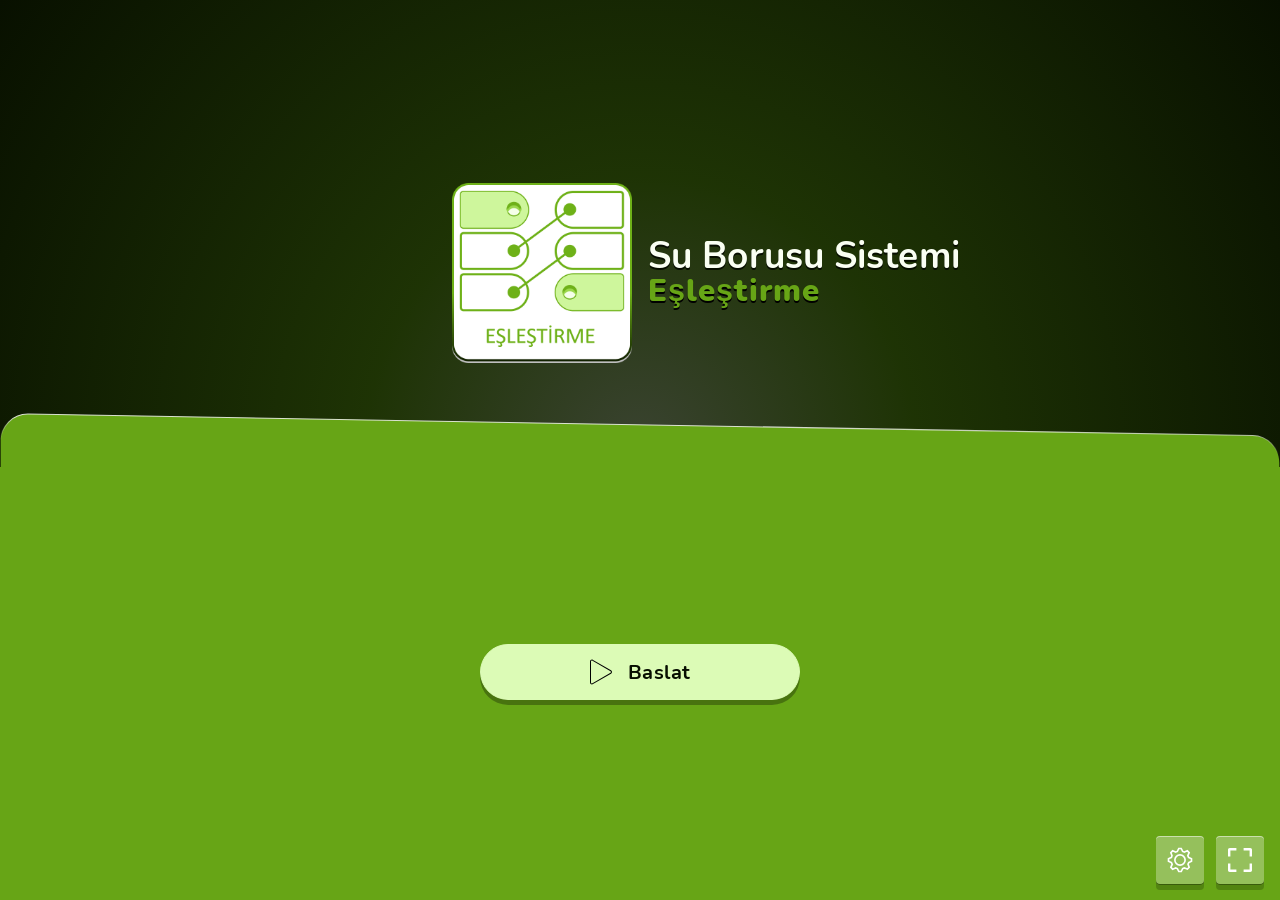
==== index.html @ a5de9d00 "Update index.html" ====
<!doctype html>
<html lang="tr">
<head>
	<meta charset="utf-8">
<meta http-equiv="X-UA-Compatible" content="IE=edge">
<meta name="viewport" content="width=device-width,initial-scale=1.0,user-scalable=no,maximum-scale=1.0">
<title>Su Borusu Sistemi - Eşleştirme</title>
<meta name="description"
    content="All games (Matching Pairs): Su Borusu Sistemi () - Su borusu sistemi kartlatını ilgili olduğu basit elektrik devresi kartlarının karşısındaki kutucuklarla eşleştiriniz.">
<script src="lib/common/phaser.min.js?v=1761915049" defer type="module"></script>
<script src="src/data.js" defer></script>
<script>
    'use strict';
    var assetsURLs = {"specificFonts":"assets\/fonts\/specific\/","commonFonts":"assets\/fonts\/common\/","specificAudio":"assets\/audio\/specific\/","commonAudio":"assets\/audio\/common\/","specificHTML":"assets\/html\/specific\/","commonHTML":"assets\/html\/common\/","specificImg":"assets\/img\/specific\/","commonImg":"assets\/img\/common\/","specificJs":"lib\/specific\/","commonJs":"lib\/common\/","specificJsObfuscated":"src\/specific\/","commonJsObfuscated":"src\/common\/","specificCSS":"assets\/css\/specific.css","commonV2CSS":"assets\/css\/gameColors.css","commonCSS":"assets\/css\/common.css","specificPrintCSS":"assets\/css\/printSpecific.css","commonPrintCSS":"assets\/css\/printCommon.css","commonPrintActivitiesCSS":"assets\/css\/printCommonActivities.css","specificAssets":"assets\/specific\/"}
</script>

            <script src="src/common/scorm1_2.js" defer></script>
        <script src="src/specific/share/share.js" defer></script>
    <script src="src/common/share.js" defer></script>
    <script src="src/common/Preload.js" defer></script>
    <script src="src/specific/scenes/Preload.js" defer></script>
    <script src="src/common/Bootloader.js" defer></script>
    <script src="src/specific/scenes/Bootloader.js" defer></script>
    <script src="src/common/common.js" defer></script>
    <script src="src/common/main.js" defer></script>
<script src="src/common/functions.js?v=1761915049" defer></script>
<link rel="stylesheet" type="text/css" href="assets/css/common.css?v=1761915049">
<script>
    'use strict';
    var smartyData = {
        "valorar": 0, 
        "nomActividad": "Su Borusu Sistemi", 
        "urlValorar": "", 
                        "tokenID":  "" ,
                "anonymousToken": "",
                "publi": "0",
        "publiVideo": true,
        "editor": "",
        "faststart": "",
        "environment":"",
        "state":"",
        "signature":"",
                    };
</script>

<link rel="stylesheet" type="text/css" href="assets/css/specific.css?v=1761915049">

</head>
<body style="height: 100%; opacity: 1;" class="">
<div id="fb-root"></div>
<div id="datosGenerales" data-cache="0"></div>

    
            <div id="eduLdg" class="edu__ldg">
        <span class="edu__ldg__smb">
            <svg class="edu__ldg__smb__svg" width="100" height="100" viewBox="0 0 100 100" fill="none"
                xmlns="http://www.w3.org/2000/svg">
                <rect class="edu__ldg__smb__svg__wp" width="100" height="100" fill="none" />
                <path class="edu__ldg__smb__svg__bx"
                    d="M77.56 16.1121L29.46 12.0121C17.36 11.6121 8.16001 21.2121 9.06001 33.3121L9.76001 39.3121L14.16 73.0121C14.76 81.3121 22.06 87.9121 30.36 87.5121L69.86 84.4121C78.26 84.0121 85.56 77.0121 86.26 68.6121L91.36 31.7121C92.16 23.4121 85.86 16.4121 77.56 16.1121Z"
                    fill="#80BC00" />
                <path class="edu__ldg__smb__svg__e"
                    d="M61.5404 62.9123C59.5655 64.5958 55.8127 67.0021 50.6803 67.0021C42.7129 67.0021 34 61.2729 34 50.6431C34 39.6166 42.7129 34.0021 50.6803 34.0021C60.2533 34.0021 65.4705 41.9083 66.5361 46.1832C67.9344 51.7928 66.0776 51.3306 62.2283 51.3306C59.1488 51.3306 42.9817 51.3306 35.2831 51.3306"
                    stroke="white" stroke-width="7.5" stroke-linecap="round" stroke-linejoin="round" />
            </svg>
        </span>
        <div class="edu__ldg__tx">
            <div id="edu_ldg_prc" class="edu__ldg__tx__nf"></div>
        </div>
    </div>
        <div id="g" class="g act" style="z-index: 1001;">

                <div id="g__bg" class="g__bg act" ></div>

                <div id="g__hd" class="g__hd act">
            <span class="e__logo">
                <svg width="640" height="587" viewBox="0 0 640 587" fill="none" xmlns="http://www.w3.org/2000/svg">
                    <path
                        d=""
                        fill="#67a516" />
                    <path fill-rule="evenodd" clip-rule="evenodd"
                        d=""
                        fill="white" />
                </svg>
            </span>
            <span id="g__hd__mrk" class="g__hd__mrk"></span>
        </div>

                <div id="g__hdg" class="g__hdg act">
            <div class="g__hdg__mg">
                <img class="g__hdg__img g__hdg__img--mob" width="80" height="80"
                    src="assets/img/specific/logoActivity.png?v=1761915049" alt="Matching Pairs">
                <img class="g__hdg__img g__hdg__img--tab" width="96" height="96"
                    src="assets/img/specific/logoActivity.png?v=1761915049" alt="Matching Pairs">
                <img class="g__hdg__img g__hdg__img--desk" width="180" height="180"
                    src="assets/img/specific/logoActivity.png?v=1761915049" alt="Matching Pairs">
                <img class="g__hdg__img g__hdg__img--hdesk" width="220" height="220"
                    src="assets/img/specific/logoActivity.png?v=1761915049" alt="Matching Pairs">
                <img class="g__hdg__img g__hdg__img--tv" width="280" height="280"
                    src="assets/img/specific/logoActivity.png?v=1761915049" alt="Matching Pairs">
                <img class="g__hdg__img g__hdg__img--4K" width="360" height="360"
                    src="assets/img/specific/logoActivity.png?v=1761915049" alt="Matching Pairs">
            </div>
            <div class="g__hdg__wp">
                <h1 id="g__hdg__tt" class="g__hdg__tt">Su Borusu Sistemi</h1>
                <h2 id="g__hdg__g" class="g__hdg__g-tt">Eşleştirme</h2>
            </div>
        </div>

                <div id="g__cnt__ini" class="g__cnt__ini act">
            <div class="g__cnt__ini__deco">
                <svg width="1152" height="52" viewBox="0 0 1152 52" fill="none" xmlns="http://www.w3.org/2000/svg">
                    <path fill="#67a516"
                        d="M25.4294 0.945846L1127.43 20.2635C1140.79 20.4978 1151.5 31.3962 1151.5 44.7598V51.5H0.5V25.4421C0.5 11.7431 11.7325 0.705744 25.4294 0.945846Z"
                        stroke="url(#paint0_linear_54_3)" />
                    <defs>
                        <linearGradient id="paint0_linear_54_3" x1="576.5" y1="10.0971" x2="575.99" y2="53.0096"
                            gradientUnits="userSpaceOnUse">
                            <stop offset="0.0192308" stop-color="#FFFFFF" stop-opacity="0.8" />
                            <stop offset="0.166667" stop-color="#FFFFFF" stop-opacity="0.4" />
                            <stop offset="0.499607" stop-color="#FFFFFF" stop-opacity="0" />
                        </linearGradient>
                    </defs>
                </svg>
            </div>
            <div class="g__cnt__ini__btns">
                
                <button id="play"
                    class="btn btn__edu--act btn--center">
                    <span class="btn__i i__play">
                        <svg width="22" height="26" viewBox="0 0 22 26" fill="none" xmlns="http://www.w3.org/2000/svg">
                            <path fill-rule="evenodd" clip-rule="evenodd"
                                d="M2.5 24.2584L20.5 13.8661C21.1667 13.4811 21.1667 12.5189 20.5 12.134L2.5 1.74169C1.83333 1.35679 1 1.83792 1 2.60772L0.999999 23.3923C0.999999 24.1621 1.83333 24.6433 2.5 24.2584ZM21 14.7321C22.3333 13.9623 22.3333 12.0378 21 11.268L3 0.875669C1.66667 0.105868 -2.02551e-08 1.06812 -8.75531e-08 2.60772L-9.96077e-07 23.3923C-1.06338e-06 24.9319 1.66666 25.8942 3 25.1244L21 14.7321Z"
                                fill="black" />
                        </svg>
                    </span>
                    <span id="btn__txt__cm" class="btn__txt">Baslat</span>
                </button>

                
            </div>
                            <div class="g__cnt__ini__brand">
                    <span class="g__cnt__ini__brand__educaplay">
                        <svg class="e-fj-land__footer__inferior__logo" width="197" height="45" viewBox="0 0 197 45"
                            fill="none" xmlns="http://www.w3.org/2000/svg">
                            <path fill-rule="evenodd" clip-rule="evenodd"
                                d=".4504 26.0479C91.8237 26.0479 91.2351 26.3328 90.8362 26.8074ZM119.452 31.8203C119.452 32.9788 118.522 33.9092 117.364 33.9092C116.205 33.9092 115.275 32.9788 115.275 31.8203V30.9658L114.857 31.2888C112.806 32.8647 110.357 33.7002 107.793 33.7002C101.356 33.7002 96.134 28.4785 96.134 22.0413C96.134 15.604 101.356 10.3821 107.793 10.3821C114.23 10.3821 119.452 15.604 119.452 22.0603V31.8203ZM140.055 30.3772C141.08 29.2949 141.878 27.9658 142.41 26.3896C142.96 24.8325 143.226 23.0667 143.169 21.0918C143.169 19.1169 142.922 17.427 142.467 16.0217C142.011 14.6167 141.365 13.4583 140.549 12.5278C139.732 11.6165 138.726 10.9329 137.567 10.4961C136.409 10.0593 135.118 9.85059 133.713 9.85059C131.833 9.85059 130.295 10.2302 129.117 10.9709C127.94 11.7114 127.029 12.5659 126.402 13.5154L126.136 10.3821C126.048 10.3625 125.945 10.3481 125.829 10.3362C125.72 10.3247 125.601 10.3154 125.472 10.3062C125.206 10.2874 124.978 10.2874 124.807 10.2874C124.636 10.2874 124.408 10.2874 124.142 10.3062L124.048 10.313L123.963 10.3196C123.905 10.3245 123.848 10.3296 123.795 10.3352C123.751 10.3396 123.709 10.3445 123.669 10.3496C123.6 10.3589 123.535 10.3694 123.478 10.3821V43.8022C123.649 43.8403 123.896 43.8594 124.219 43.8782C124.541 43.8972 124.788 43.8972 124.959 43.8972H125.047C125.104 43.897 125.169 43.8965 125.241 43.895C125.301 43.894 125.367 43.8923 125.437 43.8899C125.512 43.8872 125.594 43.8833 125.68 43.8782C125.822 43.8699 125.953 43.8616 126.07 43.8516C126.219 43.8389 126.344 43.8235 126.44 43.8022V33.0547C126.778 33.1672 127.135 33.2708 127.51 33.3604C127.894 33.4519 128.297 33.5288 128.719 33.5864L128.882 33.6079L129.041 33.6277C129.398 33.6707 129.745 33.7031 130.081 33.7249C130.416 33.7466 130.74 33.7573 131.054 33.7573C133.01 33.7573 134.738 33.4724 136.238 32.8838C137.757 32.2952 139.03 31.4597 140.055 30.3772ZM152.551 33.6145C152.453 33.6216 152.357 33.6274 152.263 33.6318C152.109 33.6392 151.958 33.6433 151.809 33.6433C151.182 33.6433 150.556 33.5674 149.929 33.4346C149.302 33.3015 148.733 33.0547 148.258 32.6748C147.764 32.2952 147.366 31.8015 147.062 31.1558C146.758 30.5103 146.606 29.6748 146.606 28.6304V0.299072C146.698 0.278809 146.811 0.263916 146.946 0.251465C147.063 0.240723 147.197 0.231934 147.347 0.223145L147.448 0.217773L147.562 0.212646L147.66 0.209229C147.698 0.208008 147.733 0.207275 147.768 0.206543H147.774C147.892 0.204346 147.994 0.204346 148.087 0.204346C148.239 0.204346 148.467 0.204346 148.809 0.223145C149.132 0.242188 149.397 0.26123 149.568 0.299072V27.9468C149.568 28.7253 149.663 29.333 149.834 29.7695C150.005 30.2063 150.233 30.5103 150.499 30.719C150.765 30.9089 151.068 31.042 151.391 31.0798L151.452 31.0869C151.752 31.1226 152.034 31.1558 152.284 31.1558C152.606 31.1558 152.948 31.1367 153.309 31.0798C153.67 31.042 153.974 30.9849 154.202 30.928C154.354 31.2888 154.448 31.6685 154.524 32.0862C154.538 32.1858 154.551 32.2832 154.562 32.3787L154.571 32.4492L154.578 32.5144L154.59 32.6177C154.61 32.7893 154.627 32.9553 154.644 33.1172L154.657 33.2446C154.259 33.3774 153.784 33.4915 153.271 33.5483C153.02 33.5754 152.781 33.5981 152.551 33.6145ZM169.734 33.4534C170.612 33.3313 171.412 33.209 172.134 33.0869C172.347 33.0508 172.554 33.0146 172.753 32.9785C172.881 32.9553 173.006 32.9321 173.128 32.9089C173.273 32.8816 173.414 32.8542 173.551 32.8269V17.7307C173.551 15.0154 172.848 13.0217 171.443 11.7493C170.038 10.4771 167.892 9.85059 164.987 9.85059C163.791 9.85059 162.633 9.92651 161.493 10.0974C160.354 10.2683 159.405 10.4583 158.626 10.7051C158.626 10.8145 158.628 10.9253 158.633 11.0371L158.636 11.1079L158.642 11.2043C158.649 11.2959 158.657 11.3884 158.667 11.4822L158.672 11.5208C158.677 11.5627 158.682 11.6047 158.688 11.6475L158.695 11.6956L158.704 11.7566C158.724 11.8848 158.748 12.0151 158.778 12.1482C158.873 12.6418 159.006 13.0405 159.157 13.3064C159.936 13.0596 160.81 12.8696 161.797 12.6987C162.784 12.5278 163.867 12.4519 165.063 12.4519C166.886 12.4519 168.253 12.9077 169.184 13.8191C170.114 14.7307 170.57 16.1738 170.57 18.1487V19.5347C170.154 19.4707 169.629 19.4202 169.008 19.3604L168.652 19.3259C167.873 19.25 166.962 19.2119 165.88 19.2119C164.512 19.2119 163.259 19.3828 162.101 19.7056C160.942 20.0474 159.955 20.5222 159.139 21.1677C158.322 21.8135 157.677 22.592 157.221 23.5413C156.746 24.4907 156.518 25.5542 156.518 26.7505C156.518 29.219 157.316 31.0229 158.911 32.1243C160.506 33.2256 162.708 33.7764 165.481 33.7764C166.829 33.7764 168.234 33.6624 169.734 33.4534ZM186.141 40.0046C185.609 41.6377 184.849 42.7959 183.862 43.4604C182.875 44.125 181.716 44.448 180.368 44.448C179.741 44.448 179.115 44.3909 178.469 44.2771C178.367 44.259 178.267 44.2405 178.171 44.2217C178.104 44.2087 178.039 44.1956 177.975 44.1821L177.854 44.1565L177.78 44.1404C177.434 44.0645 177.132 43.9868 176.874 43.9163C176.874 42.9858 177.102 42.1504 177.539 41.4097C177.785 41.5046 178.127 41.5996 178.621 41.6946C179.096 41.7896 179.627 41.8464 180.235 41.8464C181.108 41.8464 181.792 41.6377 182.324 41.2197C182.855 40.802 183.311 40.0234 183.691 38.8843L185.533 33.3206H184.678C184.413 33.3206 184.109 33.3206 183.767 33.3015C183.425 33.2825 183.159 33.2637 182.988 33.2256L174.747 10.3821C174.918 10.3442 175.184 10.3252 175.507 10.3062C175.83 10.2874 176.152 10.2874 176.456 10.2874C176.703 10.2874 176.988 10.2874 177.349 10.3062C177.415 10.3096 177.478 10.313 177.537 10.3167C177.609 10.3208 177.676 10.3254 177.738 10.3303C177.908 10.3435 178.044 10.3594 178.146 10.3821L185.723 32.5989L193.166 10.3821C193.337 10.3442 193.584 10.3252 193.888 10.3062C194.026 10.2976 194.157 10.293 194.279 10.2905L194.386 10.2888L194.457 10.2881C194.537 10.2874 194.613 10.2874 194.685 10.2874C194.932 10.2874 195.198 10.2874 195.483 10.3062L195.603 10.3142L195.713 10.322C195.747 10.3245 195.78 10.3271 195.812 10.3301C195.906 10.3384 195.991 10.3477 196.07 10.3591C196.117 10.366 196.162 10.3735 196.205 10.3821L186.141 40.0046ZM161.304 23.0642C162.539 22.2288 164.267 21.811 166.507 21.811C167.191 21.811 167.912 21.8491 168.672 21.906C169.431 21.9819 170.058 22.0579 170.571 22.1147V30.6787C169.792 30.8308 168.995 30.9446 168.197 31.0396C167.62 31.1067 167.023 31.1453 166.395 31.1624C166.135 31.1694 165.868 31.1726 165.596 31.1726C164.893 31.1726 164.172 31.1345 163.45 31.0205C162.729 30.9255 162.064 30.7168 161.475 30.394C160.868 30.071 160.393 29.6343 160.013 29.0269C159.652 28.438 159.462 27.6406 159.462 26.6531C159.462 25.0962 160.07 23.8999 161.304 23.0642ZM107.774 14.5596C103.654 14.5596 100.292 17.9207 100.292 22.041C100.292 26.1616 103.654 29.5227 107.774 29.5227C111.895 29.5227 115.256 26.1616 115.256 22.041C115.275 17.9207 111.914 14.5596 107.774 14.5596ZM29.5608 22.041C29.5608 17.9207 32.9219 14.5596 37.0422 14.5596C41.1628 14.5596 44.5239 17.9207 44.5239 22.041C44.5239 26.1616 41.1628 29.5227 37.0422 29.5227C32.9219 29.5227 29.5608 26.1616 29.5608 22.041ZM133.543 12.4897C132.821 12.4897 132.043 12.6038 131.207 12.8506C130.372 13.0974 129.593 13.4961 128.891 14.0847C128.188 14.6733 127.599 15.4331 127.144 16.3635C126.688 17.313 126.441 18.4902 126.441 19.9333V30.3201C127.125 30.5859 127.827 30.7949 128.568 30.9277C129.308 31.0605 130.277 31.1367 131.511 31.1367C132.669 31.1367 133.79 30.9468 134.834 30.5859C135.878 30.2063 136.79 29.6174 137.569 28.8201C138.347 28.0225 138.955 26.9971 139.41 25.7439C139.866 24.5095 140.075 23.0095 140.075 21.2815C140.075 18.5281 139.562 16.3823 138.537 14.8254C137.511 13.2683 135.841 12.4897 133.543 12.4897ZM4.55029 20.1042C5.42383 16.8381 8.38599 14.5596 11.7659 14.5596C15.127 14.5596 18.1082 16.8381 18.9817 20.1042L19.0767 20.427H4.45532L4.55029 20.1042Z"
                                fill="white"></path>
                        </svg>
                    </span>
                    <span class="g__cnt__ini__brand__txt"></span>
                </div>
                    </div>

                <div id="g__cntdwn" class="g__cntdwn">
            <div class="g__cntdwn__bg">
                <svg width="178" height="178" viewBox="0 0 178 178" fill="none" xmlns="http://www.w3.org/2000/svg">
                    <path
                        d="M0.392916 12.8483C0.180422 5.89979 5.89825 0.225124 12.845 0.490267L166.069 6.33852C172.668 6.59039 177.823 12.1267 177.605 18.7269L172.925 160.066C172.717 166.347 167.699 171.404 161.419 171.659L17.5548 177.508C10.8857 177.779 5.27694 172.556 5.07292 165.884L0.392916 12.8483Z"
                        fill="#67a516" />
                </svg>
            </div>
            <div id="g__cntdwn__hd" class="g__cntdwn__hd">3</div>
        </div>

                <div id="g__cnt__end" class="g__cnt__end">
            <div class="g__cnt__end__deco">
                <svg width="1152" height="52" viewBox="0 0 1152 52" fill="none" xmlns="http://www.w3.org/2000/svg">
                    <path fill="#112000"
                        d="M25.4294 0.945846L1127.43 20.2635C1140.79 20.4978 1151.5 31.3962 1151.5 44.7598V51.5H0.5V25.4421C0.5 11.7431 11.7325 0.705744 25.4294 0.945846Z"
                        stroke="url(#paint0_linear_54_3)" />
                    <defs>
                        <linearGradient id="paint0_linear_54_3" x1="576.5" y1="10.0971" x2="575.99" y2="53.0096"
                            gradientUnits="userSpaceOnUse">
                            <stop offset="0.0192308" stop-color="#FFFFFF" stop-opacity="0.4" />
                            <stop offset="0.166667" stop-color="#FFFFFF" stop-opacity="0.2" />
                            <stop offset="0.499607" stop-color="#FFFFFF" stop-opacity="0" />
                        </linearGradient>
                    </defs>
                </svg>
            </div>
            <div class="g__cnt__end__btns">
                <button id="rnt" class="btn btn__edu--act}
">
                    <span class="btn__i i__replay">
                        <svg width="24" height="28" viewBox="0 0 24 28" fill="none" xmlns="http://www.w3.org/2000/svg">
                            <path
                                d="M12.04 3.42921C12.09 3.42921 12.14 3.43921 12.19 3.43921L13.11 0.549208C13.29 -0.0207922 14.03 -0.190792 14.43 0.259208L19.51 5.80921C19.92 6.25921 19.69 6.96921 19.1 7.09921L11.75 8.71921C11.16 8.84921 10.65 8.28921 10.84 7.71921L11.75 4.84921C6.07 5.00921 1.5 9.67921 1.5 15.4092C1.5 21.2392 6.23 25.9792 12.05 25.9792C17.87 25.9792 22.6 21.2392 22.6 15.4092C22.6 14.4892 22.48 13.5792 22.25 12.6992L23.6 12.3392C23.86 13.3392 24 14.3692 24 15.4092C24 22.0092 18.64 27.3892 12.04 27.3892C5.45 27.3892 0.0799971 22.0192 0.0799971 15.4092C0.0799971 8.80921 5.45 3.42921 12.04 3.42921Z"
                                fill="#070E00" />
                        </svg>
                    </span>
                    <span id="btn__txt__rt" class="btn__txt"></span>
                </button>
            </div>
            <div class="g__cnt__end__shr">
                <div id="g__cnt__end__shr__hd" class="g__cnt__end__shr__hd"></div>
                <a id="resultShareFb" class="btn g__cnt__end__shr__fcbk">
                    <svg width="13" height="24" viewBox="0 0 13 24" fill="none" xmlns="http://www.w3.org/2000/svg">
                        <path
                            d="M12.01 13.5L12.68 9.16H8.51V6.34C8.51 5.15 9.09 3.99 10.96 3.99H12.85V0.29C12.85 0.29 11.13 0 9.49 0C6.06 0 3.82 2.08 3.82 5.85V9.16H0V13.5H3.82V24H8.52V13.5H12.01Z"
                            fill="#DCFBB6" />
                    </svg>
                </a>
                            </div>

                        <div class="g__cnt__end__rnk">
                <div class="g__cnt__end__rnk__pts">
                    <div id="g__cnt__end__rnk__pts__hd" class="g__cnt__end__rnk__pts__hd"></div>
                    <div id="puntos" class="g__cnt__end__rnk__pts__nb"></div>
                </div>
                <div class="g__cnt__end__rnk__tm">
                    <div id="g__cnt__end__rnk__tm__hd" class="g__cnt__end__rnk__tm__hd"></div>
                    <div id="tiempo" class="g__cnt__end__rnk__tm__nb"></div>
                </div>
                <div class="g__cnt__end__rnk__hts">
                    <div id="g__cnt__end__rnk__hts__hd" class="g__cnt__end__rnk__hts__hd"></div>
                    <div id="actiertos" class="g__cnt__end__rnk__hts__nb"></div>
                </div>
            </div>
            <div class="g__cnt__end__scr">
                <div id="g__cnt__end__scr__btn" class="g__cnt__end__scr__btn">
                    <button id="rslt" class="btn btn__edu">
                        <span class="btn__i i__plus">
                            <svg width="16" height="16" viewBox="0 0 16 16" fill="none"
                                xmlns="http://www.w3.org/2000/svg">
                                <path d="M8 1V15" stroke="white" stroke-width="2" stroke-linecap="round"
                                    stroke-linejoin="round" />
                                <path d="M1 8H15" stroke="white" stroke-width="2" stroke-linecap="round"
                                    stroke-linejoin="round" />
                            </svg>
                        </span>
                        <span id="btn__txt__rslt" class="btn__txt"></span>
                    </button>
                </div>
                <div class="g__cnt__end__src__tbl">
                    <h4 id="g__cnt__end__src__tbl__hd" class="g__cnt__end__src__tbl__hd"></h4>
                    <h5 id="g__cnt__end__src__tbl__sb" class="g__cnt__end__src__tbl__sb"></h5>
                    <div id="resultList" class="g__cnt__end__src__tbl__wrp">
                        <div class="g__cnt__end__src__tbl__wrp__hd">
                            <div id="g__cnt__end__src__tbl__wrp__nb" class="g__cnt__end__src__tbl__wrp__nb"></div>
                            <div id="g__cnt__end__src__tbl__wrp__nf" class="g__cnt__end__src__tbl__wrp__nf"></div>
                        </div>

                    </div>
                </div>
            </div>
        </div>

                <div id="g__rte" class="g__rte">
            <div id="g__rte__hd" class="g__rte__hd"></div>
            <div class="g__rte__strs">
                <input type="radio" id="star5" name="rate" value="5" />
                <label for="star5"></label>
                <input type="radio" id="star4" name="rate" value="4" />
                <label for="star4"></label>
                <input type="radio" id="star3" name="rate" value="3" />
                <label for="star3"></label>
                <input type="radio" id="star2" name="rate" value="2" />
                <label for="star2"></label>
                <input type="radio" id="star1" name="rate" value="1" />
                <label for="star1"></label>
            </div>
            <div class="g__rte__btn">
                <a id="omtVal" class="btn btn--lnk"></a>
            </div>
        </div>

                <div id="g__fdb" class="g__fdb">
            <div id="g__fdb__bg" class="g__fdb__bg">
                <svg width="928" height="928" viewBox="0 0 928 928" fill="none" xmlns="http://www.w3.org/2000/svg">
                    <path d="M464 464L420.5 0H507.5L464 464Z" fill="url(#paint0_diamond)" />
                    <path d="M464 464L507.5 928H420.5L464 464Z" fill="url(#paint1_diamond)" />
                    <path d="M464 464L928 420.5V507.5L464 464Z" fill="url(#paint2_diamond)" />
                    <path d="M464 464L0 507.5V420.5L464 464Z" fill="url(#paint3_diamond)" />
                    <path d="M464 464L761.337 105.14L822.86 166.663L464 464Z" fill="url(#paint4_diamond)" />
                    <path d="M464 464L166.663 822.86L105.14 761.337L464 464Z" fill="url(#paint5_diamond)" />
                    <path d="M464 464L822.86 761.337L761.337 822.86L464 464Z" fill="url(#paint6_diamond)" />
                    <path d="M464 464L105.14 166.663L166.663 105.14L464 464Z" fill="url(#paint7_diamond)" />
                    <path d="M464 464L598.821 17.8929L679.397 50.7209L464 464Z" fill="url(#paint8_diamond)" />
                    <path d="M464 464L329.179 910.107L248.602 877.279L464 464Z" fill="url(#paint9_diamond)" />
                    <path d="M464 464L910.107 598.821L877.279 679.397L464 464Z" fill="url(#paint10_diamond)" />
                    <path d="M464 464L17.8928 329.179L50.7208 248.602L464 464Z" fill="url(#paint11_diamond)" />
                    <path d="M464 464L874.785 243.89L908.541 324.075L464 464Z" fill="url(#paint12_diamond)" />
                    <path d="M464 464L53.2149 684.11L19.4589 603.925L464 464Z" fill="url(#paint13_diamond)" />
                    <path d="M464 464L684.11 874.785L603.925 908.541L464 464Z" fill="url(#paint14_diamond)" />
                    <path d="M464 464L243.89 53.2149L324.075 19.4589L464 464Z" fill="url(#paint15_diamond)" />
                    <defs>
                        <radialGradient id="paint0_diamond" cx="0" cy="0" r="1" gradientUnits="userSpaceOnUse"
                            gradientTransform="translate(464 232) rotate(90) scale(232 43.5)">
                            <stop stop-color="white" stop-opacity="0.46" />
                            <stop offset="0.526042" stop-color="white" stop-opacity="0.49" />
                            <stop offset="1" stop-color="white" stop-opacity="0.18" />
                        </radialGradient>
                        <radialGradient id="paint1_diamond" cx="0" cy="0" r="1" gradientUnits="userSpaceOnUse"
                            gradientTransform="translate(464 696) rotate(90) scale(232 43.5)">
                            <stop stop-color="white" stop-opacity="0.46" />
                            <stop offset="0.526042" stop-color="white" stop-opacity="0.49" />
                            <stop offset="1" stop-color="white" stop-opacity="0.18" />
                        </radialGradient>
                        <radialGradient id="paint2_diamond" cx="0" cy="0" r="1" gradientUnits="userSpaceOnUse"
                            gradientTransform="translate(696 464) rotate(90) scale(43.5 232)">
                            <stop stop-color="white" stop-opacity="0.46" />
                            <stop offset="0.526042" stop-color="white" stop-opacity="0.49" />
                            <stop offset="1" stop-color="white" stop-opacity="0.18" />
                        </radialGradient>
                        <radialGradient id="paint3_diamond" cx="0" cy="0" r="1" gradientUnits="userSpaceOnUse"
                            gradientTransform="translate(232 464) rotate(90) scale(43.5 232)">
                            <stop stop-color="white" stop-opacity="0.46" />
                            <stop offset="0.526042" stop-color="white" stop-opacity="0.49" />
                            <stop offset="1" stop-color="white" stop-opacity="0.18" />
                        </radialGradient>
                        <radialGradient id="paint4_diamond" cx="0" cy="0" r="1" gradientUnits="userSpaceOnUse"
                            gradientTransform="translate(643.43 284.57) rotate(90) scale(179.43)">
                            <stop stop-color="white" stop-opacity="0.46" />
                            <stop offset="0.526042" stop-color="white" stop-opacity="0.49" />
                            <stop offset="1" stop-color="white" stop-opacity="0.18" />
                        </radialGradient>
                        <radialGradient id="paint5_diamond" cx="0" cy="0" r="1" gradientUnits="userSpaceOnUse"
                            gradientTransform="translate(284.57 643.43) rotate(90) scale(179.43)">
                            <stop stop-color="white" stop-opacity="0.46" />
                            <stop offset="0.526042" stop-color="white" stop-opacity="0.49" />
                            <stop offset="1" stop-color="white" stop-opacity="0.18" />
                        </radialGradient>
                        <radialGradient id="paint6_diamond" cx="0" cy="0" r="1" gradientUnits="userSpaceOnUse"
                            gradientTransform="translate(643.43 643.43) rotate(90) scale(179.43)">
                            <stop stop-color="white" stop-opacity="0.46" />
                            <stop offset="0.526042" stop-color="white" stop-opacity="0.49" />
                            <stop offset="1" stop-color="white" stop-opacity="0.18" />
                        </radialGradient>
                        <radialGradient id="paint7_diamond" cx="0" cy="0" r="1" gradientUnits="userSpaceOnUse"
                            gradientTransform="translate(284.57 284.57) rotate(90) scale(179.43)">
                            <stop stop-color="white" stop-opacity="0.46" />
                            <stop offset="0.526042" stop-color="white" stop-opacity="0.49" />
                            <stop offset="1" stop-color="white" stop-opacity="0.18" />
                        </radialGradient>
                        <radialGradient id="paint8_diamond" cx="0" cy="0" r="1" gradientUnits="userSpaceOnUse"
                            gradientTransform="translate(571.699 240.946) rotate(90) scale(223.053 107.699)">
                            <stop stop-color="white" stop-opacity="0.46" />
                            <stop offset="0.526042" stop-color="white" stop-opacity="0.49" />
                            <stop offset="1" stop-color="white" stop-opacity="0.18" />
                        </radialGradient>
                        <radialGradient id="paint9_diamond" cx="0" cy="0" r="1" gradientUnits="userSpaceOnUse"
                            gradientTransform="translate(356.301 687.053) rotate(90) scale(223.053 107.699)">
                            <stop stop-color="white" stop-opacity="0.46" />
                            <stop offset="0.526042" stop-color="white" stop-opacity="0.49" />
                            <stop offset="1" stop-color="white" stop-opacity="0.18" />
                        </radialGradient>
                        <radialGradient id="paint10_diamond" cx="0" cy="0" r="1" gradientUnits="userSpaceOnUse"
                            gradientTransform="translate(687.053 571.699) rotate(90) scale(107.699 223.053)">
                            <stop stop-color="white" stop-opacity="0.46" />
                            <stop offset="0.526042" stop-color="white" stop-opacity="0.49" />
                            <stop offset="1" stop-color="white" stop-opacity="0.18" />
                        </radialGradient>
                        <radialGradient id="paint11_diamond" cx="0" cy="0" r="1" gradientUnits="userSpaceOnUse"
                            gradientTransform="translate(240.946 356.301) rotate(90) scale(107.699 223.053)">
                            <stop stop-color="white" stop-opacity="0.46" />
                            <stop offset="0.526042" stop-color="white" stop-opacity="0.49" />
                            <stop offset="1" stop-color="white" stop-opacity="0.18" />
                        </radialGradient>
                        <radialGradient id="paint12_diamond" cx="0" cy="0" r="1" gradientUnits="userSpaceOnUse"
                            gradientTransform="translate(686.271 353.945) rotate(90) scale(110.055 222.271)">
                            <stop stop-color="white" stop-opacity="0.46" />
                            <stop offset="0.526042" stop-color="white" stop-opacity="0.49" />
                            <stop offset="1" stop-color="white" stop-opacity="0.18" />
                        </radialGradient>
                        <radialGradient id="paint13_diamond" cx="0" cy="0" r="1" gradientUnits="userSpaceOnUse"
                            gradientTransform="translate(241.729 574.055) rotate(90) scale(110.055 222.27)">
                            <stop stop-color="white" stop-opacity="0.46" />
                            <stop offset="0.526042" stop-color="white" stop-opacity="0.49" />
                            <stop offset="1" stop-color="white" stop-opacity="0.18" />
                        </radialGradient>
                        <radialGradient id="paint14_diamond" cx="0" cy="0" r="1" gradientUnits="userSpaceOnUse"
                            gradientTransform="translate(574.055 686.271) rotate(90) scale(222.271 110.055)">
                            <stop stop-color="white" stop-opacity="0.46" />
                            <stop offset="0.526042" stop-color="white" stop-opacity="0.49" />
                            <stop offset="1" stop-color="white" stop-opacity="0.18" />
                        </radialGradient>
                        <radialGradient id="paint15_diamond" cx="0" cy="0" r="1" gradientUnits="userSpaceOnUse"
                            gradientTransform="translate(353.945 241.729) rotate(90) scale(222.27 110.055)">
                            <stop stop-color="white" stop-opacity="0.46" />
                            <stop offset="0.526042" stop-color="white" stop-opacity="0.49" />
                            <stop offset="1" stop-color="white" stop-opacity="0.18" />
                        </radialGradient>
                    </defs>
                </svg>
            </div>
            <div id="g__fdb__fst" class="g__fdb__fst">
                <h3 id="g__fdb__fst__tt" class="g__fdb__fst__tt"></h3>
                <h4 class="g__fdb__fst__msg"></h4>
                <h4 id="g__fdb__fst__sb" class="g__fdb__fst__sb"></h4>
            </div>
            <div id="g__fdb__wn" class="g__fdb__wn">
                <h3 id="g__fdb__wn__tt" class="g__fdb__wn__tt"></h3>
                <h4 class="g__fdb__fst__msg"></h4>
                <h4 id="g__fdb__wn__sb" class="g__fdb__wn__sb"></h4>
            </div>
            <div id="g__fdb__ls" class="g__fdb__ls">
                <h3 id="g__fdb__ls__tt" class="g__fdb__ls__tt"></h3>
                <h4 class="g__fdb__fst__msg"></h4>
            </div>
            <div id="g__fdb__award" class="g__fdb__award"></div>
            <div class="g__fdb__cup">
                <svg width="156" height="118" viewBox="0 0 156 118" fill="none" xmlns="http://www.w3.org/2000/svg">
                    <g>
                        <path
                            d="M119.576 15.8191C118.779 21.0714 117.019 27.0367 114.54 32.6818C112.15 38.1233 109.357 42.7354 106.928 45.4852V15.8191H119.576ZM123.992 9.99939H102.993V53.9966C108.56 53.9966 114.806 42.75 117.845 35.839C121.327 27.8951 123.992 18.2343 123.992 9.99939Z"
                            fill="#FAFFF3" />
                        <path
                            d="M49.8469 15.8191V45.4416C47.0971 42.4008 44.0173 37.3376 42.1874 32.8564C40.1676 27.9387 38.0577 21.5079 37.0678 15.8191H49.8469ZM53.8467 9.99939H32.498C32.498 18.2343 35.8478 28.768 38.7476 35.839C41.2375 41.9206 48.1871 53.9966 53.8467 53.9966V9.99939Z"
                            fill="#FAFFF3" />
                        <path
                            d="M102.824 3.99975V56.9264C102.824 69.6356 93.2945 80.1049 80.6553 81.2748L78.3554 81.4848L76.0556 81.2748C63.4264 80.0949 53.897 69.6256 53.897 56.9264V3.99975H102.824ZM78.3554 104.413L80.6553 104.623C83.7351 104.913 86.7149 105.793 89.4347 107.183H67.2761C70.0059 105.793 72.9858 104.913 76.0556 104.623L78.3554 104.413ZM106.824 0H49.8972V56.9264C49.8972 71.7454 61.2265 83.9147 75.6956 85.2546V100.634C67.8061 101.374 60.8465 105.323 56.1568 111.173H100.574C95.8843 105.323 88.9247 101.374 81.0352 100.634V85.2546C95.5043 83.9047 106.834 71.7354 106.834 56.9264V0H106.824Z"
                            fill="#FAFFF3" />
                        <path
                            d="M151.96 66.4758C154.55 65.1659 155.98 62.786 155.98 62.786C155.98 62.786 153.22 62.546 150.63 63.8559C149.92 64.2159 149.38 64.5459 148.97 64.8559C149.13 63.166 149.25 61.4661 149.31 59.7562C149.92 59.8262 150.87 59.5062 152.39 58.5263C154.82 56.9464 156 54.4365 156 54.4365C156 54.4365 153.23 54.4865 150.79 56.0664C150.19 56.4564 149.72 56.8164 149.36 57.1364C149.36 55.4565 149.31 53.7766 149.2 52.0967C149.81 52.1167 150.73 51.7167 152.17 50.5668C154.43 48.7469 155.35 46.1271 155.35 46.1271C155.35 46.1271 152.6 46.457 150.33 48.2769C149.75 48.7469 149.32 49.1469 148.99 49.5169C148.84 48.0369 148.64 46.577 148.4 45.1071C149 45.2471 149.97 44.9171 151.59 43.6072C153.85 41.7873 154.77 39.1675 154.77 39.1675C154.77 39.1675 152.02 39.4975 149.75 41.3174C149.52 41.5074 149.31 41.6873 149.12 41.8573C149.11 41.3274 149.01 40.6474 148.81 39.7975C148.15 36.9576 146.191 34.9978 146.191 34.9978C146.191 34.9978 145.291 37.6176 145.941 40.4474C146.111 41.1874 146.291 41.7773 146.481 42.2273C146.201 42.0173 145.881 41.7973 145.501 41.5674C143.041 40.0275 140.261 40.0375 140.261 40.0375C140.261 40.0375 141.481 42.5273 143.941 44.0672C145.561 45.0771 146.541 45.3471 147.141 45.2171C147.4 46.727 147.6 48.2469 147.75 49.7768C147.361 49.4069 146.821 48.9969 146.071 48.5369C143.631 46.997 140.851 46.997 140.851 46.997C140.851 46.997 142.071 49.4869 144.541 51.0268C146.381 52.1767 147.391 52.3667 147.96 52.1067C148.08 53.8466 148.13 55.5965 148.12 57.3364C147.77 56.9264 147.261 56.4464 146.551 55.8964C144.251 54.1166 141.491 53.8366 141.491 53.8366C141.491 53.8366 142.451 56.4364 144.751 58.2163C146.501 59.5662 147.48 59.8462 148.08 59.6262C148.02 61.3261 147.91 63.016 147.75 64.6959C147.45 64.2759 147.031 63.7959 146.441 63.236C144.351 61.2261 141.631 60.6561 141.631 60.6561C141.631 60.6561 142.311 63.346 144.411 65.3558C145.931 66.8158 146.871 67.2357 147.481 67.1257C147.351 68.1857 147.191 69.2456 147.021 70.2955C146.831 69.9956 146.601 69.6756 146.331 69.3156C144.561 67.0157 141.961 66.0458 141.961 66.0458C141.961 66.0458 142.231 68.8056 144.001 71.1055C145.091 72.5254 145.881 73.1354 146.471 73.2853C146.271 74.2553 146.061 75.2252 145.841 76.1852C145.661 75.8252 145.421 75.4152 145.121 74.9552C143.541 72.5154 141.031 71.3355 141.031 71.3355C141.031 71.3355 141.081 74.1053 142.651 76.5451C143.731 78.215 144.521 78.865 145.131 78.965C144.731 80.4349 144.301 81.8648 143.831 83.2747C143.641 82.7647 143.311 82.1348 142.791 81.3448C141.201 78.915 138.681 77.7551 138.681 77.7551C138.681 77.7551 138.751 80.5249 140.341 82.9547C141.611 84.8946 142.481 85.4446 143.121 85.3646C142.671 86.6345 142.191 87.8644 141.691 89.0643C141.541 88.6144 141.331 88.0944 141.021 87.4744C139.731 84.8746 137.361 83.4247 137.361 83.4247C137.361 83.4247 137.101 86.1845 138.391 88.7844C139.311 90.6242 140.041 91.3442 140.641 91.4842C140.131 92.5941 139.611 93.674 139.061 94.714C138.961 94.414 138.831 94.084 138.681 93.724C137.551 91.0542 135.281 89.4543 135.281 89.4543C135.281 89.4543 134.841 92.1941 135.971 94.864C136.561 96.2639 137.081 97.0438 137.561 97.4238C136.941 98.4937 136.301 99.5037 135.651 100.464C135.571 99.9936 135.421 99.4437 135.201 98.7737C134.281 96.0239 132.141 94.254 132.141 94.254C132.141 94.254 131.502 96.9538 132.421 99.7037C133.011 101.474 133.581 102.303 134.111 102.603C133.881 102.903 133.651 103.213 133.411 103.493C132.831 104.213 132.241 104.873 131.652 105.493C131.592 104.953 131.432 104.273 131.142 103.403C130.222 100.654 128.082 98.8837 128.082 98.8837C128.082 98.8837 127.442 101.584 128.362 104.333C128.912 105.963 129.432 106.793 129.922 107.153C128.422 108.463 126.942 109.423 125.552 110.033C125.602 109.473 125.552 108.723 125.382 107.713C124.892 104.853 123.052 102.773 123.052 102.773C123.052 102.773 122.002 105.343 122.482 108.203C122.682 109.393 123.242 110.183 123.532 110.713C123.212 110.763 122.912 110.793 122.912 110.793V112.053C123.832 112.053 124.082 111.953 124.842 111.753C124.842 112.483 125.422 113.163 128.042 113.613C130.902 114.103 133.391 113.043 133.391 113.043C133.391 113.043 131.282 111.203 128.412 110.713C128.052 110.653 127.692 110.603 127.392 110.573C128.602 109.903 129.822 108.993 131.052 107.873C131.382 108.413 132.321 108.803 134.521 108.833C137.421 108.873 139.791 107.433 139.791 107.433C139.791 107.433 137.451 105.933 134.551 105.893C133.911 105.883 133.391 105.913 132.941 105.963C133.431 105.433 133.911 104.873 134.391 104.273C134.641 103.963 134.901 103.633 135.151 103.303C135.521 103.803 136.481 104.153 138.571 104.183C141.471 104.223 143.851 102.783 143.851 102.783C143.851 102.783 141.511 101.284 138.611 101.244C137.731 101.234 137.051 101.284 136.531 101.384C137.301 100.264 138.041 99.0737 138.771 97.8238C138.941 98.5237 139.821 99.0137 142.461 98.8537C145.361 98.6737 147.62 97.0538 147.62 97.0538C147.62 97.0538 145.181 95.7339 142.281 95.9239C140.941 96.0039 140.081 96.2039 139.531 96.4739C140.291 95.074 141.031 93.6041 141.731 92.0742C142.221 92.4441 143.221 92.6041 145.111 92.3641C147.99 92.0042 150.14 90.2543 150.14 90.2543C150.14 90.2543 147.62 89.0943 144.741 89.4543C143.861 89.5643 143.191 89.7143 142.681 89.8843C143.221 88.5944 143.741 87.2745 144.221 85.9145C144.791 86.1345 145.771 86.1345 147.44 85.7146C150.26 85.0146 152.18 83.0147 152.18 83.0147C152.18 83.0147 149.54 82.1548 146.731 82.8647C146.061 83.0347 145.531 83.2047 145.091 83.3847C145.511 82.0848 145.911 80.7549 146.271 79.405C146.781 79.7449 147.8 79.8149 149.73 79.345C152.55 78.665 154.49 76.6751 154.49 76.6751C154.49 76.6751 151.86 75.8052 149.03 76.4851C148.03 76.7251 147.321 76.9851 146.821 77.2551C147.121 76.0252 147.39 74.7852 147.64 73.5253C148.12 73.9453 149.14 74.0153 151.26 73.3153C154.02 72.4054 155.79 70.2755 155.79 70.2755C155.79 70.2755 153.09 69.6156 150.34 70.5255C149.22 70.8955 148.48 71.2555 148 71.6054C148.25 70.1855 148.47 68.7556 148.65 67.3157C149.28 67.5257 150.27 67.3357 151.96 66.4758Z"
                            fill="#FAFFF3" />
                        <path
                            d="M30.5981 107.733C30.4281 108.733 30.3881 109.483 30.4281 110.053C29.0282 109.453 27.5483 108.483 26.0583 107.173C26.5483 106.813 27.0783 105.983 27.6182 104.353C28.5382 101.604 27.8982 98.9037 27.8982 98.9037C27.8982 98.9037 25.7584 100.674 24.8384 103.423C24.5484 104.293 24.3885 104.973 24.3285 105.513C23.7385 104.893 23.1485 104.233 22.5686 103.513C22.3386 103.223 22.1086 102.923 21.8686 102.623C22.3986 102.324 22.9685 101.494 23.5585 99.7237C24.4784 96.9738 23.8385 94.274 23.8385 94.274C23.8385 94.274 21.6986 96.0439 20.7787 98.7937C20.5587 99.4637 20.4087 100.014 20.3287 100.484C19.6788 99.5237 19.0388 98.5037 18.4188 97.4438C18.8888 97.0638 19.4188 96.2839 20.0087 94.884C21.1387 92.2141 20.6987 89.4743 20.6987 89.4743C20.6987 89.4743 18.4288 91.0742 17.2989 93.744C17.1489 94.104 17.0189 94.434 16.9189 94.734C16.379 93.6941 15.849 92.6141 15.339 91.5042C15.939 91.3742 16.6689 90.6542 17.5889 88.8044C18.8788 86.2045 18.6188 83.4447 18.6188 83.4447C18.6188 83.4447 16.259 84.8946 14.9591 87.4944C14.6491 88.1144 14.4291 88.6344 14.2891 89.0843C13.7891 87.8844 13.3092 86.6445 12.8592 85.3846C13.4991 85.4646 14.3591 84.9146 15.639 82.9747C17.2289 80.5449 17.2989 77.7751 17.2989 77.7751C17.2989 77.7751 14.7791 78.935 13.1892 81.3648C12.6692 82.1548 12.3392 82.7847 12.1492 83.2947C11.6893 81.8848 11.2493 80.4549 10.8493 78.985C11.4593 78.885 12.2492 78.235 13.3292 76.5651C14.9091 74.1253 14.9491 71.3555 14.9491 71.3555C14.9491 71.3555 12.4392 72.5354 10.8593 74.9752C10.5593 75.4352 10.3293 75.8452 10.1394 76.2052C9.90937 75.2452 9.69939 74.2853 9.5094 73.3053C10.0994 73.1654 10.8893 72.5454 11.9792 71.1255C13.7491 68.8256 14.0191 66.0658 14.0191 66.0658C14.0191 66.0658 11.4193 67.0357 9.64939 69.3356C9.36941 69.6956 9.14942 70.0156 8.95943 70.3155C8.78944 69.2656 8.62945 68.2057 8.49946 67.1457C9.10942 67.2457 10.0494 66.8358 11.5693 65.3758C13.6591 63.366 14.3491 60.6761 14.3491 60.6761C14.3491 60.6761 11.6393 61.2461 9.5394 63.256C8.94943 63.8159 8.52946 64.2959 8.22948 64.7159C8.06949 63.036 7.9595 61.3461 7.8995 59.6462C8.48946 59.8662 9.4794 59.5862 11.2293 58.2363C13.5291 56.4564 14.4891 53.8566 14.4891 53.8566C14.4891 53.8566 11.7293 54.1366 9.4294 55.9164C8.70945 56.4664 8.19948 56.9464 7.8595 57.3564C7.8495 55.6165 7.9095 53.8666 8.01949 52.1267C8.58946 52.3867 9.59939 52.1967 11.4393 51.0468C13.9091 49.5069 15.129 47.017 15.129 47.017C15.129 47.017 12.3492 47.017 9.88937 48.5469C9.14942 48.9969 8.60945 49.4069 8.21948 49.7768C8.36947 48.2469 8.56946 46.727 8.82944 45.2171C9.4294 45.3471 10.3993 45.0771 12.0292 44.0672C14.4891 42.5373 15.709 40.0375 15.709 40.0375C15.709 40.0375 12.9392 40.0375 10.4693 41.5674C10.0994 41.8073 9.77938 42.0273 9.4994 42.2373C9.68939 41.7773 9.86937 41.1974 10.0394 40.4574C10.6993 37.6276 9.79938 34.9978 9.79938 34.9978C9.79938 34.9978 7.8395 36.9676 7.18954 39.7975C6.98956 40.6474 6.89956 41.3274 6.87956 41.8573C6.68958 41.6873 6.47959 41.5074 6.2496 41.3174C3.98975 39.4975 1.22992 39.1675 1.22992 39.1675C1.22992 39.1675 2.14986 41.7873 4.40972 43.6072C6.03962 44.9171 6.99956 45.2571 7.59952 45.1071C7.35953 46.567 7.15955 48.0369 7.00956 49.5169C6.67958 49.1469 6.2396 48.7469 5.66964 48.2769C3.40978 46.457 0.649959 46.1271 0.649959 46.1271C0.649959 46.1271 1.5699 48.7469 3.82976 50.5668C5.26967 51.7167 6.18961 52.1167 6.79957 52.0967C6.68958 53.7766 6.63958 55.4565 6.63958 57.1364C6.2796 56.8164 5.80963 56.4664 5.20967 56.0664C2.76982 54.4865 0 54.4365 0 54.4365C0 54.4365 1.16993 56.9464 3.60977 58.5263C5.12967 59.5162 6.07961 59.8262 6.68958 59.7562C6.74957 61.4661 6.85957 63.166 7.02955 64.8559C6.61958 64.5459 6.07961 64.2159 5.36966 63.8559C2.77982 62.546 0.0199987 62.786 0.0199987 62.786C0.0199987 62.786 1.44991 65.1559 4.03974 66.4758C5.72964 67.3357 6.71957 67.5257 7.30954 67.3457C7.48953 68.7856 7.70951 70.2255 7.9595 71.6354C7.47953 71.2855 6.73957 70.9255 5.61964 70.5555C2.85982 69.6456 0.169989 70.3055 0.169989 70.3055C0.169989 70.3055 1.93988 72.4354 4.6997 73.3453C6.81957 74.0453 7.8395 73.9753 8.31947 73.5553C8.56946 74.8152 8.83944 76.0552 9.13942 77.2851C8.63945 77.0151 7.9295 76.7651 6.92956 76.5151C4.10974 75.8352 1.46991 76.7051 1.46991 76.7051C1.46991 76.7051 3.40978 78.685 6.2296 79.375C8.15948 79.8449 9.16942 79.7749 9.68939 79.435C10.0594 80.7849 10.4493 82.1148 10.8693 83.4147C10.4393 83.2347 9.89937 83.0647 9.22941 82.8947C6.40959 82.1948 3.77976 83.0447 3.77976 83.0447C3.77976 83.0447 5.70964 85.0346 8.51946 85.7446C10.1794 86.1645 11.1693 86.1645 11.7393 85.9445C12.2292 87.3045 12.7392 88.6244 13.2792 89.9143C12.7692 89.7443 12.0992 89.5943 11.2193 89.4843C8.33947 89.1243 5.81963 90.2843 5.81963 90.2843C5.81963 90.2843 7.96949 92.0342 10.8493 92.3941C12.7392 92.6341 13.7391 92.4741 14.2291 92.1042C14.9291 93.6341 15.659 95.104 16.429 96.5039C15.889 96.2339 15.019 96.0439 13.6791 95.9539C10.7793 95.7739 8.33947 97.0838 8.33947 97.0838C8.33947 97.0838 10.5993 98.6937 13.4991 98.8837C16.139 99.0537 17.0189 98.5537 17.1889 97.8538C17.9189 99.1037 18.6588 100.304 19.4288 101.414C18.9088 101.314 18.2288 101.264 17.3489 101.274C14.4491 101.314 12.1092 102.813 12.1092 102.813C12.1092 102.813 14.4791 104.253 17.3889 104.213C19.4788 104.183 20.4387 103.833 20.8087 103.333C21.0587 103.663 21.3086 103.993 21.5686 104.303C22.0486 104.903 22.5386 105.463 23.0185 105.993C22.5786 105.943 22.0486 105.913 21.4086 105.923C18.5088 105.963 16.169 107.463 16.169 107.463C16.169 107.463 18.5388 108.903 21.4386 108.863C23.6385 108.833 24.5884 108.443 24.9084 107.903C26.1383 109.023 27.3583 109.933 28.5682 110.603C28.2682 110.633 27.9182 110.683 27.5483 110.743C24.6884 111.233 22.5686 113.073 22.5686 113.073C22.5686 113.073 25.0584 114.123 27.9182 113.643C30.5481 113.193 31.118 112.513 31.118 111.783C31.878 111.983 32.128 112.083 33.0479 112.083V110.823C33.0479 110.823 32.7479 110.793 32.4279 110.743C32.7079 110.223 33.2679 109.423 33.4779 108.233C33.9678 105.373 32.9079 102.803 32.9079 102.803C32.9079 102.803 31.088 104.873 30.5981 107.733Z"
                            fill="#FAFFF3" />
                    </g>
                </svg>
            </div>
            <div class="g__fdb__tbl">
                <div class="g__fdb__tbl__pts">
                    <span class="g__fdb__tbl__pts__i">
                        <svg width="22" height="32" viewBox="0 0 22 24" fill="none" xmlns="http://www.w3.org/2000/svg">
                            <path fill-rule="evenodd" clip-rule="evenodd"
                                d="M11 0C4.92486 0 0 4.92486 0 11C0 17.0752 4.92487 22 11 22C17.0752 22 22 17.0752 22 11C22 4.92487 17.0752 0 11 0ZM2 11C2 6.02943 6.02943 2 11 2C15.9706 2 20 6.02943 20 11C20 15.9706 15.9706 20 11 20C6.02943 20 2 15.9706 2 11ZM5.37476 11.0012C5.37476 7.89927 7.91217 5.375 11.0303 5.375C13.8434 5.375 16.249 7.46724 16.6248 10.2391V10.7221C16.6248 11.5595 15.9416 12.2391 15.0999 12.2391H7.61939L7.68771 12.4114C8.26105 13.7464 9.57124 14.6104 11.0278 14.6104C11.8598 14.6104 12.6723 14.3216 13.3188 13.7949L13.414 13.7245C13.819 13.3726 14.4899 13.4187 14.8436 13.8216C15.1853 14.21 15.173 14.79 14.8193 15.1639C13.7775 16.1056 12.4308 16.625 11.0278 16.625C8.10247 16.625 5.62849 14.3531 5.39672 11.4478C5.38452 11.3265 5.38208 11.1468 5.38208 11.142L5.37963 11.0813C5.37719 11.0546 5.37476 11.0279 5.37476 11.0012ZM7.52668 10.0667L7.48519 10.2245H14.5729L14.5314 10.0667C14.1069 8.4915 12.6674 7.38956 11.0303 7.38956C9.39313 7.38956 7.95364 8.4915 7.52668 10.0667Z"
                                fill="#FAFFF3" />
                        </svg>
                    </span>
                    <span id="g__fdb__tbl__pts__tt" class="g__fdb__tbl__pts__tt"></span>
                    <span id="g__fdb__tbl__pts__nb" class="g__fdb__tbl__pts__nb"></span>
                </div>
                <div class="g__fdb__tbl__lvs">
                    <span class="g__fdb__tbl__lvs__i">
                        <svg width="22" height="23" viewBox="0 0 22 23" fill="none" xmlns="http://www.w3.org/2000/svg">
                            <path fill-rule="evenodd" clip-rule="evenodd"
                                d="M19.4578 2.54219C18.4709 1.55477 17.132 1 15.7359 1C14.3398 1 13.0009 1.55477 12.0139 2.54219L10.9997 3.55639L9.98554 2.54219C7.92997 0.48662 4.59724 0.48662 2.54168 2.54219C0.486108 4.59775 0.486108 7.93049 2.54168 9.98605L3.55588 11.0003L10.9997 18.4441L18.4436 11.0003L19.4578 9.98605C20.4452 8.99909 21 7.66022 21 6.26412C21 4.86802 20.4452 3.52914 19.4578 2.54219Z"
                                stroke="#FAFFF3" stroke-width="2" stroke-linecap="round" stroke-linejoin="round" />
                        </svg>
                    </span>
                    <span class="g__fdb__tbl__lvs__tt">x<span id="g__fdb__tbl__lvs__tt"></span> <span
                            id="g__fdb__tbl__lvs__tt__vd"></span></span>
                    <span id="g__fdb__tbl__lvs__nb" class="g__fdb__tbl__lvs__nb"></span>
                </div>
                <div class="g__fdb__tbl__tt">
                    <span id="g__fdb__tbl__tt__tt" class="g__fdb__tbl__tt__tt"></span>
                    <span id="g__fdb__tbl__tt__nb" class="g__fdb__tbl__tt__nb">0.000</span>
                </div>
            </div>
        </div>

                <div id="g__opt" class="g__opt">
            <div class="g__opt__cnt">
                <div class="g__opt__hd">
                    <div class="g__opt__hd__wrp">
                        <span class="g__opt__hd__i">
                            <svg width="24" height="24" viewBox="0 0 24 24" fill="none"
                                xmlns="http://www.w3.org/2000/svg">
                                <path
                                    d="M20.5251 9.15906L20.5907 9.35505L20.7756 9.44748L23.5 10.8097V13.1856L20.9289 14.408L20.7374 14.4991L20.6697 14.7001C20.6079 14.884 20.5108 15.0778 20.3923 15.3123L20.3858 15.3253C20.2759 15.5428 20.1467 15.7982 20.0594 16.0589L20.002 16.2303L20.0675 16.3988L21.1695 19.2357L19.3802 21.0251L16.5432 19.923L16.2997 19.8284L16.083 19.9743C15.6974 20.2339 15.2983 20.3733 14.8452 20.5251L14.6493 20.5907L14.5568 20.7756L13.1946 23.5H10.8118L9.44964 20.7756L9.3585 20.5933L9.16593 20.5267L7.8078 20.0567L7.63434 19.9967L7.46325 20.0632L4.62631 21.1652L2.84652 19.3854L4.06982 16.5563L4.1783 16.3054L4.02568 16.0787C3.76613 15.693 3.62666 15.294 3.47492 14.8409L3.40928 14.6449L3.22442 14.5525L0.5 13.1903V10.8075L3.22442 9.44533L3.40668 9.35419L3.47332 9.16162L3.94327 7.80349L4.0033 7.63003L3.93683 7.45894L2.83477 4.622L4.62416 2.83261L7.46109 3.93467L7.63219 4.00114L7.80565 3.94112L9.16377 3.47116L9.35627 3.40455L9.44742 3.22239L10.8096 0.5H13.1905L14.5548 3.22467L14.646 3.40674L14.8384 3.47332L16.1965 3.94327L16.37 4.0033L16.5411 3.93683L19.3777 2.83489L21.1536 4.61424L19.9302 7.4437L19.8217 7.69458L19.9743 7.92133C20.2339 8.30695 20.3733 8.70602 20.5251 9.15906ZM6.86621 11.9989C6.86621 14.8318 9.16821 17.1338 12.0011 17.1338C14.8316 17.1338 17.1359 14.8319 17.1359 11.9989C17.1359 9.16606 14.8339 6.86405 12.0011 6.86405C9.16806 6.86405 6.86621 9.16836 6.86621 11.9989Z"
                                    stroke="white" />
                            </svg>
                        </span>
                        <h3 id="g__opt__hd__tt" class="g__opt__hd__tt">Seçenekler</h3>
                    </div>
                </div>
                <ul class="g__opt__wrp">
                    <li class="g__opt__wrp__drp">
                        <div id="infoSound" class="g__opt__wrp__drp__hd" aria-haspopup="optSnd" aria-expanded="true">
                            <button class="btn btn--min btn__edu--out">
                                <svg width="25" height="24" viewBox="0 0 25 24" fill="none"
                                    xmlns="http://www.w3.org/2000/svg">
                                    <path
                                        d="M13 1C13.55 1 14 1.45 14 2V22C14 22.55 13.55 23 13 23H12C11.65 23 11.44 22.68 10.98 21.74L10.9 21.57L10.84 21.44L10.74 21.33L6.22 16.33L5.92 16H5.48H2C1.45 16 1 15.55 1 15V9C1 8.45 1.45 8 2 8H5.52H5.97L6.27 7.67L10.75 2.67L10.85 2.56L10.91 2.43L10.96 2.32C11.42 1.33 11.63 1 12 1H13ZM13 0H12C10.9 0 10.47 1 10 2L5.52 7H2C0.9 7 0 7.9 0 9V15C0 16.1 0.9 17 2 17H5.48L10 22C10.47 22.97 10.9 24 12 24H13C14.1 24 15 23.1 15 22V2C15 0.9 14.1 0 13 0Z"
                                        fill="white" />
                                    <path
                                        d="M18.6001 22.25C21.6401 19.87 23.6001 16.17 23.6001 12C23.6001 7.84 21.6401 4.13 18.6001 1.75"
                                        stroke="white" stroke-miterlimit="10" />
                                    <path
                                        d="M17.4502 6.02C18.7002 7.69 19.4502 9.76 19.4502 12C19.4502 14.24 18.7002 16.31 17.4502 17.98"
                                        stroke="white" stroke-miterlimit="10" />
                                </svg>
                            </button>
                            <span id="g__opt__wrp__drp__hd__tt__snd" class="g__opt__wrp__drp__hd__tt">Ses</span>
                        </div>
                        <div class="g__opt__wrp__drp__lst" role="optSnd">
                            <div class="g__opt__wrp__drp__g">
                                <div class="g__opt__wrp__drp__g__tggl">
                                    <label class="btn__toggle" for="sndG">
                                        <input type="checkbox" id="sndG" checked>
                                        <span id="btn__toggle__tx__jg" class="btn__toggle__tx">Genel etkiler</span>
                                        <span class="slider round"></span>
                                    </label>
                                </div>
                            </div>
                            <div class="g__opt__wrp__drp__ctv">
                                <div class="g__opt__wrp__drp__g__tggl">
                                    <label class="btn__toggle" for="sndCtv">
                                        <input type="checkbox" id="sndCtv" checked>
                                        <span id="btn__toggle__tx__act"
                                            class="btn__toggle__tx">Belirli sesler</span>
                                        <span class="slider round"></span>
                                    </label>
                                </div>
                            </div>
                        </div>
                    </li>
                    <li class="g__opt__wrp__drp">
                        <div id="infoInfo" class="g__opt__wrp__drp__hd" aria-haspopup="optInf" aria-expanded="false">
                            <button class="btn btn--min btn__edu--out">
                                <svg width="13" height="23" viewBox="0 0 13 23" fill="none"
                                    xmlns="http://www.w3.org/2000/svg">
                                    <g>
                                        <path d="M1 6.97H6.5V22.03H0" stroke="white" stroke-miterlimit="10" />
                                        <path d="M6.37012 22.03H13.0001" stroke="white" stroke-miterlimit="10" />
                                        <path
                                            d="M6 2.5C6.55228 2.5 7 2.05228 7 1.5C7 0.947715 6.55228 0.5 6 0.5C5.44772 0.5 5 0.947715 5 1.5C5 2.05228 5.44772 2.5 6 2.5Z"
                                            fill="white" stroke="white" stroke-miterlimit="10" />
                                    </g>
                                </svg>
                            </button>
                            <span id="g__opt__wrp__drp__hd__tt__inf"
                                class="g__opt__wrp__drp__hd__tt">Bilgi</span>
                        </div>
                        <div class="g__opt__wrp__drp__lst" role="optInf" id='infoGame'>

                        </div>
                    </li>
                </ul>
                <button id="return" class="g__opt__btn btn btn__edu--out">
                    <span class="btn__i i__exit">
                        <svg width="24" height="24" viewBox="0 0 24 24" fill="none" xmlns="http://www.w3.org/2000/svg">
                            <path d="M15 23.5H0.5V0.5H15" stroke="white" stroke-miterlimit="10" />
                            <g class="i__exit__arrow">
                                <path d="M6 11.5H22.5L16 5" stroke="white" stroke-miterlimit="10" />
                                <path d="M22.5 11.5L16 18" stroke="white" stroke-miterlimit="10" />
                            </g>
                        </svg>
                    </span>
                    <span id="btn__txt__vlv" class="btn__txt">Geri</span>
                </button>
            </div>
        </div>

                <div id="g__modal" class="g__modal">
            <div class="g__modal__generic">

                <!-- Accasibilidades -->
                <button aria-label="Kapat" id="close__modal" class="btn__close">

                    <span class="ico ico__close">
                        <svg width="24" height="24" viewBox="0 0 24 24" xmlns="http://www.w3.org/2000/svg">
                            <path d="M18 6L6 18" />
                            <path d="M6 6L18 18" />
                        </svg>
                    </span>

                </button>

                <div id="g__modal__generic__hdg__1" class="g__modal__generic__hdg">Bu oyuna özel sesleri devre dışı bırakmak istediğinizden emin misiniz?</div>
                <div class="g__modal__generic__btns">
                    <button id="no__sndCtv" class="btn btn--lnk">Numara</button>
                    <button id="si__sndCtv" class="btn btn__edu">Evet</button>
                </div>
            </div>
            <span class="g__modal__background"></span>
        </div>

    </div>

        <div class="hd">
        <div class="hd__wp">
            <div id="hd__lvs" class="hd__lvs">
                <h3 id="hd__lvs__tt" class="hd__lvs__tt"></h3>
                <div class="hd__lvs__wp">
                    <span class="i__lvs">
                        <svg width="16" height="16" viewBox="0 0 16 16" fill="none" xmlns="http://www.w3.org/2000/svg">
                            <path fill-rule="evenodd" clip-rule="evenodd"
                                d="M13.8936 3.07333C13.2059 2.38532 12.273 1.99878 11.3002 1.99878C10.3275 1.99878 9.39459 2.38532 8.70691 3.07333L8.00024 3.78L7.29358 3.07333C5.86132 1.64107 3.53917 1.64107 2.10691 3.07333C0.67465 4.50559 0.67465 6.82774 2.10691 8.26L2.81358 8.96666L8.00024 14.1533L13.1869 8.96666L13.8936 8.26C14.5816 7.57231 14.9681 6.63942 14.9681 5.66666C14.9681 4.6939 14.5816 3.76101 13.8936 3.07333Z"
                                stroke="white" stroke-width="2" stroke-linecap="round" stroke-linejoin="round" />
                        </svg>
                    </span>
                    <span id="gLvs" class="hd__lvs__wp__nr"></span>
                </div>
            </div>
            <h1 id="gTt" class="hd__tt"></h1>
            <div class="hd__pts">
                <h3 id="hd__pts__tt" class="hd__pts__tt"></h3>
                <div class="hd__pts__wp">
                    <span class="i__pts">
                        <svg width="19" height="19" viewBox="0 0 19 19" fill="none" xmlns="http://www.w3.org/2000/svg">
                            <path fill-rule="evenodd" clip-rule="evenodd"
                                d="M9.5 17.5C13.9183 17.5 17.5 13.9183 17.5 9.5C17.5 5.08172 13.9183 1.5 9.5 1.5C5.08172 1.5 1.5 5.08172 1.5 9.5C1.5 13.9183 5.08172 17.5 9.5 17.5Z"
                                stroke="white" stroke-width="2" stroke-linecap="round" stroke-linejoin="round" />
                            <path
                                d="M9.5244 5C7.02993 5 5 7.01942 5 9.50097C5 9.52233 5.00195 9.54369 5.0039 9.56505L5.00586 9.61359C5.00586 9.61748 5.00781 9.76117 5.01757 9.85825C5.20299 12.1825 7.18217 14 9.52245 14C10.6448 14 11.7222 13.5845 12.5556 12.8311C12.8386 12.532 12.8484 12.068 12.5751 11.7573C12.2921 11.435 11.7554 11.3981 11.4314 11.6796L11.3552 11.7359C10.838 12.1573 10.188 12.3883 9.52245 12.3883C8.35719 12.3883 7.30904 11.6971 6.85036 10.6291L6.79571 10.4913H12.7801C13.4535 10.4913 14 9.94757 14 9.27767V8.89126C13.6994 6.67379 11.7749 5 9.5244 5ZM6.68835 8.87961L6.72154 8.7534C7.06311 7.4932 8.2147 6.61165 9.5244 6.61165C10.8341 6.61165 11.9857 7.4932 12.3253 8.7534L12.3585 8.87961H6.68835V8.87961Z"
                                fill="white" />
                        </svg>
                    </span>
                    <span id="gPts" class="hd__pts__wp__nr"> </span>
                </div>
            </div>
        </div>
    </div>

        <div id="gQst" class="qst">

        <div class="qst__wp">

            <div class="qst__wp__nr">
                <span id="gQstNr"></span> /
                <span id="gQstNrLl"></span>
            </div>

            <div class="qst__wp__nav">
                <button class="qst__wp__nav__lft" id="qst__wp__nav__lft" onclick="this.blur();">
                    <svg width="10" height="18" viewBox="0 0 10 18" fill="none" xmlns="http://www.w3.org/2000/svg">
                        <path d="M9 1L1 9L9 17" stroke="#67a516" stroke-width="2" stroke-linecap="round"
                            stroke-linejoin="round" />
                    </svg>
                </button>
                <button class="qst__wp__nav__rght" id="qst__wp__nav__rght" onclick="this.blur();">
                    <svg width="10" height="18" viewBox="0 0 10 18" fill="none" xmlns="http://www.w3.org/2000/svg">
                        <path d="M1 17L9 9L1 1" stroke="#67a516" stroke-width="2" stroke-linecap="round"
                            stroke-linejoin="round" />
                    </svg>
                </button>
            </div>

            <div id="gQstWp" class="qst__wp__sk">
                <div id="gQstSk"></div>
                <div id="gQstSkMed">
                    <div id="gQstSkMedWp" style="--aspect-ratio: 16/9;"></div>
                    <div id="gQstSkMedWpLprss" style="--aspect-ratio: 16/9;">

                        <!-- Accasibilidades -->
                        <button aria-label="Kapat" id="g__close__modal__noti__exit" class="btn__close">

                            <span class="ico ico__close">
                                <svg width="24" height="24" viewBox="0 0 24 24" xmlns="http://www.w3.org/2000/svg">
                                    <path d="M18 6L6 18" />
                                    <path d="M6 6L18 18" />
                                </svg>
                            </span>

                        </button>

                    </div>
                    <span id="gQstSkMedWpLdg" class="qst__wp__sk__ldg" style="display: none">
                                                <div class="edu__ldg edu__ldg--s">
                            <span class="edu__ldg__smb">
                                <svg class="edu__ldg__smb__svg" width="100" height="100" viewBox="0 0 100 100"
                                    fill="none" xmlns="http://www.w3.org/2000/svg">
                                    <rect class="edu__ldg__smb__svg__wp" width="100" height="100" fill="none" />
                                    <path class="edu__ldg__smb__svg__bx"
                                        d="M77.56 16.1121L29.46 12.0121C17.36 11.6121 8.16001 21.2121 9.06001 33.3121L9.76001 39.3121L14.16 73.0121C14.76 81.3121 22.06 87.9121 30.36 87.5121L69.86 84.4121C78.26 84.0121 85.56 77.0121 86.26 68.6121L91.36 31.7121C92.16 23.4121 85.86 16.4121 77.56 16.1121Z"
                                        fill="#80BC00" />
                                    <path class="edu__ldg__smb__svg__e"
                                        d="M61.5404 62.9123C59.5655 64.5958 55.8127 67.0021 50.6803 67.0021C42.7129 67.0021 34 61.2729 34 50.6431C34 39.6166 42.7129 34.0021 50.6803 34.0021C60.2533 34.0021 65.4705 41.9083 66.5361 46.1832C67.9344 51.7928 66.0776 51.3306 62.2283 51.3306C59.1488 51.3306 42.9817 51.3306 35.2831 51.3306"
                                        stroke="white" stroke-width="7.5" stroke-linecap="round"
                                        stroke-linejoin="round" />
                                </svg>
                            </span>
                            <div class="edu__ldg__tx">
                                <div id="edu__ldg__tx__nf" class="edu__ldg__tx__nf"></div>
                            </div>
                        </div>
                                                <span>
                </div>
            </div>
        </div>
    </div>

        <div id="gNsw" class="nsw">
        <div id="gNswTr" class="nsw__tr"></div>
        <div id="gNswTrWp" class="nsw__wp">
            <div id="gNswRplMed">
                <div id="gNswRplMedWp"></diV>
            </div>
            <div id="gNswRpl"></div>
        </div>
    </div>

        <div id="ftr" class="ftr fscbtn">

                <div id="gClk" class="clk">
            <div class="clk__wp">
                <div id="gClkQst" class="clk__ch">
                    <div id="gClkQstNr" class="clk__ch__tt"></div>
                    <svg class="clk__ch__svg" width="212" height="212" viewBox="0 0 212 212"
                        xmlns="http://www.w3.org/2000/svg">
                        <g stroke="currentColor" fill="none">
                            <circle class="clk__ch__svg__pr" r="96" cy="106" cx="106" stroke-width="20"></circle>
                        </g>
                    </svg>
                </div>
                <div id="gClkLl" class="clk__ll">00:00:00</div>
                <div class="clk__st">
                    <svg width="195" height="98" viewBox="0 0 195 98" fill="none" xmlns="http://www.w3.org/2000/svg">
                        <g class="clk__st__i-bg">
                            <path class="clk__st__ll-bg"
                                d="M65.7373 76.1426C81.1989 65.128 84.8468 47.3002 82.5557 31.9185H164.418C175.707 31.9185 186.125 41.8412 186.125 54.0305C186.125 66.2198 175.707 76.1426 164.418 76.1426H65.7373Z"
                                fill="rgba(250,255,243,0.7)" />
                            <path class="clk__st__rg-bg"
                                d="M48.5388 83.5129C70.9278 83.5129 89.0776 65.363 89.0776 42.9741C89.0776 20.5851 70.9278 2.4353 48.5388 2.4353C26.1498 2.4353 8 20.5851 8 42.9741C8 65.363 26.1498 83.5129 48.5388 83.5129Z"
                                fill="rgba(250,255,243,0.7)" />
                        </g>
                        <path class="clk__st__ll"
                            d="M164.013 36.8322C173.496 36.8322 181.211 44.5469 181.211 54.0305C181.211 63.5141 173.496 71.2288 164.013 71.2288H74.7292C84.8885 61.6469 87.7999 48.6745 86.5715 36.8322H164.013ZM164.013 31.9185C96.657 31.9185 84.3725 31.9185 80.7855 31.9185C84.4708 48.1954 79.7659 67.6417 57.3467 76.1426C63.5872 76.1426 164.013 76.1426 164.013 76.1426C176.224 76.1426 186.125 66.2413 186.125 54.0305C186.125 41.8197 176.224 31.9185 164.013 31.9185Z"
                            fill="#67a516" />
                        <path class="clk__st__rg"
                            d="M48.5388 14.7198C64.1155 14.7198 76.7931 27.3974 76.7931 42.9741C76.7931 58.5508 64.1155 71.2284 48.5388 71.2284C32.9621 71.2284 20.2845 58.5508 20.2845 42.9741C20.2845 27.3974 32.9621 14.7198 48.5388 14.7198ZM48.5388 2.4353C26.1442 2.4353 8 20.5795 8 42.9741C8 65.3687 26.1442 83.5129 48.5388 83.5129C70.9334 83.5129 89.0776 65.3687 89.0776 42.9741C89.0776 20.5795 70.9334 2.4353 48.5388 2.4353Z"
                            fill="#67a516" />
                    </svg>
                </div>
            </div>
            <div class="clk__stdr">
                <div id="gClkLlLY" class="clk__ll">00:00</div>
            </div>
        </div>

                <div id="Ntf" class="ntf">
            <!-- Accasibilidades -->
            <button aria-label="Kapat" id="g__close__modal__notifi__exit" class="btn__close">

                <span class="ico ico__close">
                    <svg width="24" height="24" viewBox="0 0 24 24" xmlns="http://www.w3.org/2000/svg">
                        <path d="M18 6L6 18" />
                        <path d="M6 6L18 18" />
                    </svg>
                </span>

            </button>

            <div class="ntf__wrp">
                <span class="i__info">
                    <svg width="20" height="20" viewBox="0 0 20 20" fill="none" xmlns="http://www.w3.org/2000/svg">
                        <path fill-rule="evenodd" clip-rule="evenodd"
                            d="M10 19C14.9705 19 19 14.9705 19 10C19 5.02944 14.9705 1 10 1C5.02943 1 1 5.02943 1 10C1 14.9705 5.02944 19 10 19ZM20 10C20 15.5228 15.5228 20 10 20C4.47715 20 0 15.5228 0 10C0 4.47715 4.47715 0 10 0C15.5228 0 20 4.47715 20 10Z"
                            fill="#67a516" />
                        <path
                            d="M10 7C10.5523 7 11 6.55228 11 6C11 5.44772 10.5523 5 10 5C9.44772 5 9 5.44772 9 6C9 6.55228 9.44772 7 10 7Z"
                            fill="#67a516" />
                        <path
                            d="M9 10C9 9.44772 9.44772 9 10 9C10.5523 9 11 9.44772 11 10V14C11 14.5523 10.5523 15 10 15C9.44772 15 9 14.5523 9 14V10Z"
                            fill="#67a516" />
                    </svg>
                </span>
                <h3 id="ntf__wrp__hd" class="ntf__wrp__hd"></h3>
                <p id="ntf__wrp__txt" class="ntf__wrp__txt"></p>
            </div>

        </div>

                <div class="btns">

                        <div id="exit" class="exit">

                <button id="exitBtn" class="btn btn__edu btn__edu--out">
                    <span class="btn__i i__exit">
                        <svg width="24" height="24" viewBox="0 0 24 24" fill="none" xmlns="http://www.w3.org/2000/svg">
                            <path d="M15 23.5H0.5V0.5H15" stroke="white" stroke-miterlimit="10" />
                            <g class="i__exit__arrow">
                                <path d="M6 11.5H22.5L16 5" stroke="white" stroke-miterlimit="10" />
                                <path d="M22.5 11.5L16 18" stroke="white" stroke-miterlimit="10" />
                            </g>
                        </svg>
                    </span>
                    <span id="btn__txt__trm" class="btn__txt"></span>
                </button>

            </div>

                        <div id="options" class="options act">

                <div class="btn btn__edu--out">
                    <span class="btn__i i__options">
                        <svg width="24" height="24" viewBox="0 0 24 24" fill="none" xmlns="http://www.w3.org/2000/svg">
                            <path
                                d="M20.5251 9.15906L20.5907 9.35505L20.7756 9.44748L23.5 10.8097V13.1856L20.9289 14.408L20.7374 14.4991L20.6697 14.7001C20.6079 14.884 20.5108 15.0778 20.3923 15.3123L20.3858 15.3253C20.2759 15.5428 20.1467 15.7982 20.0594 16.0589L20.002 16.2303L20.0675 16.3988L21.1695 19.2357L19.3802 21.0251L16.5432 19.923L16.2997 19.8284L16.083 19.9743C15.6974 20.2339 15.2983 20.3733 14.8452 20.5251L14.6493 20.5907L14.5568 20.7756L13.1946 23.5H10.8118L9.44964 20.7756L9.3585 20.5933L9.16593 20.5267L7.8078 20.0567L7.63434 19.9967L7.46325 20.0632L4.62631 21.1652L2.84652 19.3854L4.06982 16.5563L4.1783 16.3054L4.02568 16.0787C3.76613 15.693 3.62666 15.294 3.47492 14.8409L3.40928 14.6449L3.22442 14.5525L0.5 13.1903V10.8075L3.22442 9.44533L3.40668 9.35419L3.47332 9.16162L3.94327 7.80349L4.0033 7.63003L3.93683 7.45894L2.83477 4.622L4.62416 2.83261L7.46109 3.93467L7.63219 4.00114L7.80565 3.94112L9.16377 3.47116L9.35627 3.40455L9.44742 3.22239L10.8096 0.5H13.1905L14.5548 3.22467L14.646 3.40674L14.8384 3.47332L16.1965 3.94327L16.37 4.0033L16.5411 3.93683L19.3777 2.83489L21.1536 4.61424L19.9302 7.4437L19.8217 7.69458L19.9743 7.92133C20.2339 8.30695 20.3733 8.70602 20.5251 9.15906ZM6.86621 11.9989C6.86621 14.8318 9.16821 17.1338 12.0011 17.1338C14.8316 17.1338 17.1359 14.8319 17.1359 11.9989C17.1359 9.16606 14.8339 6.86405 12.0011 6.86405C9.16806 6.86405 6.86621 9.16836 6.86621 11.9989Z"
                                stroke="white" />
                        </svg>
                    </span>
                    <span id="btn__txt__opc" class="btn__txt"></span>
                </div>

            </div>

                        <div class="fsc">

                <div id="gFsc" class="btn btn__edu--out fsc__btn">
                    <span class="i__fsc">
                        <svg width="36" height="36" viewBox="0 0 36 36" fill="none" xmlns="http://www.w3.org/2000/svg">
                            <path d="M3.6 12.6V3.6H12.6V0H2.52C1.134 0 0 1.134 0 2.52V12.6H3.6Z" fill="#67a516" />
                            <path
                                d="M23.3999 3.6H32.3999V12.6H35.9999V2.52C35.9999 1.134 34.8659 0 33.4799 0H23.3999V3.6Z"
                                fill="#67a516" />
                            <path
                                d="M32.3999 23.3999V32.3999H23.3999V35.9999H33.4799C34.8659 35.9999 35.9999 34.8659 35.9999 33.4799V23.3999H32.3999Z"
                                fill="#67a516" />
                            <path
                                d="M12.6 32.3999H3.6V23.3999H0V33.4799C0 34.8659 1.134 35.9999 2.52 35.9999H12.6V32.3999Z"
                                fill="#67a516" />
                        </svg>
                    </span>
                    <span class="i__ssc">
                        <svg width="36" height="36" viewBox="0 0 36 36" fill="none" xmlns="http://www.w3.org/2000/svg">
                            <path
                                d="M9.0001 9.76753e-05L9.0001 9.0001L9.83048e-05 9.0001L9.799e-05 12.6001L10.0801 12.6001C11.4661 12.6001 12.6001 11.4661 12.6001 10.0801L12.6001 9.799e-05L9.0001 9.76753e-05Z"
                                fill="#67a516" />
                            <path
                                d="M36 9.0001L27 9.0001L27 9.72032e-05L23.4 9.68885e-05L23.4 10.0801C23.4 11.4661 24.534 12.6001 25.92 12.6001L36 12.6001L36 9.0001Z"
                                fill="#67a516" />
                            <path
                                d="M27 36L27 27L36 27L36 23.4L25.92 23.4C24.534 23.4 23.4 24.534 23.4 25.92L23.4 36L27 36Z"
                                fill="#67a516" />
                            <path
                                d="M9.87768e-05 27L9.0001 27L9.0001 36L12.6001 36L12.6001 25.92C12.6001 24.534 11.4661 23.4 10.0801 23.4L9.90916e-05 23.4L9.87768e-05 27Z"
                                fill="#67a516" />
                        </svg>
                    </span>
                </div>

            </div>

        </div>

    </div>

        <div id="modal__exit" class="g__modal">
        <div class="g__modal__generic">

            <!-- Accasibilidades -->
            <button aria-label="Kapat" id="close__modal_exit" class="btn__close">

                <span class="ico ico__close">
                    <svg width="24" height="24" viewBox="0 0 24 24" xmlns="http://www.w3.org/2000/svg">
                        <path d="M18 6L6 18" />
                        <path d="M6 6L18 18" />
                    </svg>
                </span>

            </button>

            <div id="g__modal__generic__hdg__2" class="g__modal__generic__hdg">Etkinliği bırakmak istediğinizden emin misiniz?</div>
            <div class="g__modal__generic__btns">
                <button id="no__sndCtv_exit" class="btn btn--lnk">Numara</button>
                <button id="si__sndCtv_exit" class="btn btn__edu">Evet</button>
            </div>
        </div>
        <span class="g__modal__background"></span>
    </div>

    <script>
        let activityStart = false;

        window.addEventListener("activity-start", () => {

            activityStart = true;

        })
        const checkPhaser = () => {
            document.getElementById('play').classList.add('prss');
            document.getElementById('g__bg').classList.remove('act');
            document.getElementById('g__hd').classList.remove('act');
            document.getElementById('g__hdg').classList.remove('act');
            document.getElementById('g__cnt__ini').classList.remove('act');
            document.getElementById('options').classList.remove('act');
            document.getElementById('eduLdg').classList.add('act');
            document.getElementById('edu_ldg_prc').innerHTML='Yükleniyor';

        }

        document.body.addEventListener("keydown", function(e) {
            if (activityStart) return


            if (!document.body.classList.contains('act')) {
                //intro
                if (e.keyCode === 13) {
                    if (!document.getElementById('g__opt').classList.contains('act')) {
                        if (smartyData.publiVideo !== false) {
                            if (document.getElementById('videoplayer').style.display == 'none') {

                                checkPhaser();
                            }
                        } else {

                            checkPhaser();
                        }
                    }
                }
            }
        });

        
            const playButton = document.querySelector("#play")

            playButton.addEventListener("click", () => {
                        checkPhaser();
                        }, {once: true})

                    
</script><div id='infoGameReal' style="display: none;">
    <div class="g__opt__wrp__drp__txt" >
        <i><p id="traduccion"></p></i>
        <h4 id="jumpInfo1"></h4>
        <p id="columInfoGoal"></p>
        <h4 id="jumpInfo5"></h4>
        <h5 id="jumpInfo6"></h5>
        <p id="columInfoCtrlTouch"></p>
        <h5 id="jumpInfo8"></h5>
        <p id="columInfoCtrlDesktop"></p>
                <h4 id="jumpInfo10"></h4>
        <p id="columInfoPoints"></p>
        <h4 id="jumpInfo21"></h4>
        <p>original_sound <a href="https://freesound.org/people/original_sound/" target="_blank">https://freesound.org/people/original_sound/</a></p>
        <p>djpablochiriboga <a href="https://freesound.org/people/djpablochiriboga/sounds/365606/" target="_blank">https://freesound.org/people/djpablochiriboga/sounds/365606/</a></p>
        <p>Abacagi <a href="https://freesound.org/people/Abacagi/sounds/478057/" target="_blank">https://freesound.org/people/Abacagi/sounds/478057/</a></p>
        <p>DrMinky <a href="https://freesound.org/people/DrMinky/sounds/166186/" target="_blank">https://freesound.org/people/DrMinky/sounds/166186/</a></p>
        <p>JuanD20 <a href="https://freesound.org/people/JuanD20/sounds/392490/" target="_blank">https://freesound.org/people/JuanD20/sounds/392490/</a></p>
        <p>SophronsineSoundDesign <a href="https://freesound.org/people/SophronsineSoundDesign/sounds/260846/" target="_blank">https://freesound.org/people/SophronsineSoundDesign/sounds/260846/</a></p>
        <p>Leszek_Szary <a href="https://freesound.org/people/Leszek_Szary/sounds/146720/" target="_blank">https://freesound.org/people/Leszek_Szary/sounds/146720/</a></p>
        <p>suntemple <a href="https://freesound.org/people/suntemple/sounds/253172/" target="_blank">https://freesound.org/people/suntemple/sounds/253172/</a></p>
        <p>orginaljun <a href="https://freesound.org/people/orginaljun/sounds/153489/" target="_blank">https://freesound.org/people/orginaljun/sounds/153489/</a></p>
        <p>elmasmalo1 <a href="https://freesound.org/people/elmasmalo1/sounds/350841/" target="_blank">https://freesound.org/people/elmasmalo1/sounds/350841/</a></p>
        <p>soundmonster0 <a href="https://freesound.org/people/soundmonster0/sounds/533925/" target="_blank">https://freesound.org/people/soundmonster0/sounds/533925/</a></p>
        <p>xtrgamr <a href="https://freesound.org/people/xtrgamr/sounds/253546/" target="_blank">https://freesound.org/people/xtrgamr/sounds/253546/</a></p>
        <p>newlocknew <a href="https://freesound.org/people/newlocknew/sounds/515838/" target="_blank">https://freesound.org/people/newlocknew/sounds/515838/</a></p>
            </div>
</div><div id="bk" class="bk"></div>
<div id="gCntr"></div>
</body></html>
---- assets/css/common.css ----
@charset "UTF-8";
/* =================== Iframe Responsive ==================== */
[style*="--aspect-ratio"] > :first-child {
  width: 100%;
}

[style*="--aspect-ratio"] > img {
  height: auto;
}

@supports (--custom:property) {
  [style*="--aspect-ratio"] {
    position: relative;
  }
  [style*="--aspect-ratio"]::before {
    content: "";
    display: block;
    padding-bottom: calc(100% / (var(--aspect-ratio)));
  }
  [style*="--aspect-ratio"] > :first-child {
    position: absolute;
    top: 0;
    left: 0;
    height: 100%;
  }
}
:root {
  --text-2xl: calc(16px + 2vmin);
  --text-xl: max(14px, calc(10px + 2vmin));
  --text-lg: 18px;
  --text-md: 16px;
  --text-sm: 14px;
  --text-xs: 12.5px;
  --text-2xs: 9px;
}
@media (min-width: 845px) {
  :root {
    --text-sm: 18px;
  }
}
@media (min-width: 1024px) {
  :root {
    --text-2xl: calc(12px + 2.75vmin);
    --text-xl: calc(8px + 2.5vmin);
    --text-lg: 24px;
    --text-md: 20px ;
  }
}
@media (min-width: 1920px) {
  :root {
    --text-2xl: min(calc(10px + 3vmin), 64px);
    --text-xl: min(calc(6px + 2.75vmin), 40px);
    --text-md: 24px ;
  }
}

/* nunito-200 - latin */
@font-face {
  font-family: "Nunito";
  font-style: normal;
  font-weight: 200;
  src: url(../../assets/fonts/common/nunito-v16-latin-200.woff2?v=1761915049) format("woff2"), url(../../assets/fonts/common/nunito-v16-latin-200.woff?v=1761915049) format("woff");
  font-display: swap;
}
/* nunito-300 - latin */
@font-face {
  font-family: "Nunito";
  font-style: normal;
  font-weight: 300;
  src: url(../../assets/fonts/common/nunito-v16-latin-300.woff2?v=1761915049) format("woff2"), url(../../assets/fonts/common/nunito-v16-latin-300.woff?v=1761915049) format("woff");
  font-display: swap;
}
/* nunito-regular - latin */
@font-face {
  font-family: "Nunito";
  font-style: normal;
  font-weight: 400;
  src: url(../../assets/fonts/common/nunito-v16-latin-regular.woff2?v=1761915049) format("woff2"), url(../../assets/fonts/common/nunito-v16-latin-regular.woff?v=1761915049) format("woff");
  font-display: swap;
}
/* nunito-600 - latin */
@font-face {
  font-family: "Nunito";
  font-style: normal;
  font-weight: 600;
  src: url(../../assets/fonts/common/nunito-v16-latin-600.woff2?v=1761915049) format("woff2"), url(../../assets/fonts/common/nunito-v16-latin-600.woff?v=1761915049) format("woff");
  font-display: swap;
}
/* nunito-700 - latin */
@font-face {
  font-family: "Nunito";
  font-style: normal;
  font-weight: 700;
  src: url(../../assets/fonts/common/nunito-v16-latin-700.woff2?v=1761915049) format("woff2"), url(../../assets/fonts/common/nunito-v16-latin-700.woff?v=1761915049) format("woff");
  font-display: swap;
}
/* nunito-900 - latin */
@font-face {
  font-family: "Nunito";
  font-style: normal;
  font-weight: 900;
  src: url(../../assets/fonts/common/nunito-v16-latin-900.woff2?v=1761915049) format("woff2"), url(../../assets/fonts/common/nunito-v16-latin-900.woff?v=1761915049) format("woff");
  font-display: swap;
}
/* Media queries

$width-sm: 544px;
$width-md: 768px;
$width-lg: 1012px; 
$width-xl: 1280px;
$width-xxl: 1550px;

@mixin onDesktop {
    @media (min-width: $width-md) {
        @content;
    }
}

body {
    background-color: red;
    @include onDesktop {
        background-color: green;
    }
}

*/
.margin-top {
  margin-top: 1rem;
}

.padding-top {
  padding-top: 1rem;
}

.margin-right {
  margin-right: 1rem;
}

.padding-right {
  padding-right: 1rem;
}

.margin-bottom {
  margin-bottom: 1rem;
}

.padding-bottom {
  padding-bottom: 1rem;
}

.margin-left {
  margin-left: 1rem;
}

.padding-left {
  padding-left: 1rem;
}

/* =================== Iframe Responsive ==================== */
[style*="--aspect-ratio"] > :first-child {
  width: 100%;
}

[style*="--aspect-ratio"] > img {
  height: auto;
}

@supports (--custom:property) {
  [style*="--aspect-ratio"] {
    position: relative;
  }
  [style*="--aspect-ratio"]::before {
    content: "";
    display: block;
    padding-bottom: calc(100% / (var(--aspect-ratio)));
  }
  [style*="--aspect-ratio"] > :first-child {
    position: absolute;
    top: 0;
    left: 0;
    height: 100%;
  }
}
/* Componentes */
/* Toggle-btn / Botones Componente */
.btn__toggle {
  position: relative;
  display: flex;
  align-items: center;
  width: 100%;
  height: 42px;
  margin: 0;
  color: #FFFFFF;
}
@media (min-width: 768px) {
  .btn__toggle {
    height: 56px;
  }
}
.btn__toggle input {
  opacity: 0;
  width: 0;
  height: 0;
}
.btn__toggle .slider {
  position: relative;
  cursor: pointer;
  top: 0;
  left: 0;
  right: 0;
  bottom: 0;
  width: 48px;
  height: 24px;
  background-color: #DADADA;
  transition: all 0.2s ease-in-out;
}
@media (min-width: 768px) {
  .btn__toggle .slider {
    width: 72px;
    height: 32px;
  }
}
@media screen and (min-width: 700px) and (max-width: 1024px) and (orientation: landscape) {
  .btn__toggle .slider {
    width: 48px;
    height: 24px;
  }
}
@media screen and (max-width: 370px) and (orientation: portrait) {
  .btn__toggle .slider {
    width: 48px;
    height: 24px;
  }
}
.btn__toggle .slider:before {
  position: absolute;
  content: "";
  height: 16px;
  width: 16px;
  left: 4px;
  bottom: 3px;
  background-color: #FFFFFF;
  transition: all 0.3s ease-in-out;
}
@media (min-width: 768px) {
  .btn__toggle .slider:before {
    height: 24px;
    width: 24px;
  }
}
@media screen and (min-width: 700px) and (max-width: 1024px) and (orientation: landscape) {
  .btn__toggle .slider:before {
    height: 16px;
    width: 16px;
  }
}
@media screen and (max-width: 370px) and (orientation: portrait) {
  .btn__toggle .slider:before {
    height: 16px;
    width: 16px;
  }
}
.btn__toggle input:checked ~ .slider {
  background-color: #67a516;
}
.btn__toggle input:focus ~ .slider {
  box-shadow: 0 0 1px #67a516;
}
.btn__toggle input:checked ~ .slider:before {
  transform: translateX(1.5rem);
}
@media (min-width: 768px) {
  .btn__toggle input:checked ~ .slider:before {
    transform: translateX(2.4rem);
  }
}
@media screen and (min-width: 700px) and (max-width: 1024px) and (orientation: landscape) {
  .btn__toggle input:checked ~ .slider:before {
    transform: translateX(1.5rem);
  }
}
@media screen and (max-width: 370px) and (orientation: portrait) {
  .btn__toggle input:checked ~ .slider:before {
    transform: translateX(1.5rem);
  }
}
.btn__toggle .slider.round {
  border-radius: 1.5rem;
  margin-left: auto;
}
.btn__toggle .slider.round:before {
  border-radius: 50%;
}

/* Boton / Componente */
.btn {
  position: relative;
  display: inline-flex;
  justify-content: center;
  align-items: center;
  height: 3rem;
  min-width: 220px;
  max-width: 300px;
  font-family: "Nunito", "Segoe UI", Segoe, Helvetica, Arial, sans-serif;
  font-size: var(--text-md);
  font-weight: 700;
  letter-spacing: 0.5px;
  text-decoration: none;
  color: rgb(7, 14, 0);
  border-radius: 1.5rem;
  text-rendering: optimizeLegibility;
  -webkit-tap-highlight-color: transparent;
  cursor: pointer;
  outline: 0;
  z-index: 2;
  transition: all 0.2s ease-in-out;
}
.btn--min {
  min-width: 48px;
  width: 48px;
  height: 48px;
  border: 1px solid rgb(103, 165, 22) !important;
}
.btn--min:hover {
  background: rgb(27, 49, 1);
}
@media (min-width: 768px) {
  .btn--min {
    min-width: 56px !important;
    width: 56px !important;
    height: 56px !important;
    border-radius: 28px !important;
  }
}
@media (min-width: 768px) {
  .btn {
    min-width: 300px;
    height: 3.25rem;
    border-radius: 1.625rem;
  }
}
@media (min-width: 1024px) {
  .btn {
    min-width: 320px;
    height: 3.5rem;
    border-radius: 1.75rem;
  }
}
@media (min-width: 1920px) {
  .btn {
    min-width: 340px;
    height: 4rem;
    border-radius: 2rem;
  }
}
.btn:hover, .btn:active, .btn:focus {
  box-shadow: inset 0 0 0 500px rgba(0, 0, 0, 0.05);
}
.btn:active, .btn:focus {
  transform: translateY(1px) scale(0.99);
}
.btn--lnk {
  min-width: auto;
  height: 2rem;
  font-size: 14px;
  font-weight: 700;
  color: rgb(103, 165, 22);
  background: transparent;
  text-decoration: underline;
  border: 0;
  cursor: pointer;
}
.btn__i {
  display: flex;
  justify-content: center;
  align-items: center;
  margin-right: 1rem;
}
.btn__edu {
  color: white;
  background: rgb(103, 165, 22);
  border: 1px solid rgb(103, 165, 22);
}
.btn__edu--act {
  color: rgb(7, 14, 0);
  background: rgb(220, 251, 182);
  border: 1px solid rgb(220, 251, 182);
}
.btn__edu--out {
  color: rgb(250, 255, 243);
  background: transparent;
  border: 1px solid rgb(250, 255, 243);
}

.e__btn {
  display: flex;
  justify-content: center;
  align-items: center;
  max-width: 160px;
  height: 40px;
  padding: 0 24px;
  font-size: 15px;
  font-weight: 700;
  text-align: center;
  text-decoration: none;
  color: #112000;
  background: white;
  border: 0;
  border-radius: 20px;
  white-space: nowrap;
  cursor: pointer;
  transition: all 0.2s ease-out;
}
@media screen and (min-width: 756px) {
  .e__btn {
    height: 48px;
    border-radius: 24px;
  }
}
@media screen and (min-width: 1024px) {
  .e__btn {
    font-size: 16px;
    height: 56px;
    padding: 0 40px;
    border-radius: 28px;
  }
}
.e__btn:hover, .e__btn:focus, .e__btn:active {
  transition: all 0.2s ease-in;
}
.e__btn__ico {
  display: inline-flex;
  justify-content: center;
  align-items: center;
  min-width: 24px;
  width: 24px;
  height: 24px;
  margin: 0;
  margin-right: 8px;
  border: 0;
}
.e__btn__ico svg {
  width: 22px;
  height: auto;
  transition: all 0.2s ease;
}
.e__btn__ico:hover, .e__btn__ico:focus {
  background: transparent;
  color: inherit;
  transition: all 0.2s ease-in;
}
.e__btn__info {
  position: relative;
  display: inline-flex;
}
.e__btn__info .e__btn {
  width: 14px;
  height: 14px;
  border: 1px solid;
  border-radius: 50%;
  font-size: 9px;
  margin: 0;
  margin-left: 6px;
  padding: 0;
  background: transparent;
}
@media screen and (min-width: 1024px) {
  .e__btn__info .e__btn {
    width: 16px;
    height: 16px;
    margin-left: 8px;
  }
}
.e__btn__info__wp {
  position: absolute;
  display: flex;
  align-items: center;
  justify-content: center;
  left: -76px;
  top: 14px;
  width: 180px;
  padding: 10px 8px 12px;
  font-size: 10px;
  font-weight: 500;
  line-height: 1.4;
  background: #FFFFFF;
  border: 3px solid rgb(186, 236, 121);
  box-shadow: 0 3px 0 0 rgba(17, 32, 0, 0.25), 0 0.5px 0 0 rgba(17, 32, 0, 0.66), 0 0 0 2px rgba(17, 32, 0, 0.1), 0 0 0 0.5px rgba(17, 32, 0, 0.2);
  border-radius: 5px;
  transform: scale(0) translate(0, -16px);
  transform-origin: calc(50% - 6px) 0;
  transition: transform 0.2s ease-out;
  box-sizing: border-box;
  cursor: pointer;
  z-index: 1001;
}
@media screen and (min-width: 1024px) {
  .e__btn__info__wp {
    font-size: 13px;
    left: -118px;
    width: 280px;
    padding: 10px 12px 12px;
    border-radius: 10px;
    box-shadow: 0 5px 0 0 rgba(17, 32, 0, 0.25), 0 0.5px 0 0 rgba(17, 32, 0, 0.66), 0 0 0 3px rgba(17, 32, 0, 0.01), 0 0 0 0.5px rgba(17, 32, 0, 0.2);
  }
}
.e__btn__info .e__btn:focus + .e__btn__info__wp {
  transform: scale(1) translate(0, -16px);
  transition: transform 0.2s ease-in;
}
.e__btn__close {
  position: absolute;
  right: 0px;
  top: 0px;
  display: flex;
  justify-content: center;
  align-items: center;
  width: 36px;
  height: 36px;
  padding: 0;
  background: transparent;
  border-radius: 50%;
  z-index: 2;
}
@media screen and (min-width: 1024px) {
  .e__btn__close {
    width: 48px;
    height: 48px;
  }
}
.e__btn__prmry {
  font-weight: 900 !important;
  color: #6B1580;
  background: #F2CA0D;
  box-shadow: inset 0 0 0 0px rgba(0, 0, 0, 0), 0 -1px 0 white, 0 1px 0 rgba(17, 32, 0, 0.65);
  transition: all 0.3s ease-out;
}
.e__btn__prmry:hover, .e__btn__prmry:focus, .e__btn__prmry:active {
  box-shadow: inset 0 0 0 500px rgba(0, 0, 0, 0.05), 0 0.5px 0 rgba(255, 255, 255, 0.65), 0 -0.5px 0 rgba(107, 21, 128, 0.5);
  transition: all 0.3s ease-in;
}
.e__btn__prmry:hover .e__btn__txt, .e__btn__prmry:focus .e__btn__txt, .e__btn__prmry:active .e__btn__txt {
  color: #6B1580;
}
.e__btn__scndry {
  font-weight: 700;
  color: white;
  background: rgb(103, 165, 22);
}
.e__btn__scndry .e__btn__ico svg path {
  fill: white;
}
.e__btn__scndry--mini {
  border-radius: 8px;
  margin-bottom: 0;
}
.e__btn__trtry {
  font-weight: 700;
  border: 1px solid rgb(103, 165, 22);
}
.e__btn__trtry--mini {
  position: relative;
  max-width: none;
  width: 40px;
  height: 40px;
  padding: 0;
  color: #112000;
  background: white;
  border: 1px solid #DFDFDF;
  border-radius: 8px;
  margin-bottom: 0;
}
@media screen and (min-width: 1024px) {
  .e__btn__trtry--mini {
    width: 52px;
    height: 52px;
  }
}
.e__btn__trtry--mini .e__btn__ico {
  position: relative;
  display: inline-flex;
  justify-content: center;
  align-items: center;
  width: 100%;
  min-width: 100%;
  height: 100%;
  margin: 0;
  font-weight: 700;
  background: transparent;
  overflow: hidden;
  border: none;
  cursor: pointer;
}
.e__btn__trtry--mini .e__btn__ico svg {
  width: 22px;
  height: auto;
}
@media screen and (min-width: 1024px) {
  .e__btn__trtry--mini .e__btn__ico svg {
    width: 28px;
    height: auto;
  }
}
.e__btn__trtry--mini:hover {
  background: rgb(103, 165, 22);
}
.e__btn__trtry--mini:hover svg path {
  fill: white;
}
.e__btn__trtry--mini:focus {
  background: #cef69c;
  border: 3px solid #9bd84c;
}
.e__btn__trtry:hover, .e__btn__trtry:focus, .e__btn__trtry:active {
  color: white;
  background: rgb(103, 165, 22);
}
.e__btn__trtry:hover .e__btn__txt, .e__btn__trtry:focus .e__btn__txt, .e__btn__trtry:active .e__btn__txt {
  color: white;
}
.e__btn__trtry:hover svg path, .e__btn__trtry:focus svg path, .e__btn__trtry:active svg path {
  fill: white;
}
.e__btn__qtrnry {
  font-weight: 700;
  color: #6B1580;
  background: rgba(255, 255, 255, 0.3);
  border: 1px solid #D092DF;
}
.e__btn__qtrnry:hover, .e__btn__qtrnry:focus, .e__btn__qtrnry:active {
  color: white;
  background: #A847BF;
  border: 1px solid #6B1580;
}
.e__btn__qtrnry:hover .e__btn__txt, .e__btn__qtrnry:focus .e__btn__txt, .e__btn__qtrnry:active .e__btn__txt {
  color: white;
}
.e__btn__qtrnry:hover svg path, .e__btn__qtrnry:focus svg path, .e__btn__qtrnry:active svg path {
  fill: white;
}
.e__lnk {
  font-size: 15px;
  font-weight: 600;
  color: rgb(88, 138, 35);
  text-decoration: underline;
  border: none;
  background: transparent;
}
@media screen and (max-width: 540px) {
  .e__lnk {
    font-size: 12px;
  }
}

@keyframes Alpha {
  0% {
    opacity: 0;
  }
  100% {
    opacity: 1;
  }
}
@keyframes AlphaIn {
  0% {
    opacity: 0;
  }
  100% {
    opacity: 1;
  }
}
@keyframes PositionOut {
  0% {
    position: relative;
  }
  100% {
    position: absolute;
  }
}
@keyframes AlphaOut {
  0% {
    opacity: 1;
  }
  100% {
    opacity: 0;
  }
}
@keyframes displayNone {
  0% {
    display: inline-flex;
  }
  100% {
    display: none;
  }
}
@keyframes wrg1 {
  0% {
    background: #E08876;
  }
  100% {
    background: white;
  }
}
@keyframes rotate {
  from {
    transform: rotate(0deg);
  }
  to {
    transform: rotate(360deg);
  }
}
@keyframes rotateMedio {
  from {
    transform: rotate(0deg);
  }
  to {
    transform: rotate(180deg);
  }
}
@keyframes rotateCuarto {
  from {
    transform: rotate(0deg);
  }
  to {
    transform: rotate(90deg);
  }
}
@keyframes rotate2 {
  0% {
    transform: rotate(0deg);
  }
  25% {
    transform: rotate(90deg);
  }
  50% {
    transform: rotate(180deg);
  }
  75% {
    transform: rotate(270deg);
  }
  100% {
    transform: rotate(359deg);
  }
}
@keyframes shakeHorizontal {
  from {
    transform: matrix(1, 0, 0, 1, 0, 0);
  }
  10%, 90% {
    transform: matrix(1.05, 0, 0, 1.05, -1, 0);
  }
  20%, 80% {
    transform: matrix(1.05, 0, 0, 1.05, 2, 0);
  }
  30%, 50%, 70% {
    transform: matrix(1.05, 0, 0, 1.05, -4, 0);
  }
  40%, 60% {
    transform: matrix(1.05, 0, 0, 1.05, 4, 0);
  }
}
@keyframes aniRespuestasUpA {
  0% {
    transform: translate(-33vh, 35vh) scale(0);
    opacity: 0;
  }
  100% {
    transform: translate(0, 0) scale(1);
    opacity: 1;
  }
}
@keyframes aniRespuestasUpB {
  0% {
    transform: translate(0, 25vh) scale(0);
    opacity: 0;
  }
  100% {
    transform: translate(0, 0) scale(1);
    opacity: 1;
  }
}
@keyframes aniRespuestasUpC {
  0% {
    transform: translate(66vw, 35vh) scale(0);
    opacity: 0;
  }
  100% {
    transform: translate(0, 0) scale(1);
    opacity: 1;
  }
}
@keyframes aniRespuestasDown {
  0% {
    transform: translate(0, 0) scale(1);
    opacity: 1;
  }
  100% {
    transform: translate(0, 30vh) scale(0);
    opacity: 0;
  }
}
@keyframes manoAparece {
  0% {
    transform: translate(0, 300px) scale(0);
    opacity: 0;
  }
  100% {
    transform: translate(0, 0) scale(1);
    opacity: 1;
  }
}
@keyframes manoMueveA {
  0% {
    transform: translate(0, 0);
  }
  100% {
    transform: translate(-150px, -70px);
  }
}
@keyframes manoMueveB {
  0% {
    transform: translate(0, 0);
  }
  100% {
    transform: translate(0, -150px);
  }
}
@keyframes manoMueveC {
  0% {
    transform: translate(0, 0);
  }
  100% {
    transform: translate(150px, -70px);
  }
}
@keyframes flechaAparece {
  0% {
    opacity: 0;
  }
  100% {
    opacity: 1;
  }
}
@keyframes flechaDesaparece {
  0% {
    opacity: 1;
  }
  100% {
    opacity: 0;
  }
}
@keyframes manoDesaparece {
  0% {
    transform: translate(0, 0) scale(1);
    opacity: 1;
  }
  100% {
    transform: translate(0, 300px) scale(0);
    opacity: 0;
  }
}
@keyframes transparent {
  0% {
    opacity: 0;
  }
  100% {
    opacity: 1;
  }
}
@keyframes slideQuest {
  0% {
    transform: translateX(100%);
    opacity: 0;
  }
  100% {
    transform: translateX(0);
    opacity: 1;
  }
}
@keyframes rotate {
  from {
    transform: rotate(0deg);
  }
  to {
    transform: rotate(359deg);
  }
}
@keyframes dash {
  to {
    stroke-dashoffset: 0;
  }
}
@keyframes ellipsis {
  to {
    width: 1rem;
  }
}
/* GAME FEEDBACK */
@keyframes AniPtsUp {
  to {
    transform: matrix(1, 0, 0, 1, 0, -160);
    @media (max-width: 845px) {
      transform: matrix(1, 0, 0, 1, 0, -360);
    }
  }
}
@keyframes AniPtsUp1 {
  to {
    transform: matrix(1, 0, 0, 1, 0, -150);
  }
}
@keyframes AniPtsUp1Movil {
  to {
    transform: matrix(1, 0, 0, 1, 0, -75);
  }
}
@keyframes AniPtsUp2 {
  0% {
    opacity: 1;
    transform: matrix(1, 0, 0, 1, 0, 0);
  }
  50% {
    opacity: 1;
  }
  90% {
    opacity: 0.1;
  }
  100% {
    opacity: 0;
    transform: matrix(1, 0, 0, 1, 0, -200);
  }
}
@keyframes AniLvsUp {
  from {
    opacity: 1;
    transform: translateY(0);
  }
  50% {
    opacity: 1;
  }
  to {
    opacity: 0;
    transform: translateY(-320px);
  }
}
@keyframes AniLv {
  to {
    transform: matrix(1.25, 0, 0, 1.25, 0, -260);
  }
}
@keyframes AniLvSlow {
  to {
    transform: matrix(1.25, 0, 0, 1.25, 0, -160);
  }
}
@keyframes AniUpOpacity {
  0% {
    opacity: 1;
  }
  50% {
    opacity: 1;
  }
  100% {
    opacity: 0;
  }
}
@keyframes scaleLetter {
  to {
    transform: matrix(1.1, 0, 0, 1.1, 0, 0);
  }
}
@keyframes scaleLetterXL {
  to {
    transform: matrix(1.15, 0, 0, 1.15, 0, 0);
  }
}
@keyframes introLetter {
  from {
    opacity: 0;
    transform: matrix(0, 0, 0, 0, 0, 0);
  }
  to {
    opacity: 1;
    transform: matrix(1, 0, 0, 1, 0, 0);
  }
}
@keyframes outLetter {
  from {
    opacity: 1;
    transform: matrix(1, 0, 0, 1, 0, 0);
  }
  to {
    opacity: 0;
    transform: matrix(0, 0, 0, 0, 0, 0);
  }
}
@keyframes rotationOlDrg {
  from {
    transform: matrix(1, -0.07, 0.07, 1, 0, 0);
  }
  to {
    transform: matrix(1, 0.07, -0.07, 1, 0, 0);
  }
}
@keyframes shakeLetter {
  from {
    transform: matrix(1.05, 0.05, -0.05, 1.05, 0, 0);
  }
  10%, 90% {
    transform: matrix(1.05, -0.05, 0.05, 1.05, -0.5, 0);
  }
  20%, 80% {
    transform: matrix(1.05, 0.05, -0.05, 1.05, 1, 0);
  }
  30%, 50%, 70% {
    transform: matrix(1.05, -0.05, 0.05, 1.05, -2, 0);
  }
  40%, 60% {
    transform: matrix(1.05, 0.07, -0.07, 1.05, 2, 0);
  }
  to {
    transform: matrix(1.05, 0.07, -0.07, 1.05, 0, 0);
  }
}
@keyframes shakeV {
  10%, 90% {
    transform: matrix(1.125, 0, 0, 1.125, 0, -1);
  }
  20%, 80% {
    transform: matrix(1, 0, 0, 1, 0, 2);
  }
  30%, 50%, 70% {
    transform: matrix(1, 0, 0, 1, 0, -6);
  }
  40%, 60% {
    transform: matrix(1, 0, 0, 1, 0, 6);
  }
}
@keyframes shakeV2 {
  10%, 90% {
    transform: matrix(1, 0, 0, 1, 0, -1);
  }
  20%, 80% {
    transform: matrix(1, 0, 0, 1, 0, 2);
  }
  30%, 50%, 70% {
    transform: matrix(1, 0, 0, 1, 0, -6);
  }
  40%, 60% {
    transform: matrix(1, 0, 0, 1, 0, 6);
  }
}
@keyframes shakeV3 {
  from {
    transform: matrix(1, 0.05, -0.05, 1, 0, 0);
  }
  10%, 90% {
    transform: matrix(1, -0.05, 0.05, 1, 0, -1);
  }
  20%, 80% {
    transform: matrix(1, 0.05, -0.05, 1, 0, 2);
  }
  30%, 50%, 70% {
    transform: matrix(1, -0.05, 0.05, 1, 0, -3);
  }
  40%, 60% {
    transform: matrix(1, 0.07, -0.07, 1, 0, 3);
  }
  to {
    transform: matrix(1, 0.07, -0.07, 1, 0, 0);
  }
}
@keyframes CheckOk {
  from {
    opacity: 1;
    transform: translateX(0) translateY(0);
  }
  to {
    opacity: 0;
    transform: translateX(0) translateY(-64px);
  }
}
@keyframes CheckWrong {
  from {
    opacity: 1;
    transform: translateX(0) translateY(0);
  }
  to {
    opacity: 0;
    transform: translateX(0) translateY(-64px);
  }
}
@keyframes CheckWrong2 {
  from {
    opacity: 1;
    transform: translateX(0) translateY(0);
  }
  to {
    opacity: 0;
    transform: translateX(0) translateY(-64px);
  }
}
.select {
  box-sizing: border-box;
  margin: 0;
  font-family: inherit;
  font-size: 0.875rem;
  display: block;
  width: 100%;
  padding: 0.75rem 1.75rem 0.75rem 1rem;
  color: #212529;
  background-image: url("data:image/svg+xml,%3Csvg width='24' height='24' viewBox='0 0 24 24' fill='none' xmlns='http://www.w3.org/2000/svg'%3E %3Cpath d='M6 9L12 15L18 9' stroke='%232B2D30' stroke-width='2' stroke-linecap='round' stroke-linejoin='round'/%3E %3C/svg%3E");
  background-repeat: no-repeat;
  background-position: calc(100% - 0.75rem) center;
  border: 1px solid #2B2D30;
  border-radius: 9999em;
  -webkit-appearance: none;
          appearance: none;
}

html {
  min-height: 100% !important;
}

body {
  margin: 0;
  padding: 0;
  font-family: "Nunito", Helvetica, Arial, sans-serif;
  text-rendering: optimizeLegibility;
  word-break: break-word;
  -webkit-user-select: none;
          user-select: none;
  overflow: hidden;
  opacity: 0;
  -webkit-touch-callout: none !important;
  min-height: 100% !important;
  zoom: 100%;
}
@media print {
  body {
    overflow: visible !important;
  }
  body * {
    width: auto;
    border: 0;
    margin: 0;
    padding: 0;
    float: none;
    position: static;
    overflow: visible;
  }
}
body.gmv {
  overflow-y: auto;
}

#gCntr {
  position: relative;
  width: 100% !important;
  height: 100% !important;
  min-height: 100% !important;
  overflow: hidden;
}
#gCntr > div {
  overflow: hidden;
}
#gCntr > div > div {
  pointer-events: none !important;
}
.gmv #gCntr {
  position: fixed;
  top: 0;
  left: 0;
}

canvas {
  width: 100% !important;
  height: 100% !important;
  min-height: 100% !important;
  overflow: hidden;
}

* {
  padding: 0;
  margin: 0;
  box-sizing: border-box;
}

svg {
  overflow: visible;
}

audio:focus,
audio:focus-visible {
  outline: 0;
}

.g__ptrvnts {
  pointer-events: all !important;
}

.g__ptrvntsNo {
  pointer-events: none !important;
}

.g__alpha {
  animation: Alpha 0.2s ease-in;
}

.btn__close {
  position: absolute;
  display: flex;
  justify-content: center;
  align-items: center;
  top: 8px;
  right: 8px;
  width: 32px;
  height: 32px;
  border: 0;
  border-radius: 18px;
  cursor: pointer;
  transform: scale(1);
  transition: all 0.3s cubic-bezier(0.34, 1.56, 0.64, 1);
  background: rgba(0, 0, 0, 0.05);
}
.btn__close svg {
  stroke: black;
}
.btn__close:hover, .btn__close:focus {
  background: rgba(0, 0, 0, 0.1);
  transform: scale(1.2);
  transition: all 0.3s cubic-bezier(0.34, 1.56, 0.64, 1);
}

.edu__ldg {
  position: fixed;
  display: flex;
  justify-content: center;
  align-items: center;
  flex-direction: column;
  top: 0;
  left: 0;
  width: 100%;
  height: 100%;
  pointer-events: none;
  z-index: 101;
  opacity: 0;
  transition: opacity 0.3s cubic-bezier(0.65, 0, 0.35, 1);
}
.edu__ldg__smb__svg {
  width: 64px;
}
@media (min-width: 768px) {
  .edu__ldg__smb__svg {
    width: 72px;
  }
}
@media (min-width: 768px) {
  .edu__ldg__smb__svg {
    width: 84px;
  }
}
@media (min-width: 1920px) {
  .edu__ldg__smb__svg {
    width: 96px;
  }
}
.edu__ldg__smb__svg__bx {
  animation: rotate2 4s infinite;
  transform-origin: 50% 50%;
}
.edu__ldg__smb__svg__e {
  stroke-dasharray: 128;
  stroke-dashoffset: 0;
}
.edu__ldg__tx {
  display: flex;
  align-items: baseline;
  transform: translateY(-7px);
}
.edu__ldg__tx__nf {
  display: flex;
  justify-content: center;
  width: 200px;
  font-family: "Nunito", Helvetica, Arial, sans-serif;
  font-weight: 700;
  font-size: var(--text-sm);
  text-align: center;
  letter-spacing: 0.6px;
}
.edu__ldg__tx__pr {
  margin-left: auto;
  font-family: "Nunito", Helvetica, Arial, sans-serif;
  font-weight: 900;
  font-size: 20px;
  letter-spacing: 1px;
}
.edu__ldg--s {
  position: absolute;
  top: 50%;
  left: 50%;
  transform: translate(-50%, -50%);
}
.edu__ldg--s .edu__ldg__smb__svg {
  width: 48px;
  height: 48px;
}
.edu__ldg--s .edu__ldg__tx {
  display: none;
}
.edu__ldg.act {
  opacity: 1;
  transition: opacity 0.3s cubic-bezier(0.65, 0, 0.35, 1);
}

.hd {
  position: fixed;
  top: 0px;
  width: 100%;
  overflow: hidden;
  z-index: 1004;
  transform: translateY(-58px);
  transition: transform 0.3s ease-in;
}
.hd__wp {
  display: flex;
  align-items: center;
  height: 56px;
  max-width: 1550px;
  margin: 0 auto;
}
@media only screen and (max-height: 640px) and (orientation: landscape) {
  .hd__wp {
    height: 48px;
  }
}
@media only screen and (min-device-width: 480px) and (max-device-width: 640px) and (orientation: landscape) {
  .hd__wp {
    height: 48px;
  }
}
@media only screen and (min-device-width: 600px) and (max-device-width: 1000px) and (-webkit-min-device-pixel-ratio: 2) and (orientation: landscape) {
  .hd__wp {
    height: 48px;
  }
}
.hd__tt {
  flex: 1;
  font-family: "Nunito", Helvetica, Arial, sans-serif;
  text-align: center;
  font-size: 18px;
  font-weight: 700;
  line-height: 1.1;
  letter-spacing: 1px;
}
@media only screen and (max-width: 1025px) {
  .hd__tt {
    font-size: 15px;
  }
}
@media only screen and (max-width: 844px) {
  .hd__tt {
    font-size: 12px;
  }
}
@media only screen and (max-width: 320px) {
  .hd__tt {
    font-size: 10px;
  }
}
@media only screen and (min-device-width: 768px) and (max-device-width: 1024px) {
  .hd__tt {
    font-size: 16px;
  }
}
@media only screen and (min-device-width: 834px) and (max-device-width: 1112px) {
  .hd__tt {
    font-size: 16px;
  }
}
@media only screen and (min-device-width: 1024px) and (max-device-width: 1366px) {
  .hd__tt {
    font-size: 16px;
  }
}
@media screen and (min-device-width: 600px) and (max-device-height: 910px) {
  .hd__tt {
    font-size: 14px;
  }
}
.hd__lvs, .hd__pts {
  display: flex;
  align-items: center;
  flex-direction: column;
  margin: 0 10px;
}
.hd__lvs__tt, .hd__pts__tt {
  font-family: "Nunito", Helvetica, Arial, sans-serif;
  font-size: 10px;
  font-weight: 800;
  letter-spacing: 0.5px;
  text-transform: uppercase;
  margin: 0 4px;
}
@media only screen and (orientation: portrait) {
  .hd__lvs__tt, .hd__pts__tt {
    font-size: 9px;
    font-weight: 700;
    letter-spacing: 0.8px;
    margin: 0 2px;
  }
}
.hd__lvs__wp, .hd__pts__wp {
  display: flex;
  align-items: center;
  justify-content: center;
  height: 28px;
  min-width: 44px;
  border: 0;
  border-radius: 8px;
  padding: 0 8px;
  margin-top: 2px;
  overflow: hidden;
}
@media only screen and (max-width: 844px) {
  .hd__lvs__wp, .hd__pts__wp {
    height: 26px;
    min-width: auto;
  }
}
.hd__lvs__wp .i__lvs,
.hd__lvs__wp .i__pts, .hd__pts__wp .i__lvs,
.hd__pts__wp .i__pts {
  display: flex;
  margin-right: 10px;
}
@media only screen and (max-width: 844px) {
  .hd__lvs__wp .i__lvs svg,
  .hd__lvs__wp .i__pts svg, .hd__pts__wp .i__lvs svg,
  .hd__pts__wp .i__pts svg {
    width: 16px;
    height: 16px;
  }
}
.hd__lvs__wp__nr, .hd__pts__wp__nr {
  font-family: "Nunito", Helvetica, Arial, sans-serif;
  font-weight: 700;
  letter-spacing: 1px;
  font-size: 19px;
}
@media only screen and (max-width: 844px) {
  .hd__lvs__wp__nr, .hd__pts__wp__nr {
    font-size: 16px;
  }
}
.hd__lvs {
  align-items: flex-start;
}
.hd__lvs.non {
  opacity: 0;
}
.hd__pts {
  align-items: flex-end;
}
.act .hd {
  transform: translateY(0px);
  transition: transform 0.3s ease-in;
}
body.g__mov--keyb .hd__wp {
  height: 24px;
}
body.g__mov--keyb .hd__lvs, body.g__mov--keyb .hd__pts {
  margin: 0 4px;
}
body.g__mov--keyb .hd__lvs__tt, body.g__mov--keyb .hd__pts__tt {
  font-size: 6px;
  line-height: 1;
  margin: 0;
}
body.g__mov--keyb .hd__lvs__wp, body.g__mov--keyb .hd__pts__wp {
  height: 12px;
  min-width: auto;
  border-radius: 2px;
}
body.g__mov--keyb .hd__lvs__wp .i__lvs,
body.g__mov--keyb .hd__lvs__wp .i__pts, body.g__mov--keyb .hd__pts__wp .i__lvs,
body.g__mov--keyb .hd__pts__wp .i__pts {
  margin-right: 6px;
}
body.g__mov--keyb .hd__lvs__wp .i__lvs svg,
body.g__mov--keyb .hd__lvs__wp .i__pts svg, body.g__mov--keyb .hd__pts__wp .i__lvs svg,
body.g__mov--keyb .hd__pts__wp .i__pts svg {
  width: 10px;
  height: auto;
}
body.g__mov--keyb .hd__lvs__wp__nr, body.g__mov--keyb .hd__pts__wp__nr {
  font-size: 11px;
}

.bk {
  position: fixed;
  top: 0;
  bottom: 0;
  left: 0;
  right: 0;
  width: 100%;
  height: 100%;
  background-size: cover;
  background-position: center;
  z-index: -1;
  opacity: 0;
  transition: opacity 0.2s ease-out;
}
.bk::after {
  content: "";
  position: absolute;
  width: 100%;
  height: 100%;
  background: rgba(11, 21, 0, 0.4);
  transition: background 0.4s linear;
}

.act .bk {
  opacity: 1;
}
.act .bk::after {
  background: rgba(250, 255, 243, 0.4);
  transition: background 0.4s linear;
}

.act.gmv .bk::after {
  background: rgba(11, 21, 0, 0.4);
  transition: background 0.4s linear;
}

.qst {
  position: fixed;
  display: flex;
  left: 50%;
  top: 68px;
  width: calc(100% - 16px);
  height: calc(100% - 74px);
  transform: translateX(-50%) translateY(-110%);
  transition: transform 0.2s ease-in-out, opacity 0.2s ease-in-out;
  pointer-events: none;
  z-index: 1003;
  opacity: 0;
}
@media only screen and (hover: hover) and (orientation: landscape) {
  .qst {
    max-width: 1280px;
  }
}
@media only screen and (orientation: portrait) {
  .qst {
    top: 64px;
    height: calc(100% - 70px);
  }
}
@media only screen and (min-width: 1920px) {
  .qst {
    max-width: 1550px;
  }
}
@media only screen and (max-device-width: 700px) and (orientation: landscape) {
  .qst {
    height: calc(100% - 54px);
    top: 52px;
  }
}
@media only screen and (min-device-width: 640px) and (max-device-width: 1000px) and (-webkit-min-device-pixel-ratio: 2) and (orientation: landscape) {
  .qst {
    height: calc(100% - 54px);
    top: 52px;
  }
}
@media only screen and (max-height: 640px) and (orientation: landscape) {
  .qst {
    height: calc(100% - 54px);
    top: 52px;
  }
}
.qst__wp {
  position: relative;
  display: flex;
  flex-direction: column;
  align-items: center;
  width: 100%;
  height: 16%;
  border-radius: 12px;
  pointer-events: all;
  box-shadow: 0 4px 0 0 rgba(0, 0, 0, 0.2), 0 0.5px 0 rgba(0, 0, 0, 0.4);
}
@media only screen and (orientation: portrait) {
  .qst__wp {
    padding: 2px 12px;
  }
}
@media only screen and (max-width: 855px) and (orientation: landscape) {
  .qst__wp {
    padding: 1px 12px;
  }
}
@media only screen and (max-width: 855px) and (orientation: landscape) {
  .qst__wp {
    padding: 1px 12px;
  }
}
@media only screen and (orientation: portrait) {
  .qst__wp {
    height: 24%;
  }
}
@media only screen and (min-height: 800px) and (max-height: 1000px) and (-webkit-min-device-pixel-ratio: 2) and (orientation: portrait) {
  .qst__wp {
    height: 32%;
  }
}
.qst__wp__nr {
  position: absolute;
  top: 3px;
  left: 12px;
  transform: none;
}
@media only screen and (max-width: 1024px) {
  .qst__wp__nr {
    left: 8px;
  }
}
@media only screen and (max-width: 756px) and (orientation: portrait) {
  .qst__wp__nr {
    left: 6px;
  }
}
.qst__wp__nav {
  position: absolute;
  display: flex;
  justify-content: space-between;
  top: 50%;
  left: 0;
  right: 0;
  width: 100%;
  padding: 0 8px;
  transform: translateY(-50%);
}
.qst__wp__nav button {
  display: inline-flex;
  justify-content: center;
  align-items: center;
  width: 36px;
  height: 36px;
  border-radius: 50%;
  cursor: pointer;
  outline: 0;
  transition: all 0.2s ease-in-out;
}
.qst__wp__nav button svg path {
  transition: all 0.2s ease-in-out;
}
@media only screen and (max-width: 845px) {
  .qst__wp__nav button {
    width: 28px;
    height: 28px;
  }
  .qst__wp__nav button svg {
    width: 8px;
    height: auto;
  }
}
.qst__wp__sk {
  position: relative;
  display: flex;
  justify-content: center;
  align-items: center;
  text-align: center;
  box-sizing: border-box;
  width: calc(100% - 24px);
  min-height: 100%;
  max-height: 100%;
  padding: 0;
}
@media only screen and (max-width: 855px) {
  .qst__wp__sk {
    width: calc(100% - 16px);
  }
}
@media only screen and (min-height: 800px) and (max-height: 1000px) and (-webkit-min-device-pixel-ratio: 2) and (orientation: portrait) {
  .qst__wp__sk {
    flex-direction: column;
  }
}
.qst__wp__sk #gQstSk {
  margin: 0;
}
@media only screen and (min-height: 800px) and (max-height: 1000px) and (-webkit-min-device-pixel-ratio: 2) and (orientation: portrait) {
  .qst__wp__sk #gQstSk {
    margin-bottom: 8px;
  }
}
@media only screen and (min-device-width: 1024px) and (max-device-width: 1366px) and (orientation: portrait) {
  .qst__wp__sk #gQstSk {
    margin-bottom: 8px;
  }
}
.qst__wp__sk #gQstSkMed {
  position: relative;
  min-width: 64px;
}
.qst__wp__sk--tx {
  height: 100%;
}
@media only screen and (hover: none) and (orientation: landscape) {
  .qst__wp__sk--tx #gQstSk {
    max-width: 85%;
  }
}
.qst__wp__sk--tx #gQstSkMed {
  display: none;
}
.qst__wp__sk--tx-sd {
  flex-direction: row;
}
@media only screen and (orientation: portrait) {
  .qst__wp__sk--tx-sd {
    flex-direction: column;
  }
}
@media only screen and (min-height: 800px) and (max-height: 1000px) and (-webkit-min-device-pixel-ratio: 2) and (orientation: portrait) {
  .qst__wp__sk--tx-sd {
    justify-content: center;
  }
}
.qst__wp__sk--tx-sd #gQstSk {
  margin: 0;
  padding: 0;
}
@media only screen and (orientation: landscape) {
  .qst__wp__sk--tx-sd #gQstSk {
    margin-right: 8px;
  }
}
@media only screen and (orientation: portrait) {
  .qst__wp__sk--tx-sd #gQstSk {
    margin-bottom: 12px;
    text-align: center;
  }
}
@media only screen and (max-device-width: 1024px) and (orientation: landscape) {
  .qst__wp__sk--tx-sd #gQstSk {
    margin-right: 4px;
  }
}
@media only screen and (min-device-width: 480px) and (max-device-width: 640px) and (orientation: landscape) {
  .qst__wp__sk--tx-sd #gQstSkMed {
    height: 100%;
  }
}
@media only screen and (min-device-width: 600px) and (max-device-width: 1000px) and (-webkit-min-device-pixel-ratio: 2) and (orientation: landscape) {
  .qst__wp__sk--tx-sd #gQstSkMed {
    height: 100%;
  }
}
@media only screen and (min-device-width: 480px) and (max-device-width: 640px) and (orientation: landscape) {
  .qst__wp__sk--tx-sd #gQstSkMed #gQstSkMedWp,
  .qst__wp__sk--tx-sd #gQstSkMed #gQstSkMedWpLprss {
    margin: 0;
    margin-left: 0.25rem;
  }
}
@media only screen and (min-device-width: 600px) and (max-device-width: 1000px) and (-webkit-min-device-pixel-ratio: 2) and (orientation: landscape) {
  .qst__wp__sk--tx-sd #gQstSkMed #gQstSkMedWp,
  .qst__wp__sk--tx-sd #gQstSkMed #gQstSkMedWpLprss {
    margin: 0;
    margin-left: 0.25rem;
  }
}
.qst__wp__sk--tx-sd #gQstSkMed #gQstSkMedWp:before,
.qst__wp__sk--tx-sd #gQstSkMed #gQstSkMedWpLprss:before {
  display: none;
}
.qst__wp__sk--tx-sd #gQstSkMedWp {
  position: inherit !important;
  width: 100% !important;
  --aspect-ratio: none !important;
}
.qst__wp__sk--tx-sd #gQstSkMedWp audio {
  position: relative;
  height: 48px;
  max-width: inherit;
  min-width: 260px;
  width: inherit;
  margin: 0 8px;
}
@media only screen and (min-device-width: 480px) and (max-device-width: 640px) and (orientation: landscape) {
  .qst__wp__sk--tx-sd #gQstSkMedWp audio {
    min-width: 224px;
  }
}
@media only screen and (min-device-width: 600px) and (max-device-width: 1000px) and (-webkit-min-device-pixel-ratio: 2) and (orientation: landscape) {
  .qst__wp__sk--tx-sd #gQstSkMedWp audio {
    min-width: 224px;
  }
}
@media only screen and (hover: none) {
  .qst__wp__sk--tx-sd #gQstSkMedWp audio {
    height: 40px !important;
  }
}
.qst__wp__sk--sd #gQstSk {
  display: none;
}
.qst__wp__sk--sd #gQstSkMed {
  display: flex;
}
.qst__wp__sk--sd #gQstSkMedWp {
  position: inherit !important;
  width: 100% !important;
  --aspect-ratio: none !important;
}
.qst__wp__sk--sd #gQstSkMedWp audio {
  top: auto !important;
  left: auto !important;
  height: 100% !important;
  height: 56px !important;
  width: 300px !important;
  transform: none !important;
  position: relative !important;
  height: 48px !important;
  max-width: inherit !important;
  min-width: 260px !important;
  width: inherit !important;
  margin: 0 8px !important;
}
@media only screen and (hover: none) {
  .qst__wp__sk--sd #gQstSkMedWp audio {
    height: 40px !important;
  }
}
.qst__wp__sk--tx-mg #gQstSk, .qst__wp__sk--tx-vd #gQstSk {
  max-width: 50%;
  margin-right: 12px;
}
@media only screen and (min-height: 800px) and (max-height: 1000px) and (-webkit-min-device-pixel-ratio: 2) and (orientation: portrait) {
  .qst__wp__sk--tx-mg #gQstSk, .qst__wp__sk--tx-vd #gQstSk {
    max-width: 100%;
    margin-right: 0;
    margin-bottom: 8px;
  }
}
@media only screen and (min-device-width: 1024px) and (max-device-width: 1366px) and (orientation: portrait) {
  .qst__wp__sk--tx-mg #gQstSk, .qst__wp__sk--tx-vd #gQstSk {
    max-width: 100%;
    margin-right: 0;
    margin-bottom: 12px;
  }
}
.qst__wp__sk--tx-mg #gQstSkMed, .qst__wp__sk--tx-vd #gQstSkMed {
  display: flex;
  align-items: center;
  max-width: 50%;
  height: 100%;
}
@media only screen and (min-height: 800px) and (max-height: 1000px) and (-webkit-min-device-pixel-ratio: 2) and (orientation: portrait) {
  .qst__wp__sk--tx-mg #gQstSkMed, .qst__wp__sk--tx-vd #gQstSkMed {
    justify-content: center;
    max-width: 100%;
    height: 60%;
  }
}
@media only screen and (min-device-width: 1024px) and (max-device-width: 1366px) and (orientation: portrait) {
  .qst__wp__sk--tx-mg #gQstSkMed, .qst__wp__sk--tx-vd #gQstSkMed {
    justify-content: center;
    max-width: 100%;
    height: 50%;
  }
}
@media only screen and (min-height: 800px) and (max-height: 1000px) and (-webkit-min-device-pixel-ratio: 2) and (orientation: portrait) {
  .qst__wp__sk--tx-mg #gQstSk {
    text-align: center;
  }
}
.qst__wp__sk--tx-mg #gQstSkMedWp {
  position: relative;
  display: flex;
  justify-content: center;
  align-items: center;
  width: auto;
  max-width: 100%;
  height: 100%;
  --aspect-ratio: none !important;
}
@media only screen and (orientation: portrait) {
  .qst__wp__sk--tx-mg #gQstSkMedWp {
    justify-content: flex-start;
  }
}
@media only screen and (min-height: 800px) and (max-height: 1000px) and (-webkit-min-device-pixel-ratio: 2) and (orientation: portrait) {
  .qst__wp__sk--tx-mg #gQstSkMedWp {
    justify-content: center;
    padding-right: 56%;
    transform: translateX(23%);
  }
}
.qst__wp__sk--tx-mg #gQstSkMedWp:before {
  display: none;
}
.qst__wp__sk--tx-mg #gQstSkMedWp img {
  position: relative;
  max-width: 100% !important;
  width: auto;
  height: auto;
  cursor: zoom-in;
}
@media only screen and (min-height: 800px) and (max-height: 1000px) and (-webkit-min-device-pixel-ratio: 2) and (orientation: portrait) {
  .qst__wp__sk--tx-vd #gQstSk {
    text-align: center;
  }
}
.qst__wp__sk--tx-vd #gQstSkMed {
  position: relative;
}
.qst__wp__sk--tx-vd #gQstSkMed .qst__wp__sk__ldg {
  position: absolute;
  height: 100%;
  width: 100%;
}
.qst__wp__sk--tx-vd #gQstSkMedWp {
  position: relative;
  display: flex;
  justify-content: center;
  align-items: center;
  overflow: hidden;
  width: 100%;
}
@media only screen and (orientation: portrait) {
  .qst__wp__sk--tx-vd #gQstSkMedWp {
    justify-content: flex-start;
  }
}
@media only screen and (min-height: 800px) and (max-height: 1000px) and (-webkit-min-device-pixel-ratio: 2) and (orientation: portrait) {
  .qst__wp__sk--tx-vd #gQstSkMedWp {
    justify-content: center;
  }
}
.qst__wp__sk--tx-vd #gQstSkMedWp iframe {
  position: absolute;
  top: 0;
  left: 0;
  bottom: 0;
  right: 0;
  width: 100%;
  height: 100%;
  padding: 1px;
}
.qst__wp__sk--vd #gQstSk {
  display: none;
}
.qst__wp__sk--vd #gQstSkMedWp {
  position: relative;
  display: flex;
  justify-content: center;
  align-items: center;
  overflow: hidden;
  width: 100%;
}
.qst__wp__sk--vd #gQstSkMedWp iframe {
  position: absolute;
  top: 0;
  left: 0;
  bottom: 0;
  right: 0;
  width: 100%;
  height: 100%;
  padding: 1px;
}
.qst__wp__sk--mg #gQstSk {
  display: none;
}
.qst__wp__sk--mg #gQstSkMed {
  display: flex;
  justify-content: center;
  align-items: center;
  max-width: 100%;
  height: 100%;
  min-height: 100%;
}
.qst__wp__sk--mg #gQstSkMed #gQstSkMedWp {
  position: relative;
  display: flex;
  justify-content: center;
  align-items: center;
  width: auto;
  max-width: 100%;
  height: 100%;
  --aspect-ratio: none !important;
}
.qst__wp__sk--mg #gQstSkMed #gQstSkMedWp:before {
  display: none;
}
.qst__wp__sk--mg #gQstSkMed #gQstSkMedWp img {
  position: relative;
  max-width: 100%;
  width: auto;
  height: auto;
  padding: 1px;
  cursor: zoom-in;
}
.qst__wp__sk #gQstSkMedWp {
  z-index: 1;
}
.qst__wp__sk #gQstSkMedWpLprss {
  position: absolute;
  transform: scale(0);
  transition: transform 0.2s ease-out;
  pointer-events: none;
  z-index: 2;
}
.qst__wp__sk #gQstSkMedWpLprss.act {
  position: fixed;
  left: 0;
  top: -3px;
  bottom: 20px;
  width: 100%;
  height: 100%;
  min-height: 100% !important;
  border-radius: 6px;
  margin: 0;
  padding: 0;
  display: flex;
  justify-content: center;
  align-items: center;
  transform: scale(1);
  --aspect-ratio: none !important;
  transition: transform 0.2s ease-in;
}
.qst__wp__sk #gQstSkMedWpLprss img {
  position: absolute;
  left: 50%;
  top: 50%;
  transform: translate(-50%, -50%);
  width: auto;
  max-width: 100%;
  max-height: 100%;
  height: auto;
  -webkit-user-select: none;
          user-select: none;
  cursor: zoom-in;
  --aspect-ratio: none !important;
  transition: height 0.05s ease-in-out, max-width 0.05s ease-in-out;
}
.qst__wp__sk #gQstSkMedWpLprss .btn__close {
  background: rgba(255, 255, 255, 0.05);
}
.qst__wp__sk #gQstSkMedWpLprss .btn__close svg {
  stroke: white;
}
.qst__wp__sk #gQstSkMedWpLprss .btn__close:hover, .qst__wp__sk #gQstSkMedWpLprss .btn__close:focus {
  background: rgba(255, 255, 255, 0.1);
  transform: scale(1.2);
  transition: all 0.3s cubic-bezier(0.34, 1.56, 0.64, 1);
}
.qst__wp__sk #gQstSkMedWpLdg {
  position: absolute;
  top: 50%;
  left: 50%;
  transform: translate(-50%, -50%);
  min-width: 64px;
  height: 100%;
  display: flex;
  justify-content: center;
  align-items: center;
  z-index: 0;
}
.qst__wp__sk #gQstSkMedWpLdg .edu__ldg {
  position: absolute;
  top: 50%;
  left: 50%;
  opacity: 1;
  transform: translate(-50%, -50%);
}
.qst__wp__sk #gQstSkMedWpLdg .edu__ldg .edu__ldg__smb__svg {
  width: 64px;
}
@media (min-width: 768px) {
  .qst__wp__sk #gQstSkMedWpLdg .edu__ldg .edu__ldg__smb__svg {
    width: 72px;
  }
}
@media (min-width: 768px) {
  .qst__wp__sk #gQstSkMedWpLdg .edu__ldg .edu__ldg__smb__svg {
    width: 84px;
  }
}
@media (min-width: 1920px) {
  .qst__wp__sk #gQstSkMedWpLdg .edu__ldg .edu__ldg__smb__svg {
    width: 96px;
  }
}
.qst__wp__sk #gQstSkMedWpLdg .edu__ldg .edu__ldg__smb__svg__bx {
  animation: rotate2 4s infinite;
  transform-origin: 50% 50%;
}
.qst__wp__sk #gQstSkMedWpLdg .edu__ldg .edu__ldg__smb__svg__e {
  stroke-dasharray: 128;
  stroke-dashoffset: 0;
}
.qst__wp__sk #gQstSkMedWpLdg .edu__ldg__tx {
  display: none;
}
.qst__wp__nav + .qst__wp__sk {
  width: calc(100% - 32px);
}
@media only screen and (max-width: 855px) {
  .qst__wp__nav + .qst__wp__sk {
    width: calc(100% - 16px);
  }
}
.qst.grp .qst__wp__sk > div span {
  display: flex;
  justify-content: center;
}
.qst.act {
  transform: translateX(-50%) translateY(0%);
  transition: transform 0.2s ease-in, opacity 0.2s ease-in;
  opacity: 1;
}

.nsw {
  display: none;
}

.fdb__pts {
  position: relative;
  display: grid;
  grid-template-columns: auto 1fr;
  font-family: "Nunito", Helvetica, Arial, sans-serif;
  font-size: 32px;
  font-weight: 900;
  border-radius: 50px;
  padding: 0 16px;
  transition: all 2s ease;
  transform: matrix(1, 0, 0, 1, 0, 0);
  opacity: 1;
  z-index: 496;
}
@media only screen and (max-width: 845px) {
  .fdb__pts {
    font-size: 16px;
    padding: 0 12px;
  }
}
@media only screen and (min-width: 2445px) {
  .fdb__pts {
    font-size: 48px;
    padding: 0 16px;
  }
}
.fdb__pts .i__pts {
  display: flex;
  grid-column: 1;
  grid-row: 1;
  align-self: center;
  margin-right: 8px;
}
@media only screen and (max-width: 845px) {
  .fdb__pts .i__pts {
    margin-right: 6px;
  }
}
@media only screen and (min-width: 2445px) {
  .fdb__pts .i__pts {
    margin-right: 12px;
  }
}
.fdb__pts .i__pts svg {
  width: 32px;
  height: 32px;
  overflow: visible;
  filter: drop-shadow(0 2px 0 rgba(0, 0, 0, 0.55));
}
@media only screen and (max-width: 845px) {
  .fdb__pts .i__pts svg {
    width: 16px;
    height: 16px;
    filter: drop-shadow(0 1px 0 rgba(0, 0, 0, 0.55));
  }
}
@media only screen and (min-width: 2445px) {
  .fdb__pts .i__pts svg {
    width: 48px;
    height: 48px;
    filter: drop-shadow(0 4px 0 rgba(0, 0, 0, 0.55));
  }
}
.fdb__pts__nr {
  grid-column: 2;
  grid-row: 1;
  line-height: 1;
}
.fdb__pts__wp {
  display: flex;
  flex-direction: column;
  text-align: left;
}
.fdb__pts__min {
  grid-column: 2;
  grid-row: 2;
  transform: translateY(-5px);
  line-height: 1;
}
@media only screen and (max-width: 845px) {
  .fdb__pts__min {
    font-size: 10px;
  }
}
@media only screen and (min-width: 2445px) {
  .fdb__pts__min {
    font-size: 20px;
  }
}
.fdb__pts--up {
  animation: AniUpOpacity 1.5s linear forwards, AniPtsUp1 1.5s cubic-bezier(0.25, 1, 0.5, 1) forwards;
}
@media (max-width: 845px) {
  .fdb__pts--up {
    animation: AniUpOpacity 1.5s linear forwards, AniPtsUp1Movil 1.5s cubic-bezier(0.25, 1, 0.5, 1) forwards;
  }
}
.fdb__lv {
  position: relative;
  display: flex;
  align-items: center;
  justify-content: center;
  transition: all 2s ease-in;
  z-index: 100;
  transform: matrix(1, 0, 0, 1, 0, 0);
  opacity: 1;
  transition: all 2s ease-in;
}
@media only screen and (max-width: 845px) {
  .fdb__lv svg {
    width: 40px;
    height: auto;
  }
}
.fdb__lv.act {
  animation: AniLv 3s cubic-bezier(0.25, 1, 0.5, 1) forwards, AniUpOpacity 3s linear forwards;
}

.gmv .hd {
  transform: translateY(-105%);
  transition: transform 0.4s ease-out;
}
.gmv .ftr {
  transform: translateY(150%);
  transition: transform 0.4s ease-out;
}
.gmv .clk {
  opacity: 0;
  transition: opacity 1s ease-out;
}
.gmv .fsc {
  opacity: 0;
  pointer-events: none;
  transition: opacity 1s ease-out;
}
.gmv .qst {
  transform: translateY(-200%);
  transition: transform 0.3s ease-out;
}
.gmv .nsw {
  transform: translateY(100%);
  transition: transform 0.3s ease-out;
}
.gmv .g__cj {
  display: none;
}
.gmv .g__opt {
  display: none;
}

.g {
  position: fixed;
  width: 100% !important;
  height: auto;
  min-height: 100% !important;
  top: 0 !important;
  left: 0 !important;
  right: 0 !important;
  overflow: hidden;
}
.g__bg {
  position: fixed;
  top: 0;
  bottom: 0;
  left: 0;
  right: 0;
  width: 100%;
  height: 100%;
  background-size: cover;
  background-position: center;
  z-index: -1;
  opacity: 0;
  transition: opacity 0.2s ease-out;
}
.g__bg:before {
  content: "";
  position: fixed;
  top: 0;
  left: 0;
  width: 100%;
  height: 100%;
  opacity: 0.2;
}
.g__bg.act {
  opacity: 1;
  transition: opacity 0.6s cubic-bezier(0.65, 0, 0.35, 1) 0.2s;
}
.g__hd {
  position: fixed;
  top: 0;
  left: 0;
  width: 100%;
  height: auto;
  display: flex;
  justify-content: center;
  align-items: center;
  flex-direction: column;
  padding: 1rem 0;
  transform: translateY(-500px);
  transition: transform 0.4s cubic-bezier(0.65, 0, 0.35, 1) 0.1s;
  z-index: 3;
}
@media only screen and (max-height: 300px) and (orientation: landscape) {
  .g__hd {
    padding: 8px 0;
  }
}
.g__hd .e__logo {
  display: flex;
  justify-content: center;
  align-items: center;
}
.g__hd .e__logo svg {
  width: 64px;
  height: auto;
  filter: drop-shadow(0 4px 0 rgba(0, 0, 0, 0.55));
}
@media (min-width: 768px) {
  .g__hd .e__logo svg {
    width: 80px;
    filter: drop-shadow(0 5px 0 rgba(0, 0, 0, 0.55));
  }
}
@media (min-width: 1024px) {
  .g__hd .e__logo svg {
    width: 96px;
    filter: drop-shadow(0 5px 0 rgba(0, 0, 0, 0.55));
  }
}
@media (min-width: 1920px) {
  .g__hd .e__logo svg {
    width: 124px;
    filter: drop-shadow(0 8px 0 rgba(0, 0, 0, 0.55));
  }
}
@media (min-width: 2800px) {
  .g__hd .e__logo svg {
    width: 224px;
    filter: drop-shadow(0 14px 0 rgba(0, 0, 0, 0.55));
  }
}
@media only screen and (max-height: 300px) and (orientation: landscape) {
  .g__hd .e__logo svg {
    width: 48px;
  }
}
.g__hd__mrk img {
  max-width: 100%;
  height: 90px;
}
@media (min-width: 1920px) {
  .g__hd__mrk img {
    height: 110px;
  }
}
@media (min-width: 2800px) {
  .g__hd__mrk img {
    height: 160px;
  }
}
.g__hd.act {
  transform: translateY(0);
  transition: transform 0.4s cubic-bezier(0.65, 0, 0.35, 1);
}
.g__hdg {
  position: fixed;
  top: 0;
  left: 5%;
  width: 90%;
  height: 55%;
  display: inline-flex;
  justify-content: center;
  align-items: center;
  flex-direction: column;
  padding-top: 64px;
  text-align: center;
  font-family: "Nunito", Helvetica, Arial, sans-serif;
  transform: translateY(-150%);
  transition: transform 0.3s cubic-bezier(0.65, 0, 0.35, 1) 0.1s;
  z-index: 2;
}
@media (orientation: landscape) {
  .g__hdg {
    flex-direction: row;
    height: 50%;
  }
}
@media (min-width: 768px) {
  .g__hdg {
    padding-top: 80px;
  }
}
@media (min-width: 1024px) {
  .g__hdg {
    padding-top: 96px;
  }
}
@media (min-width: 1920px) {
  .g__hdg {
    padding-top: 124px;
  }
}
@media (min-width: 2800px) {
  .g__hdg {
    padding-top: 224px;
  }
}
@media only screen and (max-height: 300px) and (orientation: landscape) {
  .g__hdg {
    padding-top: 48px;
  }
}
.g__hdg__mg {
  position: relative;
  display: flex;
  align-items: center;
  min-width: 33%;
  height: 100%;
  max-height: -webkit-fill-available;
}
@media (orientation: landscape) {
  .g__hdg__mg {
    justify-content: flex-end;
    margin-right: 16px;
  }
}
@media (orientation: portrait) {
  .g__hdg__mg {
    margin: 0;
    height: auto;
    justify-content: center;
    margin-bottom: 4px;
  }
}
.g__hdg__img {
  position: relative;
  display: none;
  height: auto;
}
@media (max-width: 540px) {
  .g__hdg__img--mob {
    display: inline-block;
  }
}
@media (min-width: 541px) and (max-width: 1023px) and (min-height: 301px) and (max-height: 600px) {
  .g__hdg__img--tab {
    display: inline-block;
  }
}
@media (min-width: 541px) and (max-width: 1023px) and (min-height: 601px) {
  .g__hdg__img--desk {
    display: inline-block;
  }
}
@media (min-width: 1024px) and (max-width: 1399px) {
  .g__hdg__img--desk {
    display: inline-block;
  }
}
@media (min-width: 1400px) and (max-width: 1919px) {
  .g__hdg__img--hdesk {
    display: inline-block;
  }
}
@media (min-width: 1920px) and (max-width: 3839px) {
  .g__hdg__img--tv {
    display: inline-block;
  }
}
@media (min-width: 3840px) {
  .g__hdg__img--4k {
    display: inline-block;
  }
}
@media only screen and (max-height: 300px) and (orientation: landscape) {
  .g__hdg__img--mob {
    display: inline-block;
  }
}
.g__hdg__wp {
  display: flex;
  flex-direction: column;
  min-width: 33%;
  margin: 0;
}
@media (orientation: landscape) {
  .g__hdg__wp {
    text-align: left;
  }
}
.g__hdg__tt {
  font-size: var(--text-2xl);
  font-weight: 700;
  letter-spacing: 0.1px;
  line-height: 1.1;
  text-overflow: ellipsis;
  overflow: hidden;
  display: -webkit-box !important;
  -webkit-line-clamp: 2;
  -webkit-box-orient: vertical;
  white-space: normal;
}
.g__hdg__g-tt {
  margin-top: 4px;
  font-size: var(--text-xl);
  font-weight: 900;
  letter-spacing: 1px;
  line-height: 1;
  transform: translateY(-4px);
}
.g__hdg.act {
  transform: translateY(0);
  transition: transform 0.3s cubic-bezier(0.65, 0, 0.35, 1) 0.4s;
}
.g__opt {
  position: fixed;
  display: flex;
  flex-direction: column;
  top: 0;
  right: 0;
  width: 100%;
  height: 100%;
  overflow-y: auto;
  z-index: 99;
  transform: translateY(-100%);
  transition: all 0.4s cubic-bezier(0.65, 0, 0.35, 1);
}
.g__opt__cnt {
  position: relative;
  width: 100%;
  padding-bottom: 72px;
  transition: height 0.3s ease-in-out;
}
@media (min-width: 768px) {
  .g__opt__cnt {
    max-width: 768px;
    margin: 0 auto;
  }
}
@media (min-width: 1024px) {
  .g__opt__cnt {
    max-width: 1024px;
  }
}
.g__opt__cnt #return {
  display: none;
}
.g__opt__hd {
  display: flex;
  align-items: center;
  padding: 12px;
}
.g__opt__hd__wrp {
  display: flex;
  margin: auto;
}
.g__opt__hd__i {
  display: flex;
  justify-content: center;
  align-items: center;
  margin-left: 8px;
  margin-right: 16px;
}
.g__opt__hd__tt {
  font-family: "Nunito", Helvetica, Arial, sans-serif;
  font-size: 1.25rem;
  font-weight: 900;
}
@media (min-width: 768px) {
  .g__opt__hd__tt {
    font-size: 1.875rem;
  }
}
.g__opt__wrp {
  list-style: none;
  width: 100%;
  margin: 0 auto;
  padding: 16px 16px 64px;
  transition: height 0.3s ease-in-out;
}
.g__opt__wrp__drp {
  padding-bottom: 16px;
  transition: height 0.3s ease-in-out;
}
@media (min-width: 768px) {
  .g__opt__wrp__drp {
    padding-bottom: 24px;
  }
}
.g__opt__wrp__drp:last-child {
  padding-bottom: 0;
}
.g__opt__wrp__drp__hd {
  position: relative;
  display: flex;
  align-items: center;
  cursor: pointer;
}
.g__opt__wrp__drp__hd button {
  cursor: pointer;
}
.g__opt__wrp__drp__hd__tt {
  display: flex;
  align-items: center;
  flex: 1;
  height: 48px;
  font-family: "Nunito", Helvetica, Arial, sans-serif;
  font-size: 1.5rem;
  font-weight: 600;
  letter-spacing: 1px;
  margin-left: 8px;
}
@media (min-width: 768px) {
  .g__opt__wrp__drp__hd__tt {
    font-size: 2rem;
    height: 56px;
    margin-left: 12px;
  }
}
@media screen and (min-width: 700px) and (max-width: 1024px) and (orientation: landscape) {
  .g__opt__wrp__drp__hd__tt {
    font-size: 1.4rem;
  }
}
@media screen and (max-width: 370px) and (orientation: portrait) {
  .g__opt__wrp__drp__hd__tt {
    font-size: 1.2rem;
  }
}
.g__opt__wrp__drp__hd[aria-expanded=false] + .g__opt__wrp__drp__lst {
  height: 0px;
  transition: height 0.2s cubic-bezier(0.65, 0, 0.35, 1);
}
.g__opt__wrp__drp__hd[aria-expanded=false] + .g__opt__wrp__drp__lst > div {
  transform: translateY(-500px);
  transition: transform 0.2s cubic-bezier(0.65, 0, 0.35, 1);
}
.g__opt__wrp__drp__hd[aria-expanded=true] + .g__opt__wrp__drp__lst {
  height: 100%;
  transition: height 0.2s cubic-bezier(0.65, 0, 0.35, 1);
}
.g__opt__wrp__drp__hd[aria-expanded=true] + .g__opt__wrp__drp__lst > div {
  transform: translateY(0);
  transition: transform 0.2s cubic-bezier(0.65, 0, 0.35, 1);
}
.g__opt__wrp__drp__hd[aria-expanded=true] .btn {
  background: rgba(255, 255, 255, 0.3);
}
.g__opt__wrp__drp__lst {
  position: relative;
  display: flex;
  flex-direction: column;
  width: 100%;
  padding-left: 57px;
  overflow: hidden;
  transition: height 0.3s ease-in-out;
}
@media (min-width: 768px) {
  .g__opt__wrp__drp__lst {
    padding-left: 70px;
  }
}
@media screen and (min-width: 700px) and (max-width: 1024px) and (orientation: landscape) {
  .g__opt__wrp__drp__lst {
    padding-left: 57px;
  }
}
.g__opt__wrp__drp__g__tggl label {
  cursor: pointer;
  font-size: 1.2rem;
  font-weight: 200;
  height: 76px;
}
@media (min-width: 768px) {
  .g__opt__wrp__drp__g__tggl label {
    font-size: 1.5rem;
    height: 96px;
  }
}
@media screen and (min-width: 700px) and (max-width: 1024px) and (orientation: landscape) {
  .g__opt__wrp__drp__g__tggl label {
    height: 48px;
    font-size: 1rem;
  }
}
@media screen and (max-width: 370px) and (orientation: portrait) {
  .g__opt__wrp__drp__g__tggl label {
    height: 48px;
    font-size: 1rem;
  }
}
.g__opt__wrp__drp__txt {
  padding-top: 8px;
  font-size: 14px;
  line-height: 1.45;
  font-weight: 200;
  letter-spacing: 0.03em;
}
@media (min-width: 768px) {
  .g__opt__wrp__drp__txt {
    padding-top: 1rem;
    font-size: 18px;
    line-height: 1.5;
  }
}
@media screen and (min-width: 700px) and (max-width: 1024px) and (orientation: landscape) {
  .g__opt__wrp__drp__txt {
    font-size: 14px;
    line-height: 1.45;
    font-weight: 300;
    letter-spacing: 0.03em;
  }
}
@media screen and (max-width: 370px) and (orientation: portrait) {
  .g__opt__wrp__drp__txt {
    font-size: 14px;
    line-height: 1.45;
    font-weight: 300;
    letter-spacing: 0.03em;
  }
}
.g__opt__wrp__drp__txt h4 {
  font-size: 21px;
  font-weight: 400;
  padding-bottom: 8px;
  padding-top: 48px;
}
@media screen and (orientation: landscape) {
  .g__opt__wrp__drp__txt h4 {
    font-size: 28px;
  }
}
.g__opt__wrp__drp__txt h4:first-child {
  padding-top: 24px;
}
@media screen and (min-width: 700px) and (max-width: 1024px) and (orientation: landscape) {
  .g__opt__wrp__drp__txt h4 {
    font-size: 21px;
  }
}
@media screen and (max-width: 370px) and (orientation: portrait) {
  .g__opt__wrp__drp__txt h4 {
    font-size: 21px;
  }
}
.g__opt__wrp__drp__txt h5 {
  font-size: 14px;
  font-weight: 200;
  text-transform: uppercase;
  padding-bottom: 8px;
  padding-top: 24px;
}
@media screen and (orientation: landscape) {
  .g__opt__wrp__drp__txt h5 {
    font-size: 18px;
  }
}
@media screen and (min-width: 700px) and (max-width: 1024px) and (orientation: landscape) {
  .g__opt__wrp__drp__txt h5 {
    font-size: 14px;
  }
}
@media screen and (max-width: 370px) and (orientation: portrait) {
  .g__opt__wrp__drp__txt h5 {
    font-size: 14px;
  }
}
.g__opt__wrp__drp__txt img {
  max-width: 100%;
  margin: 10px 0 11px;
}
.g__opt__wrp__drp__txt a {
  overflow-wrap: break-word;
}
.g__opt__wrp__drp__txt p strong {
  white-space: nowrap;
}
.g__opt__wrp__drp .btn__toggle .slider {
  cursor: pointer;
}
.g__opt__wrp__drp__adr {
  display: flex;
  margin: 2rem 0 2.5rem;
}
@media (min-width: 768px) {
  .g__opt__wrp__drp__adr {
    margin: 2rem 0 3.5rem;
  }
}
.g__opt__wrp__drp__adr svg {
  width: 186px;
  height: 41px;
}
.g__opt__wrp__drp__prnt {
  display: flex;
  justify-content: flex-end;
}
.g__opt__wrp__drp__prnt .btn {
  min-width: 230px;
}
@media (min-width: 768px) {
  .g__opt__wrp__drp__prnt .btn {
    min-width: 296px;
  }
}
.g__opt__btn {
  display: flex;
  max-width: 1024px;
  margin: 0 auto;
}
.g__opt__btn .btn {
  margin: auto;
  min-width: 240px;
}
.g__opt__btn svg {
  overflow: visible;
  transition: all 0.2s ease-in-out;
}
.g__opt__btn:hover .i__exit__arrow, .g__opt__btn:focus .i__exit__arrow {
  transition: transform 0.4s ease-out;
  transform: matrix(1, 0, 0, 1, 5, 0);
}
.g__opt.act {
  transform: translateY(0);
  transition: transform 0.4s cubic-bezier(0.65, 0, 0.35, 1);
}
.g__lgn {
  position: fixed;
  display: flex;
  justify-content: center;
  align-items: center;
  flex-direction: column;
  top: 0;
  left: 50%;
  width: calc(100% - 32px);
  height: 100%;
  transform: translate(-50%, -100%);
  transition: transform 0.6s cubic-bezier(0.65, 0, 0.35, 1);
  z-index: 1;
}
.g__lgn__wrp {
  display: flex;
  justify-content: center;
  align-items: center;
  flex-direction: column;
  width: 340px;
  height: 250px;
  background: url(../../assets/img/common/svg/login-box.svg?v=1761915049) no-repeat center;
  background-size: 100%;
}
@media (min-width: 1024px) {
  .g__lgn__wrp {
    width: 396px;
    height: 290px;
  }
}
@media (min-width: 1550px) {
  .g__lgn__wrp {
    width: 450px;
    height: 320px;
  }
}
.g__lgn__wrp__npt {
  display: flex;
  justify-content: center;
  align-items: flex-start;
  flex-direction: column;
  width: 80%;
  margin: 0 auto;
}
.g__lgn__wrp__npt label {
  font-family: "Nunito", Helvetica, Arial, sans-serif;
  font-size: 24px;
  font-weight: 800;
  letter-spacing: 0.5px;
  margin-bottom: 12px;
}
.g__lgn__wrp__npt input {
  width: 100%;
  height: 48px;
  margin-bottom: 24px;
  padding: 0.5rem 0.75rem;
  font-size: 1.5rem;
  font-weight: 300;
  line-height: 1.2;
  outline: 0;
  resize: vertical;
  transition: width 0.2s ease-in-out;
}
@media (min-width: 768px) {
  .g__lgn__wrp__npt input {
    height: 3.75rem;
    padding: 1rem 0.25rem 1rem 0.25rem;
    font-size: 1.75rem;
    font-weight: 300;
    line-height: 1.2;
  }
}
.g__lgn__wrp .btn {
  margin-bottom: 24px;
  font-size: 1.5rem;
}
.g__lgn__wrp .btn:before {
  content: "";
  position: absolute;
  display: flex;
  width: 100%;
  height: 100%;
  border-radius: 1.5rem;
  pointer-events: none;
  z-index: -1;
  transition: box-shadow 0.2s ease-in-out;
}
@media (min-width: 768px) {
  .g__lgn__wrp .btn:before {
    border-radius: 1.625rem;
  }
}
@media (min-width: 1024px) {
  .g__lgn__wrp .btn:before {
    border-radius: 1.75rem;
    font-size: 1.25rem;
  }
}
@media (min-width: 1920px) {
  .g__lgn__wrp .btn:before {
    border-radius: 2rem;
    font-size: 1.5rem;
  }
}
.g__lgn__wrp .btn:active:before, .g__lgn__wrp .btn:focus:before {
  transition: box-shadow 0.2s ease-in-out;
}
.g__lgn__lnks {
  display: flex;
  justify-content: space-between;
  width: 270px;
}
@media (min-width: 1024px) {
  .g__lgn__lnks {
    width: 346px;
    height: 290px;
  }
}
@media (min-width: 1550px) {
  .g__lgn__lnks {
    width: 400px;
    height: 320px;
  }
}
.g__lgn.act {
  transform: translate(-50%, 0);
  transition: transform 0.6s cubic-bezier(0.65, 0, 0.35, 1);
}
.g__cntdwn {
  position: absolute;
  display: flex;
  justify-content: center;
  align-items: center;
  top: 0;
  left: 0;
  bottom: 0;
  width: 100%;
  height: 100%;
  text-align: center;
  transform: scale(0);
  transition: transform 0.3s cubic-bezier(0.25, 1, 0.5, 1);
  pointer-events: none;
  z-index: 4;
}
.g__cntdwn__bg {
  position: absolute;
  top: 0;
  left: 0;
  display: flex;
  justify-content: center;
  align-items: center;
  flex-direction: column;
  width: 100%;
  height: 100%;
}
.g__cntdwn__bg svg {
  width: 96px;
  height: 96px;
}
@media (min-width: 1024px) {
  .g__cntdwn__bg svg {
    width: 165px;
    height: 165px;
  }
}
@media (min-width: 1920px) {
  .g__cntdwn__bg svg {
    width: 220px;
    height: 220px;
  }
}
.g__cntdwn__hd {
  font-family: "Nunito", Helvetica, Arial, sans-serif;
  font-size: 72px;
  font-weight: 900;
  z-index: 2;
}
@media (min-width: 1024px) {
  .g__cntdwn__hd {
    font-size: 148px;
  }
}
.g__cntdwn.act {
  transform: scale(1);
  transition: transform 0.6s cubic-bezier(0.25, 1, 0.5, 1), background 0.3s cubic-bezier(0.25, 1, 0.5, 1) 0.2s;
}
.g__cntdwn.act .g__cntdwn__bg {
  animation: rotate2 4s infinite 0.8s;
}
.g__cnt__ini, .g__cnt__end {
  position: fixed;
  display: flex;
  justify-content: center;
  align-items: center;
  bottom: 0;
  left: 0;
  right: 0;
  width: 100%;
  height: 42%;
  font-family: "Nunito", Helvetica, Arial, sans-serif;
  box-shadow: 0 -1px 0 rgb(103, 165, 22);
  pointer-events: none;
  transform: translateY(150%);
  transition: transform 0.4s cubic-bezier(0.65, 0, 0.35, 1) 0.15s;
  z-index: 2;
}
@media only screen and (orientation: landscape) {
  .g__cnt__ini, .g__cnt__end {
    height: 48%;
  }
}
@media only screen and (orientation: landscape) and (max-height: 600px) {
  .g__cnt__ini, .g__cnt__end {
    height: 42%;
    padding: 0;
    align-items: flex-start;
  }
}
.g__cnt__ini__deco, .g__cnt__end__deco {
  position: fixed;
  display: flex;
  align-items: flex-start;
  height: 30%;
  width: 100%;
  bottom: 100%;
  overflow: hidden;
}
.g__cnt__ini__deco svg, .g__cnt__end__deco svg {
  position: absolute;
  width: 100%;
  height: auto;
  bottom: -3px;
  z-index: -1;
}
.g__cnt__ini__btns, .g__cnt__end__btns {
  display: flex;
  flex-direction: column;
  justify-content: flex-start;
  align-items: center;
  width: 100%;
  height: 100%;
  max-height: 280px;
  padding-bottom: 24px;
  text-align: center;
}
@media screen and (orientation: portrait) {
  .g__cnt__ini__btns, .g__cnt__end__btns {
    max-height: 220px;
  }
}
.g__cnt__ini__btns .btn, .g__cnt__end__btns .btn {
  margin-bottom: auto;
}
.g__cnt__ini__btns .btn--center, .g__cnt__end__btns .btn--center {
  margin: auto;
}
@media screen and (max-height: 520px) and (orientation: portrait) {
  .g__cnt__ini__btns .btn, .g__cnt__end__btns .btn {
    height: 2.5rem;
  }
}
@media (orientation: landscape) and (max-height: 300px) {
  .g__cnt__ini__btns .btn, .g__cnt__end__btns .btn {
    height: 2.5rem;
  }
}
.g__cnt__ini__btns .btn:before, .g__cnt__end__btns .btn:before {
  content: "";
  position: absolute;
  display: flex;
  width: 100%;
  height: 100%;
  border-radius: 1.5rem;
  pointer-events: none;
  z-index: -1;
  transition: box-shadow 0.2s ease-in-out;
}
@media (min-width: 768px) {
  .g__cnt__ini__btns .btn:before, .g__cnt__end__btns .btn:before {
    border-radius: 1.625rem;
  }
}
@media (min-width: 1024px) {
  .g__cnt__ini__btns .btn:before, .g__cnt__end__btns .btn:before {
    border-radius: 1.75rem;
    font-size: 1.25rem;
  }
}
@media (min-width: 1920px) {
  .g__cnt__ini__btns .btn:before, .g__cnt__end__btns .btn:before {
    border-radius: 2rem;
    font-size: 1.5rem;
  }
}
.g__cnt__ini__btns .btn:active:before, .g__cnt__ini__btns .btn:focus:before, .g__cnt__end__btns .btn:active:before, .g__cnt__end__btns .btn:focus:before {
  transition: box-shadow 0.2s ease-in-out;
}
.g__cnt__ini__btns .btn .i__replay svg, .g__cnt__end__btns .btn .i__replay svg {
  transform-origin: 12px 15.5px;
}
@media screen and (max-height: 520px) and (orientation: portrait) {
  .g__cnt__ini__btns .btn .i__replay svg, .g__cnt__end__btns .btn .i__replay svg {
    width: 16px;
    height: auto;
  }
}
.g__cnt__ini__btns .btn:hover .i__play svg, .g__cnt__ini__btns .btn:focus .i__play svg, .g__cnt__end__btns .btn:hover .i__play svg, .g__cnt__end__btns .btn:focus .i__play svg {
  animation: shakeHorizontal 1s linear forwards;
}
.g__cnt__ini__btns .btn:hover .i__options svg, .g__cnt__ini__btns .btn:focus .i__options svg, .g__cnt__end__btns .btn:hover .i__options svg, .g__cnt__end__btns .btn:focus .i__options svg {
  animation: rotateMedio 1s ease-out forwards;
}
.g__cnt__ini__btns .btn:hover .i__replay svg, .g__cnt__ini__btns .btn:focus .i__replay svg, .g__cnt__end__btns .btn:hover .i__replay svg, .g__cnt__end__btns .btn:focus .i__replay svg {
  animation: rotate 0.5s ease-in-out forwards;
}
.g__cnt__ini__btns .activityLogin, .g__cnt__end__btns .activityLogin {
  margin-bottom: auto;
}
.g__cnt__ini__brand, .g__cnt__end__brand {
  position: absolute;
  bottom: 2px;
  display: flex;
  align-items: center;
  justify-content: center;
  gap: 2px;
  width: 100%;
  opacity: 0.8;
}
.g__cnt__ini__brand__educaplay svg, .g__cnt__end__brand__educaplay svg {
  width: 48px;
  height: auto;
}
.g__cnt__ini__brand__txt, .g__cnt__end__brand__txt {
  font-size: var(--text-2xs);
  font-weight: 200;
  line-height: 1.5;
  color: white;
}
.g__cnt__ini.act, .g__cnt__end.act {
  pointer-events: all;
  transform: translateY(0);
  transition: transform 0.6s cubic-bezier(0.65, 0, 0.35, 1) 0.5s;
}
.g__cnt__end {
  margin-top: 5%;
  flex-direction: column;
  align-items: center;
  height: auto !important;
  padding: 24px 16px 64px;
  box-shadow: 0 -1px 0 rgb(17, 32, 0);
  order: 1;
}
@media (orientation: portrait) {
  .g__cnt__end {
    margin-top: 10%;
  }
}
.g__cnt__end__deco {
  position: fixed;
  display: flex;
  align-items: flex-start;
  height: 30%;
  height: -webkit-fill-available;
  width: 100%;
  bottom: 100%;
  overflow: hidden;
}
.g__cnt__end__deco svg {
  position: absolute;
  width: 100%;
  height: auto;
  bottom: -2px;
}
.g__cnt__end__btns {
  transform: translateY(0);
  margin-bottom: 32px;
  padding: 0;
}
.g__cnt__end__shr {
  display: flex;
  align-items: center;
  font-size: 18px;
  font-weight: 600;
  padding: 0 0 32px;
}
@media (min-width: 1024px) {
  .g__cnt__end__shr {
    font-size: 22px;
    padding: 0 0 48px;
  }
}
.g__cnt__end__shr__hd {
  margin-right: 1rem;
}
.g__cnt__end__shr__fcbk {
  margin-right: 6px;
}
@media (min-width: 1024px) {
  .g__cnt__end__shr__fcbk {
    margin-right: 8px;
  }
}
.g__cnt__end__shr a {
  display: flex;
  justify-content: center;
  align-items: center;
  min-width: 36px;
  width: 36px;
  height: 36px;
  border-radius: 4px;
  cursor: pointer;
}
@media (min-width: 1024px) {
  .g__cnt__end__shr a {
    min-width: 48px;
    width: 48px;
    height: 48px;
  }
}
.g__cnt__end__shr a svg {
  transition: transform 0.3s ease-out;
}
.g__cnt__end__shr a:hover svg {
  transform: scale(1.1);
}
.g__cnt__end .activityLogin {
  margin-bottom: 32px;
}
.g__cnt__end__usr {
  display: flex;
  align-items: center;
  justify-content: center;
  font-size: 18px;
  font-weight: 600;
  padding: 0 0 32px;
}
.g__cnt__end__usr__i {
  position: relative;
  display: flex;
  justify-content: center;
  align-items: center;
  width: 56px;
  height: 56px;
  border-radius: 28px;
  margin-right: 16px;
}
.g__cnt__end__usr__i img {
  position: absolute;
  top: 50%;
  left: 50%;
  height: 100%;
  transform: translate(-50%, -50%);
}
.g__cnt__end__usr__nlggd__lnk__ini {
  margin-right: 1rem;
}
.g__cnt__end__rnk {
  display: flex;
  flex-direction: column;
  width: 100%;
  max-width: 500px;
  margin-bottom: 3rem;
  text-transform: uppercase;
}
.g__cnt__end__rnk__pstn, .g__cnt__end__rnk__pts, .g__cnt__end__rnk__tm, .g__cnt__end__rnk__hts {
  display: flex;
  justify-content: space-between;
  align-items: center;
  width: 100%;
  height: 48px;
}
.g__cnt__end__rnk__pstn__hd, .g__cnt__end__rnk__pts__hd, .g__cnt__end__rnk__tm__hd, .g__cnt__end__rnk__hts__hd {
  font-size: 14px;
  font-weight: 700;
  letter-spacing: 0.75px;
  padding-left: 16px;
}
.g__cnt__end__rnk__pstn__nb, .g__cnt__end__rnk__pts__nb, .g__cnt__end__rnk__tm__nb, .g__cnt__end__rnk__hts__nb {
  font-size: 20px;
  font-weight: 900;
  letter-spacing: 0.75px;
  padding-right: 16px;
}
.g__cnt__end__rnk > div:first-child {
  border-radius: 8px;
}
.g__cnt__end__scr {
  display: flex;
  flex-direction: column;
  justify-content: center;
  align-items: center;
  width: 100%;
  max-width: 1024px;
  margin-bottom: 4rem;
}
.g__cnt__end__scr__btn {
  margin-bottom: 2rem;
}
.g__cnt__end__scr__btn svg path:first-child {
  transform-origin: 8px 8px;
  opacity: 1;
  transform: rotate(0);
  transition: opacity 0.3s ease, transform 0.2s ease-in-out;
}
.g__cnt__end__scr__btn:hover svg path:first-child {
  animation: rotateCuarto 0.4s linear alternate;
}
.g__cnt__end__scr__btn.act svg path:first-child {
  opacity: 0;
  transform: rotate(90deg);
  transition: opacity 0.3s ease 0.2s, transform 0.2s ease-in-out;
}
.g__cnt__end__scr__btn ~ .g__cnt__end__src__tbl {
  display: none;
}
.g__cnt__end__scr__btn.act ~ .g__cnt__end__src__tbl {
  display: flex;
  flex-direction: column;
  width: 100%;
  margin-top: 16px;
  transition: height 0.3s ease-in-out;
}
.g__cnt__end__scr__btn.act ~ .g__cnt__end__src__tbl .g__cnt__end__src__tbl__hd {
  font-size: 18px;
  font-weight: 300;
  letter-spacing: 0.3px;
  padding-bottom: 8px;
  text-align: center;
}
.g__cnt__end__scr__btn.act ~ .g__cnt__end__src__tbl .g__cnt__end__src__tbl__sb {
  font-family: "Nunito", Helvetica, Arial, sans-serif;
  font-size: 24px;
  font-weight: 700;
  letter-spacing: 0.75px;
  line-height: 1;
  text-align: center;
  margin-bottom: 20px;
}
.g__cnt__end__scr__btn.act ~ .g__cnt__end__src__tbl .g__cnt__end__src__tbl__wrp {
  display: flex;
  justify-content: center;
  flex-direction: column;
  border-radius: 12px;
}
.g__cnt__end__scr__btn.act ~ .g__cnt__end__src__tbl .g__cnt__end__src__tbl__wrp > div {
  display: flex;
  width: 100%;
  padding: 8px 0;
}
.g__cnt__end__scr__btn.act ~ .g__cnt__end__src__tbl .g__cnt__end__src__tbl__wrp > div:last-child {
  border-bottom-left-radius: 9px;
  border-bottom-right-radius: 9px;
}
.g__cnt__end__scr__btn.act ~ .g__cnt__end__src__tbl .g__cnt__end__src__tbl__wrp__nb, .g__cnt__end__scr__btn.act ~ .g__cnt__end__src__tbl .g__cnt__end__src__tbl__wrp__nf, .g__cnt__end__scr__btn.act ~ .g__cnt__end__src__tbl .g__cnt__end__src__tbl__wrp__i {
  display: flex;
  justify-content: center;
  align-items: center;
}
.g__cnt__end__scr__btn.act ~ .g__cnt__end__src__tbl .g__cnt__end__src__tbl__wrp__nb {
  width: 15%;
  align-items: flex-start;
  margin-top: 15px;
}
@media (min-width: 1024px) {
  .g__cnt__end__scr__btn.act ~ .g__cnt__end__src__tbl .g__cnt__end__src__tbl__wrp__nb {
    width: 6%;
    margin-top: 20px;
  }
}
.g__cnt__end__scr__btn.act ~ .g__cnt__end__src__tbl .g__cnt__end__src__tbl__wrp__nb span {
  display: flex;
  justify-content: center;
  align-items: center;
  width: 32px;
  height: 32px;
  border-radius: 16px;
  font-weight: 800;
}
.g__cnt__end__scr__btn.act ~ .g__cnt__end__src__tbl .g__cnt__end__src__tbl__wrp__nf {
  width: 75%;
  flex-direction: column;
  align-items: flex-start;
  height: auto;
  padding: 10px 0 12px;
}
@media (min-width: 768px) {
  .g__cnt__end__scr__btn.act ~ .g__cnt__end__src__tbl .g__cnt__end__src__tbl__wrp__nf {
    width: 84%;
  }
}
.g__cnt__end__scr__btn.act ~ .g__cnt__end__src__tbl .g__cnt__end__src__tbl__wrp__nf__qst {
  display: flex;
  flex-direction: column;
  font-size: 14px;
  font-weight: 800;
  letter-spacing: 0.75px;
  padding-bottom: 4px;
}
@media (min-width: 768px) {
  .g__cnt__end__scr__btn.act ~ .g__cnt__end__src__tbl .g__cnt__end__src__tbl__wrp__nf__qst {
    font-size: 16px;
  }
}
@media (min-width: 1024px) {
  .g__cnt__end__scr__btn.act ~ .g__cnt__end__src__tbl .g__cnt__end__src__tbl__wrp__nf__qst {
    font-size: 20px;
    padding-bottom: 8px;
  }
}
.g__cnt__end__scr__btn.act ~ .g__cnt__end__src__tbl .g__cnt__end__src__tbl__wrp__nf__qst__mg {
  max-width: 240px;
}
@media (min-width: 1024px) {
  .g__cnt__end__scr__btn.act ~ .g__cnt__end__src__tbl .g__cnt__end__src__tbl__wrp__nf__qst__mg {
    max-width: 480px;
  }
}
.g__cnt__end__scr__btn.act ~ .g__cnt__end__src__tbl .g__cnt__end__src__tbl__wrp__nf__qst__mg img {
  max-width: 100%;
}
.g__cnt__end__scr__btn.act ~ .g__cnt__end__src__tbl .g__cnt__end__src__tbl__wrp__nf__qst span {
  margin-top: 12px;
}
.g__cnt__end__scr__btn.act ~ .g__cnt__end__src__tbl .g__cnt__end__src__tbl__wrp__nf__qst audio {
  max-width: 240px;
}
@media (min-width: 768px) {
  .g__cnt__end__scr__btn.act ~ .g__cnt__end__src__tbl .g__cnt__end__src__tbl__wrp__nf__qst audio {
    max-width: 100%;
  }
}
.g__cnt__end__scr__btn.act ~ .g__cnt__end__src__tbl .g__cnt__end__src__tbl__wrp__nf__nsw {
  display: flex;
  flex-direction: column;
  font-size: 14px;
  font-weight: 300;
  letter-spacing: 0.33px;
}
@media (min-width: 768px) {
  .g__cnt__end__scr__btn.act ~ .g__cnt__end__src__tbl .g__cnt__end__src__tbl__wrp__nf__nsw {
    font-size: 16px;
  }
}
@media (min-width: 1024px) {
  .g__cnt__end__scr__btn.act ~ .g__cnt__end__src__tbl .g__cnt__end__src__tbl__wrp__nf__nsw {
    font-size: 24px;
  }
}
.g__cnt__end__scr__btn.act ~ .g__cnt__end__src__tbl .g__cnt__end__src__tbl__wrp__nf__nsw__mg {
  display: flex;
  max-width: 200px;
}
@media (min-width: 1024px) {
  .g__cnt__end__scr__btn.act ~ .g__cnt__end__src__tbl .g__cnt__end__src__tbl__wrp__nf__nsw__mg {
    max-width: 480px;
  }
}
.g__cnt__end__scr__btn.act ~ .g__cnt__end__src__tbl .g__cnt__end__src__tbl__wrp__nf__nsw__mg img {
  max-width: 100%;
}
.g__cnt__end__scr__btn.act ~ .g__cnt__end__src__tbl .g__cnt__end__src__tbl__wrp__nf__nsw__tt.wrng {
  text-decoration: line-through;
  -webkit-text-decoration-line: line-through;
          text-decoration-line: line-through;
  text-decoration-thickness: initial;
  -webkit-text-decoration-style: initial;
          text-decoration-style: initial;
  -webkit-text-decoration-color: initial;
          text-decoration-color: initial;
}
.g__cnt__end__scr__btn.act ~ .g__cnt__end__src__tbl .g__cnt__end__src__tbl__wrp__i {
  width: 10%;
  padding-right: 4px;
}
@media (min-width: 768px) {
  .g__cnt__end__scr__btn.act ~ .g__cnt__end__src__tbl .g__cnt__end__src__tbl__wrp__i svg {
    width: 32px;
    height: 32px;
  }
}
.g__cnt__end__scr__btn.act ~ .g__cnt__end__src__tbl .g__cnt__end__src__tbl__wrp__hd {
  height: 48px;
  font-weight: 700;
}
.g__cnt__end__scr__btn.act ~ .g__cnt__end__src__tbl .g__cnt__end__src__tbl__wrp__hd .g__cnt__end__src__tbl__wrp__nf {
  align-items: center;
}
.g__cnt__end__scr__btn.act ~ .g__cnt__end__src__tbl .g__cnt__end__src__tbl__wrp__hd .g__cnt__end__src__tbl__wrp__nb {
  align-items: center;
  margin-top: 0;
}
.g__cnt__end.act {
  pointer-events: all;
  transform: translateY(0);
  transition: transform 0.4s cubic-bezier(0.34, 1.56, 0.64, 1);
}
.g__fdb {
  position: relative;
  display: flex;
  justify-content: flex-start;
  flex-direction: column;
  order: 0;
  width: 100%;
  height: 100%;
  padding: 10% 5% 5%;
  z-index: 1;
  pointer-events: none;
  opacity: 0;
  transition: opacity 0.6s cubic-bezier(0.65, 0, 0.35, 1);
}
@media (orientation: portrait) {
  .g__fdb {
    padding: 20% 5% 10%;
  }
}
.g__fdb::after {
  content: "";
  position: fixed;
  left: 0;
  right: 0;
  top: 0;
  width: 100%;
  height: 100vh;
  z-index: -1;
}
.g__fdb__bg {
  position: fixed;
  display: none;
  justify-content: center;
  align-items: center;
  width: 200%;
  height: 100vh;
  top: 0;
  bottom: 0;
  left: -50%;
  right: 0;
  opacity: 0;
  overflow: hidden;
  transition: opacity 0.3s cubic-bezier(0.65, 0, 0.35, 1);
}
.g__fdb__bg svg {
  width: 1600px;
  height: auto;
  opacity: 0.3;
  animation: rotate 60s linear forwards infinite;
  overflow: visible;
}
@media (min-width: 768px) {
  .g__fdb__bg svg {
    width: 99999px;
  }
}
.g__fdb__bg.act {
  display: flex;
}
.g__fdb__wn, .g__fdb__fst, .g__fdb__ls {
  display: flex;
  justify-content: center;
  align-items: center;
  flex-direction: column;
  height: 0;
  overflow: hidden;
  font-family: "Nunito", Helvetica, Arial, sans-serif;
  text-transform: uppercase;
  letter-spacing: 2px;
  text-align: center;
  z-index: 2;
  transform: translateY(-1000px);
  transition: transform 0.6s cubic-bezier(0.65, 0, 0.35, 1);
}
.g__fdb__wn__tt, .g__fdb__fst__tt, .g__fdb__ls__tt {
  font-weight: 900;
  font-size: 10vw;
  line-height: 0.7;
}
@media (min-width: 1024px) {
  .g__fdb__wn__tt, .g__fdb__fst__tt, .g__fdb__ls__tt {
    font-size: 5vw;
  }
}
@media screen and (min-width: 700px) and (max-width: 1024px) and (orientation: landscape) {
  .g__fdb__wn__tt, .g__fdb__fst__tt, .g__fdb__ls__tt {
    font-size: 8vw;
  }
}
.g__fdb__wn__sb, .g__fdb__wn__msg, .g__fdb__fst__sb, .g__fdb__fst__msg, .g__fdb__ls__sb, .g__fdb__ls__msg {
  font-weight: 900;
  font-size: 5vw;
}
@media (min-width: 1024px) {
  .g__fdb__wn__sb, .g__fdb__wn__msg, .g__fdb__fst__sb, .g__fdb__fst__msg, .g__fdb__ls__sb, .g__fdb__ls__msg {
    font-size: 2.5vw;
  }
}
@media screen and (min-width: 700px) and (max-width: 1024px) and (orientation: landscape) {
  .g__fdb__wn__sb, .g__fdb__wn__msg, .g__fdb__fst__sb, .g__fdb__fst__msg, .g__fdb__ls__sb, .g__fdb__ls__msg {
    font-size: 3vw;
  }
}
.g__fdb__wn__msg, .g__fdb__fst__msg, .g__fdb__ls__msg {
  display: none;
  background: #67a516;
  padding: 0 8px;
  text-shadow: none !important;
  margin-top: 8px;
  line-height: 1.5;
}
.g__fdb__wn__msg.act, .g__fdb__fst__msg.act, .g__fdb__ls__msg.act {
  display: block;
}
.g__fdb__wn__msg.act ~ .g__fdb__wn__sb, .g__fdb__wn__msg.act ~ .g__fdb__fst__sb, .g__fdb__wn__msg.act ~ .g__fdb__ls__sb, .g__fdb__fst__msg.act ~ .g__fdb__wn__sb, .g__fdb__fst__msg.act ~ .g__fdb__fst__sb, .g__fdb__fst__msg.act ~ .g__fdb__ls__sb, .g__fdb__ls__msg.act ~ .g__fdb__wn__sb, .g__fdb__ls__msg.act ~ .g__fdb__fst__sb, .g__fdb__ls__msg.act ~ .g__fdb__ls__sb {
  display: none;
}
.g__fdb__wn.act, .g__fdb__fst.act, .g__fdb__ls.act {
  height: auto;
  overflow: visible;
}
.g__fdb__ls__tt {
  font-size: 18vw;
  line-height: 0.8;
}
@media (min-width: 768px) {
  .g__fdb__ls__tt {
    font-size: 8vw;
  }
}
@media (orientation: landscape) and (max-height: 855px) {
  .g__fdb__ls__tt {
    font-size: 11vw;
  }
}
.g__fdb__ls.act ~ .g__fdb__cup {
  display: none;
}
.g__fdb__ls.act ~ .g__fdb__tbl .g__fdb__tbl__pts, .g__fdb__ls.act ~ .g__fdb__tbl .g__fdb__tbl__lvs {
  display: none;
}
.g__fdb__ls.act ~ .g__fdb__tbl .g__fdb__tbl__tt {
  margin-top: 16px;
}
@media (min-width: 1024px) {
  .g__fdb__ls.act ~ .g__fdb__tbl .g__fdb__tbl__tt {
    font-size: 24px;
    margin-top: 32px;
  }
}
.g__fdb__ls__msg {
  background: #C2371A;
}
.g__fdb__award {
  position: absolute;
  top: 0;
  left: 0;
  width: 100%;
  height: 100%;
  padding-bottom: 32%;
  display: none;
}
.g__fdb__award [class|=g__fdb__award__itm] {
  position: absolute;
}
.g__fdb__award .g__fdb__award__itm-0 {
  width: 14px;
  height: 5.6px;
  background-color: rgb(194, 55, 26);
  top: -10%;
  left: 26%;
  opacity: 1.2712193847;
  transform: rotate(131.363761032deg);
  animation: drop-0 8.0219180291s 1.8087262386s infinite;
  -webkit-backface-visibility: hidden;
          backface-visibility: hidden;
}
@keyframes drop-0 {
  100% {
    top: 110%;
    left: 38%;
  }
}
.g__fdb__award .g__fdb__award__itm-1 {
  width: 29px;
  height: 11.6px;
  background-color: rgb(194, 55, 26);
  top: -10%;
  left: 18%;
  opacity: 1.1445098722;
  transform: rotate(107.979190776deg);
  animation: drop-1 8.1412519438s 7.1912332316s infinite;
  -webkit-backface-visibility: hidden;
          backface-visibility: hidden;
}
@keyframes drop-1 {
  100% {
    top: 110%;
    left: 20%;
  }
}
.g__fdb__award .g__fdb__award__itm-2 {
  width: 17px;
  height: 6.8px;
  background-color: rgb(194, 55, 26);
  top: -10%;
  left: 87%;
  opacity: 0.7157484697;
  transform: rotate(136.011233232deg);
  animation: drop-2 8.4043383925s 5.0203055119s infinite;
  -webkit-backface-visibility: hidden;
          backface-visibility: hidden;
}
@keyframes drop-2 {
  100% {
    top: 110%;
    left: 98%;
  }
}
.g__fdb__award .g__fdb__award__itm-3 {
  width: 12px;
  height: 4.8px;
  background-color: rgb(242, 202, 13);
  top: -10%;
  left: 15%;
  opacity: 0.5476299077;
  transform: rotate(173.50323228deg);
  animation: drop-3 8.7963288466s 6.2672087483s infinite;
  -webkit-backface-visibility: hidden;
          backface-visibility: hidden;
}
@keyframes drop-3 {
  100% {
    top: 110%;
    left: 21%;
  }
}
.g__fdb__award .g__fdb__award__itm-4 {
  width: 27px;
  height: 10.8px;
  background-color: rgb(242, 202, 13);
  top: -10%;
  left: 36%;
  opacity: 0.7162994204;
  transform: rotate(215.505259524deg);
  animation: drop-4 8.84377783s 5.0342905864s infinite;
  -webkit-backface-visibility: hidden;
          backface-visibility: hidden;
}
@keyframes drop-4 {
  100% {
    top: 110%;
    left: 41%;
  }
}
.g__fdb__award .g__fdb__award__itm-5 {
  width: 28px;
  height: 11.2px;
  background-color: rgb(24, 68, 162);
  top: -10%;
  left: 30%;
  opacity: 0.7104398081;
  transform: rotate(210.110712948deg);
  animation: drop-5 8.542040777s 1.6719570014s infinite;
  -webkit-backface-visibility: hidden;
          backface-visibility: hidden;
}
@keyframes drop-5 {
  100% {
    top: 110%;
    left: 40%;
  }
}
.g__fdb__award .g__fdb__award__itm-6 {
  width: 25px;
  height: 10px;
  background-color: rgb(24, 68, 162);
  top: -10%;
  left: 23%;
  opacity: 1.3391392028;
  transform: rotate(354.19483998deg);
  animation: drop-6 8.9841403557s 7.6999702565s infinite;
  -webkit-backface-visibility: hidden;
          backface-visibility: hidden;
}
@keyframes drop-6 {
  100% {
    top: 110%;
    left: 31%;
  }
}
.g__fdb__award .g__fdb__award__itm-7 {
  width: 11px;
  height: 4.4px;
  background-color: rgb(194, 55, 26);
  top: -10%;
  left: 95%;
  opacity: 0.5345734264;
  transform: rotate(303.5951496deg);
  animation: drop-7 8.4037532911s 3.338810955s infinite;
  -webkit-backface-visibility: hidden;
          backface-visibility: hidden;
}
@keyframes drop-7 {
  100% {
    top: 110%;
    left: 104%;
  }
}
.g__fdb__award .g__fdb__award__itm-8 {
  width: 25px;
  height: 10px;
  background-color: rgb(24, 68, 162);
  top: -10%;
  left: 25%;
  opacity: 0.5304993213;
  transform: rotate(282.498531552deg);
  animation: drop-8 8.6880237072s 5.8445545722s infinite;
  -webkit-backface-visibility: hidden;
          backface-visibility: hidden;
}
@keyframes drop-8 {
  100% {
    top: 110%;
    left: 35%;
  }
}
.g__fdb__award .g__fdb__award__itm-9 {
  width: 16px;
  height: 6.4px;
  background-color: rgb(242, 202, 13);
  top: -10%;
  left: 14%;
  opacity: 0.8924572968;
  transform: rotate(43.483672476deg);
  animation: drop-9 8.1117154117s 5.7999346565s infinite;
  -webkit-backface-visibility: hidden;
          backface-visibility: hidden;
}
@keyframes drop-9 {
  100% {
    top: 110%;
    left: 16%;
  }
}
.g__fdb__award .g__fdb__award__itm-10 {
  width: 17px;
  height: 6.8px;
  background-color: rgb(24, 68, 162);
  top: -10%;
  left: 88%;
  opacity: 0.8882930283;
  transform: rotate(314.073115956deg);
  animation: drop-10 8.4824251939s 1.8583293926s infinite;
  -webkit-backface-visibility: hidden;
          backface-visibility: hidden;
}
@keyframes drop-10 {
  100% {
    top: 110%;
    left: 90%;
  }
}
.g__fdb__award .g__fdb__award__itm-11 {
  width: 31px;
  height: 12.4px;
  background-color: rgb(194, 55, 26);
  top: -10%;
  left: 1%;
  opacity: 1.1842437574;
  transform: rotate(20.476704996deg);
  animation: drop-11 8.5655271969s 3.4923682704s infinite;
  -webkit-backface-visibility: hidden;
          backface-visibility: hidden;
}
@keyframes drop-11 {
  100% {
    top: 110%;
    left: 10%;
  }
}
.g__fdb__award .g__fdb__award__itm-12 {
  width: 11px;
  height: 4.4px;
  background-color: rgb(194, 55, 26);
  top: -10%;
  left: 97%;
  opacity: 0.6919280279;
  transform: rotate(135.405193536deg);
  animation: drop-12 8.8310780821s 8.1571736995s infinite;
  -webkit-backface-visibility: hidden;
          backface-visibility: hidden;
}
@keyframes drop-12 {
  100% {
    top: 110%;
    left: 101%;
  }
}
.g__fdb__award .g__fdb__award__itm-13 {
  width: 11px;
  height: 4.4px;
  background-color: rgb(24, 68, 162);
  top: -10%;
  left: 82%;
  opacity: 0.8522039373;
  transform: rotate(325.755509508deg);
  animation: drop-13 8.135276723s 8.7941327828s infinite;
  -webkit-backface-visibility: hidden;
          backface-visibility: hidden;
}
@keyframes drop-13 {
  100% {
    top: 110%;
    left: 88%;
  }
}
.g__fdb__award .g__fdb__award__itm-14 {
  width: 15px;
  height: 6px;
  background-color: rgb(194, 55, 26);
  top: -10%;
  left: 33%;
  opacity: 0.7781558243;
  transform: rotate(142.944741036deg);
  animation: drop-14 8.8869913916s 5.4409043285s infinite;
  -webkit-backface-visibility: hidden;
          backface-visibility: hidden;
}
@keyframes drop-14 {
  100% {
    top: 110%;
    left: 40%;
  }
}
.g__fdb__award .g__fdb__award__itm-15 {
  width: 19px;
  height: 7.6px;
  background-color: rgb(194, 55, 26);
  top: -10%;
  left: 89%;
  opacity: 0.7317934215;
  transform: rotate(166.541059476deg);
  animation: drop-15 8.6420878647s 1.3496556143s infinite;
  -webkit-backface-visibility: hidden;
          backface-visibility: hidden;
}
@keyframes drop-15 {
  100% {
    top: 110%;
    left: 91%;
  }
}
.g__fdb__award .g__fdb__award__itm-16 {
  width: 30px;
  height: 12px;
  background-color: rgb(194, 55, 26);
  top: -10%;
  left: 88%;
  opacity: 0.7926423804;
  transform: rotate(239.947187976deg);
  animation: drop-16 8.3026131439s 6.3589990673s infinite;
  -webkit-backface-visibility: hidden;
          backface-visibility: hidden;
}
@keyframes drop-16 {
  100% {
    top: 110%;
    left: 100%;
  }
}
.g__fdb__award .g__fdb__award__itm-17 {
  width: 29px;
  height: 11.6px;
  background-color: rgb(242, 202, 13);
  top: -10%;
  left: 19%;
  opacity: 1.2647014495;
  transform: rotate(358.767262728deg);
  animation: drop-17 8.1092301546s 2.1546275792s infinite;
  -webkit-backface-visibility: hidden;
          backface-visibility: hidden;
}
@keyframes drop-17 {
  100% {
    top: 110%;
    left: 24%;
  }
}
.g__fdb__award .g__fdb__award__itm-18 {
  width: 7px;
  height: 2.8px;
  background-color: rgb(194, 55, 26);
  top: -10%;
  left: 83%;
  opacity: 1.0920087242;
  transform: rotate(176.425587828deg);
  animation: drop-18 8.4852915009s 1.301471614s infinite;
  -webkit-backface-visibility: hidden;
          backface-visibility: hidden;
}
@keyframes drop-18 {
  100% {
    top: 110%;
    left: 86%;
  }
}
.g__fdb__award .g__fdb__award__itm-19 {
  width: 12px;
  height: 4.8px;
  background-color: rgb(194, 55, 26);
  top: -10%;
  left: 29%;
  opacity: 1.2149709329;
  transform: rotate(303.565521312deg);
  animation: drop-19 8.7313902215s 4.6808414184s infinite;
  -webkit-backface-visibility: hidden;
          backface-visibility: hidden;
}
@keyframes drop-19 {
  100% {
    top: 110%;
    left: 35%;
  }
}
.g__fdb__award .g__fdb__award__itm-20 {
  width: 12px;
  height: 4.8px;
  background-color: rgb(24, 68, 162);
  top: -10%;
  left: 71%;
  opacity: 1.3084648944;
  transform: rotate(206.485729164deg);
  animation: drop-20 8.1229778344s 4.374114482s infinite;
  -webkit-backface-visibility: hidden;
          backface-visibility: hidden;
}
@keyframes drop-20 {
  100% {
    top: 110%;
    left: 79%;
  }
}
.g__fdb__award .g__fdb__award__itm-21 {
  width: 18px;
  height: 7.2px;
  background-color: rgb(194, 55, 26);
  top: -10%;
  left: 84%;
  opacity: 0.9047272762;
  transform: rotate(123.835964292deg);
  animation: drop-21 8.5202181495s 8.4365154049s infinite;
  -webkit-backface-visibility: hidden;
          backface-visibility: hidden;
}
@keyframes drop-21 {
  100% {
    top: 110%;
    left: 89%;
  }
}
.g__fdb__award .g__fdb__award__itm-22 {
  width: 29px;
  height: 11.6px;
  background-color: rgb(194, 55, 26);
  top: -10%;
  left: 7%;
  opacity: 1.0834936184;
  transform: rotate(314.2540062deg);
  animation: drop-22 8.3863990273s 5.9106092273s infinite;
  -webkit-backface-visibility: hidden;
          backface-visibility: hidden;
}
@keyframes drop-22 {
  100% {
    top: 110%;
    left: 11%;
  }
}
.g__fdb__award .g__fdb__award__itm-23 {
  width: 19px;
  height: 7.6px;
  background-color: rgb(194, 55, 26);
  top: -10%;
  left: 19%;
  opacity: 0.671775323;
  transform: rotate(148.271009292deg);
  animation: drop-23 8.792403719s 3.3662572929s infinite;
  -webkit-backface-visibility: hidden;
          backface-visibility: hidden;
}
@keyframes drop-23 {
  100% {
    top: 110%;
    left: 34%;
  }
}
.g__fdb__award .g__fdb__award__itm-24 {
  width: 31px;
  height: 12.4px;
  background-color: rgb(242, 202, 13);
  top: -10%;
  left: 86%;
  opacity: 1.2738552656;
  transform: rotate(57.199614444deg);
  animation: drop-24 8.2668023019s 8.3157334198s infinite;
  -webkit-backface-visibility: hidden;
          backface-visibility: hidden;
}
@keyframes drop-24 {
  100% {
    top: 110%;
    left: 98%;
  }
}
.g__fdb__award .g__fdb__award__itm-25 {
  width: 23px;
  height: 9.2px;
  background-color: rgb(194, 55, 26);
  top: -10%;
  left: 10%;
  opacity: 0.833974805;
  transform: rotate(54.586575612deg);
  animation: drop-25 8.7229622861s 7.6262309166s infinite;
  -webkit-backface-visibility: hidden;
          backface-visibility: hidden;
}
@keyframes drop-25 {
  100% {
    top: 110%;
    left: 19%;
  }
}
.g__fdb__award .g__fdb__award__itm-26 {
  width: 10px;
  height: 4px;
  background-color: rgb(194, 55, 26);
  top: -10%;
  left: 21%;
  opacity: 1.3570435382;
  transform: rotate(197.578232784deg);
  animation: drop-26 8.329411347s 7.3603176683s infinite;
  -webkit-backface-visibility: hidden;
          backface-visibility: hidden;
}
@keyframes drop-26 {
  100% {
    top: 110%;
    left: 25%;
  }
}
.g__fdb__award .g__fdb__award__itm-27 {
  width: 2px;
  height: 0.8px;
  background-color: rgb(194, 55, 26);
  top: -10%;
  left: 70%;
  opacity: 1.462310847;
  transform: rotate(23.390009748deg);
  animation: drop-27 8.5867969373s 8.8539935532s infinite;
  -webkit-backface-visibility: hidden;
          backface-visibility: hidden;
}
@keyframes drop-27 {
  100% {
    top: 110%;
    left: 72%;
  }
}
.g__fdb__award .g__fdb__award__itm-28 {
  width: 20px;
  height: 8px;
  background-color: rgb(194, 55, 26);
  top: -10%;
  left: 23%;
  opacity: 0.9901502506;
  transform: rotate(137.1155544deg);
  animation: drop-28 8.8170836061s 6.0922290763s infinite;
  -webkit-backface-visibility: hidden;
          backface-visibility: hidden;
}
@keyframes drop-28 {
  100% {
    top: 110%;
    left: 28%;
  }
}
.g__fdb__award .g__fdb__award__itm-29 {
  width: 31px;
  height: 12.4px;
  background-color: rgb(242, 202, 13);
  top: -10%;
  left: 24%;
  opacity: 0.8891670594;
  transform: rotate(161.569963152deg);
  animation: drop-29 8.5149383269s 1.9226809895s infinite;
  -webkit-backface-visibility: hidden;
          backface-visibility: hidden;
}
@keyframes drop-29 {
  100% {
    top: 110%;
    left: 36%;
  }
}
.g__fdb__award .g__fdb__award__itm-30 {
  width: 3px;
  height: 1.2px;
  background-color: rgb(24, 68, 162);
  top: -10%;
  left: 92%;
  opacity: 1.1078812504;
  transform: rotate(6.830324352deg);
  animation: drop-30 8.9882984981s 8.0326188747s infinite;
  -webkit-backface-visibility: hidden;
          backface-visibility: hidden;
}
@keyframes drop-30 {
  100% {
    top: 110%;
    left: 101%;
  }
}
.g__fdb__award .g__fdb__award__itm-31 {
  width: 31px;
  height: 12.4px;
  background-color: rgb(242, 202, 13);
  top: -10%;
  left: 90%;
  opacity: 1.4584616485;
  transform: rotate(295.388144352deg);
  animation: drop-31 8.0916078583s 4.1880032813s infinite;
  -webkit-backface-visibility: hidden;
          backface-visibility: hidden;
}
@keyframes drop-31 {
  100% {
    top: 110%;
    left: 95%;
  }
}
.g__fdb__award .g__fdb__award__itm-32 {
  width: 14px;
  height: 5.6px;
  background-color: rgb(194, 55, 26);
  top: -10%;
  left: 33%;
  opacity: 1.2813114704;
  transform: rotate(180.858922164deg);
  animation: drop-32 8.0069576407s 8.9319108533s infinite;
  -webkit-backface-visibility: hidden;
          backface-visibility: hidden;
}
@keyframes drop-32 {
  100% {
    top: 110%;
    left: 35%;
  }
}
.g__fdb__award .g__fdb__award__itm-33 {
  width: 7px;
  height: 2.8px;
  background-color: rgb(24, 68, 162);
  top: -10%;
  left: 7%;
  opacity: 0.8862520902;
  transform: rotate(59.790321468deg);
  animation: drop-33 8.4493719813s 5.0519299302s infinite;
  -webkit-backface-visibility: hidden;
          backface-visibility: hidden;
}
@keyframes drop-33 {
  100% {
    top: 110%;
    left: 10%;
  }
}
.g__fdb__award .g__fdb__award__itm-34 {
  width: 29px;
  height: 11.6px;
  background-color: rgb(242, 202, 13);
  top: -10%;
  left: 60%;
  opacity: 0.9294612143;
  transform: rotate(304.714026612deg);
  animation: drop-34 8.9581974954s 5.3934795295s infinite;
  -webkit-backface-visibility: hidden;
          backface-visibility: hidden;
}
@keyframes drop-34 {
  100% {
    top: 110%;
    left: 67%;
  }
}
.g__fdb__award .g__fdb__award__itm-35 {
  width: 11px;
  height: 4.4px;
  background-color: rgb(194, 55, 26);
  top: -10%;
  left: 78%;
  opacity: 1.0865720032;
  transform: rotate(265.748905044deg);
  animation: drop-35 8.6765048344s 4.4280837795s infinite;
  -webkit-backface-visibility: hidden;
          backface-visibility: hidden;
}
@keyframes drop-35 {
  100% {
    top: 110%;
    left: 86%;
  }
}
.g__fdb__award .g__fdb__award__itm-36 {
  width: 1px;
  height: 0.4px;
  background-color: rgb(242, 202, 13);
  top: -10%;
  left: 64%;
  opacity: 1.4040515557;
  transform: rotate(70.946288244deg);
  animation: drop-36 8.0193561747s 5.543122829s infinite;
  -webkit-backface-visibility: hidden;
          backface-visibility: hidden;
}
@keyframes drop-36 {
  100% {
    top: 110%;
    left: 79%;
  }
}
.g__fdb__award .g__fdb__award__itm-37 {
  width: 7px;
  height: 2.8px;
  background-color: rgb(24, 68, 162);
  top: -10%;
  left: 5%;
  opacity: 0.6589224757;
  transform: rotate(259.36996428deg);
  animation: drop-37 8.5535310676s 6.1310192082s infinite;
  -webkit-backface-visibility: hidden;
          backface-visibility: hidden;
}
@keyframes drop-37 {
  100% {
    top: 110%;
    left: 10%;
  }
}
.g__fdb__award .g__fdb__award__itm-38 {
  width: 13px;
  height: 5.2px;
  background-color: rgb(24, 68, 162);
  top: -10%;
  left: 58%;
  opacity: 0.6092124973;
  transform: rotate(206.166991536deg);
  animation: drop-38 8.9834145841s 3.1283697534s infinite;
  -webkit-backface-visibility: hidden;
          backface-visibility: hidden;
}
@keyframes drop-38 {
  100% {
    top: 110%;
    left: 65%;
  }
}
.g__fdb__award .g__fdb__award__itm-39 {
  width: 30px;
  height: 12px;
  background-color: rgb(242, 202, 13);
  top: -10%;
  left: 9%;
  opacity: 0.5407324104;
  transform: rotate(205.895578788deg);
  animation: drop-39 8.8809507601s 8.8052357209s infinite;
  -webkit-backface-visibility: hidden;
          backface-visibility: hidden;
}
@keyframes drop-39 {
  100% {
    top: 110%;
    left: 12%;
  }
}
.g__fdb__award .g__fdb__award__itm-40 {
  width: 25px;
  height: 10px;
  background-color: rgb(194, 55, 26);
  top: -10%;
  left: 37%;
  opacity: 0.5327477576;
  transform: rotate(190.806363864deg);
  animation: drop-40 8.717089734s 7.6381016139s infinite;
  -webkit-backface-visibility: hidden;
          backface-visibility: hidden;
}
@keyframes drop-40 {
  100% {
    top: 110%;
    left: 44%;
  }
}
.g__fdb__award .g__fdb__award__itm-41 {
  width: 8px;
  height: 3.2px;
  background-color: rgb(242, 202, 13);
  top: -10%;
  left: 23%;
  opacity: 0.8294115469;
  transform: rotate(78.646622652deg);
  animation: drop-41 8.2165511108s 3.9081328535s infinite;
  -webkit-backface-visibility: hidden;
          backface-visibility: hidden;
}
@keyframes drop-41 {
  100% {
    top: 110%;
    left: 36%;
  }
}
.g__fdb__award .g__fdb__award__itm-42 {
  width: 19px;
  height: 7.6px;
  background-color: rgb(24, 68, 162);
  top: -10%;
  left: 25%;
  opacity: 0.8368182229;
  transform: rotate(118.551359268deg);
  animation: drop-42 8.428148261s 5.5665465417s infinite;
  -webkit-backface-visibility: hidden;
          backface-visibility: hidden;
}
@keyframes drop-42 {
  100% {
    top: 110%;
    left: 28%;
  }
}
.g__fdb__award .g__fdb__award__itm-43 {
  width: 9px;
  height: 3.6px;
  background-color: rgb(194, 55, 26);
  top: -10%;
  left: 69%;
  opacity: 1.009122789;
  transform: rotate(207.146055564deg);
  animation: drop-43 8.4288503189s 7.616234409s infinite;
  -webkit-backface-visibility: hidden;
          backface-visibility: hidden;
}
@keyframes drop-43 {
  100% {
    top: 110%;
    left: 74%;
  }
}
.g__fdb__award .g__fdb__award__itm-44 {
  width: 21px;
  height: 8.4px;
  background-color: rgb(24, 68, 162);
  top: -10%;
  left: 1%;
  opacity: 1.4609021105;
  transform: rotate(266.30415108deg);
  animation: drop-44 8.1775363894s 1.4948072966s infinite;
  -webkit-backface-visibility: hidden;
          backface-visibility: hidden;
}
@keyframes drop-44 {
  100% {
    top: 110%;
    left: 7%;
  }
}
.g__fdb__award .g__fdb__award__itm-45 {
  width: 6px;
  height: 2.4px;
  background-color: rgb(194, 55, 26);
  top: -10%;
  left: 10%;
  opacity: 0.9160499709;
  transform: rotate(79.852928184deg);
  animation: drop-45 8.738906144s 2.8244962918s infinite;
  -webkit-backface-visibility: hidden;
          backface-visibility: hidden;
}
@keyframes drop-45 {
  100% {
    top: 110%;
    left: 24%;
  }
}
.g__fdb__award .g__fdb__award__itm-46 {
  width: 2px;
  height: 0.8px;
  background-color: rgb(242, 202, 13);
  top: -10%;
  left: 58%;
  opacity: 0.6054376985;
  transform: rotate(53.702658432deg);
  animation: drop-46 8.1350483535s 6.0002592419s infinite;
  -webkit-backface-visibility: hidden;
          backface-visibility: hidden;
}
@keyframes drop-46 {
  100% {
    top: 110%;
    left: 59%;
  }
}
.g__fdb__award .g__fdb__award__itm-47 {
  width: 27px;
  height: 10.8px;
  background-color: rgb(242, 202, 13);
  top: -10%;
  left: 54%;
  opacity: 1.1347150588;
  transform: rotate(2.02054554deg);
  animation: drop-47 8.5083992619s 7.926254659s infinite;
  -webkit-backface-visibility: hidden;
          backface-visibility: hidden;
}
@keyframes drop-47 {
  100% {
    top: 110%;
    left: 62%;
  }
}
.g__fdb__award .g__fdb__award__itm-48 {
  width: 2px;
  height: 0.8px;
  background-color: rgb(194, 55, 26);
  top: -10%;
  left: 80%;
  opacity: 1.4967779255;
  transform: rotate(109.60177302deg);
  animation: drop-48 8.1417437219s 4.0529014374s infinite;
  -webkit-backface-visibility: hidden;
          backface-visibility: hidden;
}
@keyframes drop-48 {
  100% {
    top: 110%;
    left: 94%;
  }
}
.g__fdb__award .g__fdb__award__itm-49 {
  width: 2px;
  height: 0.8px;
  background-color: rgb(194, 55, 26);
  top: -10%;
  left: 77%;
  opacity: 0.5563898474;
  transform: rotate(206.9990676deg);
  animation: drop-49 8.575674201s 3.510780541s infinite;
  -webkit-backface-visibility: hidden;
          backface-visibility: hidden;
}
@keyframes drop-49 {
  100% {
    top: 110%;
    left: 78%;
  }
}
.g__fdb__award .g__fdb__award__itm-50 {
  width: 4px;
  height: 1.6px;
  background-color: rgb(242, 202, 13);
  top: -10%;
  left: 88%;
  opacity: 0.9527394188;
  transform: rotate(312.945900012deg);
  animation: drop-50 8.3643122811s 7.8323880855s infinite;
  -webkit-backface-visibility: hidden;
          backface-visibility: hidden;
}
@keyframes drop-50 {
  100% {
    top: 110%;
    left: 97%;
  }
}
.g__fdb__award .g__fdb__award__itm-51 {
  width: 4px;
  height: 1.6px;
  background-color: rgb(194, 55, 26);
  top: -10%;
  left: 42%;
  opacity: 0.8236102086;
  transform: rotate(330.197767668deg);
  animation: drop-51 8.7734357174s 5.8395900136s infinite;
  -webkit-backface-visibility: hidden;
          backface-visibility: hidden;
}
@keyframes drop-51 {
  100% {
    top: 110%;
    left: 50%;
  }
}
.g__fdb__award .g__fdb__award__itm-52 {
  width: 8px;
  height: 3.2px;
  background-color: rgb(24, 68, 162);
  top: -10%;
  left: 34%;
  opacity: 0.9753272946;
  transform: rotate(318.894131376deg);
  animation: drop-52 8.2266068024s 2.9008794899s infinite;
  -webkit-backface-visibility: hidden;
          backface-visibility: hidden;
}
@keyframes drop-52 {
  100% {
    top: 110%;
    left: 40%;
  }
}
.g__fdb__award .g__fdb__award__itm-53 {
  width: 10px;
  height: 4px;
  background-color: rgb(194, 55, 26);
  top: -10%;
  left: 7%;
  opacity: 0.6643108136;
  transform: rotate(228.48677154deg);
  animation: drop-53 8.6505871236s 4.2930237629s infinite;
  -webkit-backface-visibility: hidden;
          backface-visibility: hidden;
}
@keyframes drop-53 {
  100% {
    top: 110%;
    left: 16%;
  }
}
.g__fdb__award .g__fdb__award__itm-54 {
  width: 21px;
  height: 8.4px;
  background-color: rgb(242, 202, 13);
  top: -10%;
  left: 90%;
  opacity: 0.8094068899;
  transform: rotate(183.000587652deg);
  animation: drop-54 8.0177069418s 8.8396325686s infinite;
  -webkit-backface-visibility: hidden;
          backface-visibility: hidden;
}
@keyframes drop-54 {
  100% {
    top: 110%;
    left: 92%;
  }
}
.g__fdb__award .g__fdb__award__itm-55 {
  width: 28px;
  height: 11.2px;
  background-color: rgb(242, 202, 13);
  top: -10%;
  left: 87%;
  opacity: 1.2553416064;
  transform: rotate(165.101523372deg);
  animation: drop-55 8.5968292033s 4.3116714741s infinite;
  -webkit-backface-visibility: hidden;
          backface-visibility: hidden;
}
@keyframes drop-55 {
  100% {
    top: 110%;
    left: 94%;
  }
}
.g__fdb__award .g__fdb__award__itm-56 {
  width: 8px;
  height: 3.2px;
  background-color: rgb(194, 55, 26);
  top: -10%;
  left: 50%;
  opacity: 0.9427264925;
  transform: rotate(23.998599504deg);
  animation: drop-56 8.7483052182s 6.8908913718s infinite;
  -webkit-backface-visibility: hidden;
          backface-visibility: hidden;
}
@keyframes drop-56 {
  100% {
    top: 110%;
    left: 57%;
  }
}
.g__fdb__award .g__fdb__award__itm-57 {
  width: 23px;
  height: 9.2px;
  background-color: rgb(242, 202, 13);
  top: -10%;
  left: 35%;
  opacity: 0.8261147605;
  transform: rotate(181.977405804deg);
  animation: drop-57 8.7948771623s 2.9183723036s infinite;
  -webkit-backface-visibility: hidden;
          backface-visibility: hidden;
}
@keyframes drop-57 {
  100% {
    top: 110%;
    left: 42%;
  }
}
.g__fdb__award .g__fdb__award__itm-58 {
  width: 3px;
  height: 1.2px;
  background-color: rgb(242, 202, 13);
  top: -10%;
  left: 54%;
  opacity: 1.4654621878;
  transform: rotate(101.877844788deg);
  animation: drop-58 8.2832248492s 6.7568129072s infinite;
  -webkit-backface-visibility: hidden;
          backface-visibility: hidden;
}
@keyframes drop-58 {
  100% {
    top: 110%;
    left: 68%;
  }
}
.g__fdb__award .g__fdb__award__itm-59 {
  width: 11px;
  height: 4.4px;
  background-color: rgb(242, 202, 13);
  top: -10%;
  left: 79%;
  opacity: 0.9503787565;
  transform: rotate(296.010287532deg);
  animation: drop-59 8.0734068831s 8.2033666515s infinite;
  -webkit-backface-visibility: hidden;
          backface-visibility: hidden;
}
@keyframes drop-59 {
  100% {
    top: 110%;
    left: 86%;
  }
}
.g__fdb__award .g__fdb__award__itm-60 {
  width: 32px;
  height: 12.8px;
  background-color: rgb(242, 202, 13);
  top: -10%;
  left: 76%;
  opacity: 0.7193761749;
  transform: rotate(15.94711296deg);
  animation: drop-60 8.7931606254s 3.6068310062s infinite;
  -webkit-backface-visibility: hidden;
          backface-visibility: hidden;
}
@keyframes drop-60 {
  100% {
    top: 110%;
    left: 81%;
  }
}
.g__fdb__award .g__fdb__award__itm-61 {
  width: 10px;
  height: 4px;
  background-color: rgb(194, 55, 26);
  top: -10%;
  left: 40%;
  opacity: 0.9252706951;
  transform: rotate(21.644303976deg);
  animation: drop-61 8.74961071s 6.1546468179s infinite;
  -webkit-backface-visibility: hidden;
          backface-visibility: hidden;
}
@keyframes drop-61 {
  100% {
    top: 110%;
    left: 48%;
  }
}
.g__fdb__award .g__fdb__award__itm-62 {
  width: 32px;
  height: 12.8px;
  background-color: rgb(194, 55, 26);
  top: -10%;
  left: 37%;
  opacity: 1.0071339408;
  transform: rotate(3.34186182deg);
  animation: drop-62 8.2955230769s 1.2472074644s infinite;
  -webkit-backface-visibility: hidden;
          backface-visibility: hidden;
}
@keyframes drop-62 {
  100% {
    top: 110%;
    left: 50%;
  }
}
.g__fdb__award .g__fdb__award__itm-63 {
  width: 28px;
  height: 11.2px;
  background-color: rgb(242, 202, 13);
  top: -10%;
  left: 41%;
  opacity: 1.143002902;
  transform: rotate(290.981602152deg);
  animation: drop-63 8.1581168008s 2.3323744898s infinite;
  -webkit-backface-visibility: hidden;
          backface-visibility: hidden;
}
@keyframes drop-63 {
  100% {
    top: 110%;
    left: 47%;
  }
}
.g__fdb__award .g__fdb__award__itm-64 {
  width: 25px;
  height: 10px;
  background-color: rgb(24, 68, 162);
  top: -10%;
  left: 64%;
  opacity: 1.0498175218;
  transform: rotate(333.8107452deg);
  animation: drop-64 8.2423595627s 4.1441342005s infinite;
  -webkit-backface-visibility: hidden;
          backface-visibility: hidden;
}
@keyframes drop-64 {
  100% {
    top: 110%;
    left: 68%;
  }
}
.g__fdb__award .g__fdb__award__itm-65 {
  width: 3px;
  height: 1.2px;
  background-color: rgb(194, 55, 26);
  top: -10%;
  left: 6%;
  opacity: 1.4420360147;
  transform: rotate(229.463861112deg);
  animation: drop-65 8.1780060809s 5.0315753789s infinite;
  -webkit-backface-visibility: hidden;
          backface-visibility: hidden;
}
@keyframes drop-65 {
  100% {
    top: 110%;
    left: 21%;
  }
}
.g__fdb__award .g__fdb__award__itm-66 {
  width: 17px;
  height: 6.8px;
  background-color: rgb(24, 68, 162);
  top: -10%;
  left: 84%;
  opacity: 0.8232733231;
  transform: rotate(131.295765276deg);
  animation: drop-66 8.3344407408s 5.5410568297s infinite;
  -webkit-backface-visibility: hidden;
          backface-visibility: hidden;
}
@keyframes drop-66 {
  100% {
    top: 110%;
    left: 91%;
  }
}
.g__fdb__award .g__fdb__award__itm-67 {
  width: 10px;
  height: 4px;
  background-color: rgb(24, 68, 162);
  top: -10%;
  left: 46%;
  opacity: 1.2067133295;
  transform: rotate(319.8117591deg);
  animation: drop-67 8.447649007s 1.7214603695s infinite;
  -webkit-backface-visibility: hidden;
          backface-visibility: hidden;
}
@keyframes drop-67 {
  100% {
    top: 110%;
    left: 51%;
  }
}
.g__fdb__award .g__fdb__award__itm-68 {
  width: 19px;
  height: 7.6px;
  background-color: rgb(242, 202, 13);
  top: -10%;
  left: 55%;
  opacity: 1.4491494991;
  transform: rotate(258.17442102deg);
  animation: drop-68 8.8971012545s 4.1867971559s infinite;
  -webkit-backface-visibility: hidden;
          backface-visibility: hidden;
}
@keyframes drop-68 {
  100% {
    top: 110%;
    left: 61%;
  }
}
.g__fdb__award .g__fdb__award__itm-69 {
  width: 12px;
  height: 4.8px;
  background-color: rgb(194, 55, 26);
  top: -10%;
  left: 3%;
  opacity: 0.9697616391;
  transform: rotate(83.791884996deg);
  animation: drop-69 8.357273793s 5.6699658916s infinite;
  -webkit-backface-visibility: hidden;
          backface-visibility: hidden;
}
@keyframes drop-69 {
  100% {
    top: 110%;
    left: 7%;
  }
}
.g__fdb__award .g__fdb__award__itm-70 {
  width: 26px;
  height: 10.4px;
  background-color: rgb(24, 68, 162);
  top: -10%;
  left: 96%;
  opacity: 0.6433509207;
  transform: rotate(315.536502888deg);
  animation: drop-70 8.6495105143s 4.4638690886s infinite;
  -webkit-backface-visibility: hidden;
          backface-visibility: hidden;
}
@keyframes drop-70 {
  100% {
    top: 110%;
    left: 98%;
  }
}
.g__fdb__award .g__fdb__award__itm-71 {
  width: 7px;
  height: 2.8px;
  background-color: rgb(242, 202, 13);
  top: -10%;
  left: 48%;
  opacity: 0.6104954783;
  transform: rotate(106.072507296deg);
  animation: drop-71 8.1865013626s 8.6432980867s infinite;
  -webkit-backface-visibility: hidden;
          backface-visibility: hidden;
}
@keyframes drop-71 {
  100% {
    top: 110%;
    left: 60%;
  }
}
.g__fdb__award .g__fdb__award__itm-72 {
  width: 6px;
  height: 2.4px;
  background-color: rgb(24, 68, 162);
  top: -10%;
  left: 6%;
  opacity: 0.7385883359;
  transform: rotate(299.282920344deg);
  animation: drop-72 8.4047748961s 5.0546463577s infinite;
  -webkit-backface-visibility: hidden;
          backface-visibility: hidden;
}
@keyframes drop-72 {
  100% {
    top: 110%;
    left: 13%;
  }
}
.g__fdb__award .g__fdb__award__itm-73 {
  width: 3px;
  height: 1.2px;
  background-color: rgb(194, 55, 26);
  top: -10%;
  left: 87%;
  opacity: 0.8864945488;
  transform: rotate(202.55120064deg);
  animation: drop-73 8.334914102s 7.3783616766s infinite;
  -webkit-backface-visibility: hidden;
          backface-visibility: hidden;
}
@keyframes drop-73 {
  100% {
    top: 110%;
    left: 89%;
  }
}
.g__fdb__award .g__fdb__award__itm-74 {
  width: 32px;
  height: 12.8px;
  background-color: rgb(242, 202, 13);
  top: -10%;
  left: 28%;
  opacity: 0.842141513;
  transform: rotate(107.65966554deg);
  animation: drop-74 8.7009790546s 4.7090755518s infinite;
  -webkit-backface-visibility: hidden;
          backface-visibility: hidden;
}
@keyframes drop-74 {
  100% {
    top: 110%;
    left: 42%;
  }
}
.g__fdb__award .g__fdb__award__itm-75 {
  width: 16px;
  height: 6.4px;
  background-color: rgb(194, 55, 26);
  top: -10%;
  left: 54%;
  opacity: 1.0894066857;
  transform: rotate(305.863238232deg);
  animation: drop-75 8.5561081658s 4.8311384924s infinite;
  -webkit-backface-visibility: hidden;
          backface-visibility: hidden;
}
@keyframes drop-75 {
  100% {
    top: 110%;
    left: 61%;
  }
}
.g__fdb__award .g__fdb__award__itm-76 {
  width: 19px;
  height: 7.6px;
  background-color: rgb(242, 202, 13);
  top: -10%;
  left: 47%;
  opacity: 1.0047604145;
  transform: rotate(198.23816736deg);
  animation: drop-76 8.3959999496s 4.1685179818s infinite;
  -webkit-backface-visibility: hidden;
          backface-visibility: hidden;
}
@keyframes drop-76 {
  100% {
    top: 110%;
    left: 52%;
  }
}
.g__fdb__award .g__fdb__award__itm-77 {
  width: 15px;
  height: 6px;
  background-color: rgb(24, 68, 162);
  top: -10%;
  left: 68%;
  opacity: 0.5815711036;
  transform: rotate(72.291515292deg);
  animation: drop-77 8.4055765331s 4.8789510871s infinite;
  -webkit-backface-visibility: hidden;
          backface-visibility: hidden;
}
@keyframes drop-77 {
  100% {
    top: 110%;
    left: 83%;
  }
}
.g__fdb__award .g__fdb__award__itm-78 {
  width: 32px;
  height: 12.8px;
  background-color: rgb(242, 202, 13);
  top: -10%;
  left: 63%;
  opacity: 1.1112849757;
  transform: rotate(166.404624444deg);
  animation: drop-78 8.1132425211s 8.2746593414s infinite;
  -webkit-backface-visibility: hidden;
          backface-visibility: hidden;
}
@keyframes drop-78 {
  100% {
    top: 110%;
    left: 64%;
  }
}
.g__fdb__award .g__fdb__award__itm-79 {
  width: 9px;
  height: 3.6px;
  background-color: rgb(24, 68, 162);
  top: -10%;
  left: 43%;
  opacity: 1.2532193997;
  transform: rotate(273.47135904deg);
  animation: drop-79 8.9447792223s 3.5067082825s infinite;
  -webkit-backface-visibility: hidden;
          backface-visibility: hidden;
}
@keyframes drop-79 {
  100% {
    top: 110%;
    left: 47%;
  }
}
.g__fdb__award .g__fdb__award__itm-80 {
  width: 16px;
  height: 6.4px;
  background-color: rgb(242, 202, 13);
  top: -10%;
  left: 13%;
  opacity: 0.6726809072;
  transform: rotate(131.590629648deg);
  animation: drop-80 8.894737009s 1.3182438121s infinite;
  -webkit-backface-visibility: hidden;
          backface-visibility: hidden;
}
@keyframes drop-80 {
  100% {
    top: 110%;
    left: 14%;
  }
}
.g__fdb__award .g__fdb__award__itm-81 {
  width: 17px;
  height: 6.8px;
  background-color: rgb(24, 68, 162);
  top: -10%;
  left: 14%;
  opacity: 1.1387768161;
  transform: rotate(265.2780735deg);
  animation: drop-81 8.9885432617s 6.3492242739s infinite;
  -webkit-backface-visibility: hidden;
          backface-visibility: hidden;
}
@keyframes drop-81 {
  100% {
    top: 110%;
    left: 24%;
  }
}
.g__fdb__award .g__fdb__award__itm-82 {
  width: 23px;
  height: 9.2px;
  background-color: rgb(24, 68, 162);
  top: -10%;
  left: 20%;
  opacity: 1.3041398835;
  transform: rotate(68.108360112deg);
  animation: drop-82 8.5128576287s 1.0757618078s infinite;
  -webkit-backface-visibility: hidden;
          backface-visibility: hidden;
}
@keyframes drop-82 {
  100% {
    top: 110%;
    left: 26%;
  }
}
.g__fdb__award .g__fdb__award__itm-83 {
  width: 20px;
  height: 8px;
  background-color: rgb(24, 68, 162);
  top: -10%;
  left: 41%;
  opacity: 0.9185996081;
  transform: rotate(318.318447528deg);
  animation: drop-83 8.6105528931s 7.2580225505s infinite;
  -webkit-backface-visibility: hidden;
          backface-visibility: hidden;
}
@keyframes drop-83 {
  100% {
    top: 110%;
    left: 54%;
  }
}
.g__fdb__award .g__fdb__award__itm-84 {
  width: 24px;
  height: 9.6px;
  background-color: rgb(24, 68, 162);
  top: -10%;
  left: 45%;
  opacity: 1.2807468245;
  transform: rotate(164.386438668deg);
  animation: drop-84 8.0928201716s 3.0005014321s infinite;
  -webkit-backface-visibility: hidden;
          backface-visibility: hidden;
}
@keyframes drop-84 {
  100% {
    top: 110%;
    left: 50%;
  }
}
.g__fdb__award .g__fdb__award__itm-85 {
  width: 29px;
  height: 11.6px;
  background-color: rgb(194, 55, 26);
  top: -10%;
  left: 94%;
  opacity: 0.7487810478;
  transform: rotate(274.905924876deg);
  animation: drop-85 8.8440099152s 6.8168731421s infinite;
  -webkit-backface-visibility: hidden;
          backface-visibility: hidden;
}
@keyframes drop-85 {
  100% {
    top: 110%;
    left: 96%;
  }
}
.g__fdb__award .g__fdb__award__itm-86 {
  width: 16px;
  height: 6.4px;
  background-color: rgb(242, 202, 13);
  top: -10%;
  left: 47%;
  opacity: 1.3451987655;
  transform: rotate(300.815293608deg);
  animation: drop-86 8.2310661026s 1.442161873s infinite;
  -webkit-backface-visibility: hidden;
          backface-visibility: hidden;
}
@keyframes drop-86 {
  100% {
    top: 110%;
    left: 57%;
  }
}
.g__fdb__award .g__fdb__award__itm-87 {
  width: 7px;
  height: 2.8px;
  background-color: rgb(194, 55, 26);
  top: -10%;
  left: 15%;
  opacity: 1.0188594327;
  transform: rotate(292.123153872deg);
  animation: drop-87 8.6810222032s 6.0245999873s infinite;
  -webkit-backface-visibility: hidden;
          backface-visibility: hidden;
}
@keyframes drop-87 {
  100% {
    top: 110%;
    left: 19%;
  }
}
.g__fdb__award .g__fdb__award__itm-88 {
  width: 30px;
  height: 12px;
  background-color: rgb(24, 68, 162);
  top: -10%;
  left: 18%;
  opacity: 0.5260631266;
  transform: rotate(283.591668384deg);
  animation: drop-88 8.6038626506s 3.5519821617s infinite;
  -webkit-backface-visibility: hidden;
          backface-visibility: hidden;
}
@keyframes drop-88 {
  100% {
    top: 110%;
    left: 19%;
  }
}
.g__fdb__award .g__fdb__award__itm-89 {
  width: 31px;
  height: 12.4px;
  background-color: rgb(194, 55, 26);
  top: -10%;
  left: 80%;
  opacity: 1.2445664689;
  transform: rotate(120.026893284deg);
  animation: drop-89 8.0127100011s 4.8502087978s infinite;
  -webkit-backface-visibility: hidden;
          backface-visibility: hidden;
}
@keyframes drop-89 {
  100% {
    top: 110%;
    left: 90%;
  }
}
.g__fdb__award .g__fdb__award__itm-90 {
  width: 3px;
  height: 1.2px;
  background-color: rgb(242, 202, 13);
  top: -10%;
  left: 71%;
  opacity: 1.2988405771;
  transform: rotate(51.225588288deg);
  animation: drop-90 8.4710845804s 2.8709191727s infinite;
  -webkit-backface-visibility: hidden;
          backface-visibility: hidden;
}
@keyframes drop-90 {
  100% {
    top: 110%;
    left: 75%;
  }
}
.g__fdb__award .g__fdb__award__itm-91 {
  width: 25px;
  height: 10px;
  background-color: rgb(194, 55, 26);
  top: -10%;
  left: 92%;
  opacity: 1.4758303816;
  transform: rotate(333.649661544deg);
  animation: drop-91 8.6512058812s 7.845509633s infinite;
  -webkit-backface-visibility: hidden;
          backface-visibility: hidden;
}
@keyframes drop-91 {
  100% {
    top: 110%;
    left: 101%;
  }
}
.g__fdb__award .g__fdb__award__itm-92 {
  width: 25px;
  height: 10px;
  background-color: rgb(194, 55, 26);
  top: -10%;
  left: 54%;
  opacity: 1.1004433245;
  transform: rotate(59.437875708deg);
  animation: drop-92 8.1050016604s 1.784882284s infinite;
  -webkit-backface-visibility: hidden;
          backface-visibility: hidden;
}
@keyframes drop-92 {
  100% {
    top: 110%;
    left: 66%;
  }
}
.g__fdb__award .g__fdb__award__itm-93 {
  width: 21px;
  height: 8.4px;
  background-color: rgb(24, 68, 162);
  top: -10%;
  left: 22%;
  opacity: 0.5774763169;
  transform: rotate(146.894145804deg);
  animation: drop-93 8.8931501326s 6.6848110854s infinite;
  -webkit-backface-visibility: hidden;
          backface-visibility: hidden;
}
@keyframes drop-93 {
  100% {
    top: 110%;
    left: 25%;
  }
}
.g__fdb__award .g__fdb__award__itm-94 {
  width: 5px;
  height: 2px;
  background-color: rgb(194, 55, 26);
  top: -10%;
  left: 27%;
  opacity: 0.7085050042;
  transform: rotate(147.820537188deg);
  animation: drop-94 8.4724152715s 5.1497499058s infinite;
  -webkit-backface-visibility: hidden;
          backface-visibility: hidden;
}
@keyframes drop-94 {
  100% {
    top: 110%;
    left: 35%;
  }
}
.g__fdb__award .g__fdb__award__itm-95 {
  width: 13px;
  height: 5.2px;
  background-color: rgb(194, 55, 26);
  top: -10%;
  left: 9%;
  opacity: 0.9155539632;
  transform: rotate(157.826948076deg);
  animation: drop-95 8.8052345898s 5.3881411451s infinite;
  -webkit-backface-visibility: hidden;
          backface-visibility: hidden;
}
@keyframes drop-95 {
  100% {
    top: 110%;
    left: 24%;
  }
}
.g__fdb__award .g__fdb__award__itm-96 {
  width: 7px;
  height: 2.8px;
  background-color: rgb(242, 202, 13);
  top: -10%;
  left: 25%;
  opacity: 1.4361211884;
  transform: rotate(166.972593888deg);
  animation: drop-96 8.1207959243s 7.0040364582s infinite;
  -webkit-backface-visibility: hidden;
          backface-visibility: hidden;
}
@keyframes drop-96 {
  100% {
    top: 110%;
    left: 36%;
  }
}
.g__fdb__award .g__fdb__award__itm-97 {
  width: 16px;
  height: 6.4px;
  background-color: rgb(242, 202, 13);
  top: -10%;
  left: 8%;
  opacity: 1.1344642824;
  transform: rotate(342.878449572deg);
  animation: drop-97 8.4439802921s 3.9040057087s infinite;
  -webkit-backface-visibility: hidden;
          backface-visibility: hidden;
}
@keyframes drop-97 {
  100% {
    top: 110%;
    left: 13%;
  }
}
.g__fdb__award .g__fdb__award__itm-98 {
  width: 30px;
  height: 12px;
  background-color: rgb(24, 68, 162);
  top: -10%;
  left: 2%;
  opacity: 1.302182019;
  transform: rotate(152.283035268deg);
  animation: drop-98 8.31801214s 5.226125106s infinite;
  -webkit-backface-visibility: hidden;
          backface-visibility: hidden;
}
@keyframes drop-98 {
  100% {
    top: 110%;
    left: 6%;
  }
}
.g__fdb__award .g__fdb__award__itm-99 {
  width: 32px;
  height: 12.8px;
  background-color: rgb(194, 55, 26);
  top: -10%;
  left: 75%;
  opacity: 1.3328579338;
  transform: rotate(191.963514384deg);
  animation: drop-99 8.4903572367s 1.7653296131s infinite;
  -webkit-backface-visibility: hidden;
          backface-visibility: hidden;
}
@keyframes drop-99 {
  100% {
    top: 110%;
    left: 84%;
  }
}
.g__fdb__award .g__fdb__award__itm-100 {
  width: 3px;
  height: 1.2px;
  background-color: rgb(24, 68, 162);
  top: -10%;
  left: 22%;
  opacity: 1.1218020354;
  transform: rotate(308.652745428deg);
  animation: drop-100 8.1782457834s 4.7743227762s infinite;
  -webkit-backface-visibility: hidden;
          backface-visibility: hidden;
}
@keyframes drop-100 {
  100% {
    top: 110%;
    left: 33%;
  }
}
.g__fdb__award .g__fdb__award__itm-101 {
  width: 4px;
  height: 1.6px;
  background-color: rgb(194, 55, 26);
  top: -10%;
  left: 98%;
  opacity: 0.5351397111;
  transform: rotate(358.27848deg);
  animation: drop-101 8.3218395721s 2.5252338069s infinite;
  -webkit-backface-visibility: hidden;
          backface-visibility: hidden;
}
@keyframes drop-101 {
  100% {
    top: 110%;
    left: 105%;
  }
}
.g__fdb__award .g__fdb__award__itm-102 {
  width: 18px;
  height: 7.2px;
  background-color: rgb(242, 202, 13);
  top: -10%;
  left: 69%;
  opacity: 0.9814873843;
  transform: rotate(8.10877392deg);
  animation: drop-102 8.8509600936s 1.9123406009s infinite;
  -webkit-backface-visibility: hidden;
          backface-visibility: hidden;
}
@keyframes drop-102 {
  100% {
    top: 110%;
    left: 82%;
  }
}
.g__fdb__award .g__fdb__award__itm-103 {
  width: 23px;
  height: 9.2px;
  background-color: rgb(24, 68, 162);
  top: -10%;
  left: 48%;
  opacity: 1.0641279089;
  transform: rotate(275.57200908deg);
  animation: drop-103 8.4101936681s 3.4681248777s infinite;
  -webkit-backface-visibility: hidden;
          backface-visibility: hidden;
}
@keyframes drop-103 {
  100% {
    top: 110%;
    left: 54%;
  }
}
.g__fdb__award .g__fdb__award__itm-104 {
  width: 21px;
  height: 8.4px;
  background-color: rgb(242, 202, 13);
  top: -10%;
  left: 59%;
  opacity: 0.8829852981;
  transform: rotate(100.20039822deg);
  animation: drop-104 8.833699393s 1.699276826s infinite;
  -webkit-backface-visibility: hidden;
          backface-visibility: hidden;
}
@keyframes drop-104 {
  100% {
    top: 110%;
    left: 60%;
  }
}
.g__fdb__award .g__fdb__award__itm-105 {
  width: 7px;
  height: 2.8px;
  background-color: rgb(194, 55, 26);
  top: -10%;
  left: 88%;
  opacity: 0.9816077394;
  transform: rotate(185.964503364deg);
  animation: drop-105 8.1252678169s 3.4262405232s infinite;
  -webkit-backface-visibility: hidden;
          backface-visibility: hidden;
}
@keyframes drop-105 {
  100% {
    top: 110%;
    left: 95%;
  }
}
.g__fdb__award .g__fdb__award__itm-106 {
  width: 7px;
  height: 2.8px;
  background-color: rgb(194, 55, 26);
  top: -10%;
  left: 92%;
  opacity: 1.4728609176;
  transform: rotate(168.301522044deg);
  animation: drop-106 8.2346312746s 1.4137639664s infinite;
  -webkit-backface-visibility: hidden;
          backface-visibility: hidden;
}
@keyframes drop-106 {
  100% {
    top: 110%;
    left: 99%;
  }
}
.g__fdb__award .g__fdb__award__itm-107 {
  width: 2px;
  height: 0.8px;
  background-color: rgb(194, 55, 26);
  top: -10%;
  left: 93%;
  opacity: 1.3442058984;
  transform: rotate(326.66289318deg);
  animation: drop-107 8.2140906056s 2.2390635283s infinite;
  -webkit-backface-visibility: hidden;
          backface-visibility: hidden;
}
@keyframes drop-107 {
  100% {
    top: 110%;
    left: 103%;
  }
}
.g__fdb__award .g__fdb__award__itm-108 {
  width: 32px;
  height: 12.8px;
  background-color: rgb(242, 202, 13);
  top: -10%;
  left: 25%;
  opacity: 1.0040422231;
  transform: rotate(39.238379676deg);
  animation: drop-108 8.7142918985s 2.5935374215s infinite;
  -webkit-backface-visibility: hidden;
          backface-visibility: hidden;
}
@keyframes drop-108 {
  100% {
    top: 110%;
    left: 34%;
  }
}
.g__fdb__award .g__fdb__award__itm-109 {
  width: 27px;
  height: 10.8px;
  background-color: rgb(242, 202, 13);
  top: -10%;
  left: 32%;
  opacity: 0.8144217773;
  transform: rotate(338.852434716deg);
  animation: drop-109 8.576081881s 2.5830735264s infinite;
  -webkit-backface-visibility: hidden;
          backface-visibility: hidden;
}
@keyframes drop-109 {
  100% {
    top: 110%;
    left: 37%;
  }
}
.g__fdb__award .g__fdb__award__itm-110 {
  width: 16px;
  height: 6.4px;
  background-color: rgb(194, 55, 26);
  top: -10%;
  left: 12%;
  opacity: 0.8981297857;
  transform: rotate(14.628677004deg);
  animation: drop-110 8.4639721305s 4.3501115269s infinite;
  -webkit-backface-visibility: hidden;
          backface-visibility: hidden;
}
@keyframes drop-110 {
  100% {
    top: 110%;
    left: 17%;
  }
}
.g__fdb__award .g__fdb__award__itm-111 {
  width: 25px;
  height: 10px;
  background-color: rgb(242, 202, 13);
  top: -10%;
  left: 28%;
  opacity: 0.9146440475;
  transform: rotate(231.662837556deg);
  animation: drop-111 8.6355563733s 1.7957237993s infinite;
  -webkit-backface-visibility: hidden;
          backface-visibility: hidden;
}
@keyframes drop-111 {
  100% {
    top: 110%;
    left: 38%;
  }
}
.g__fdb__award .g__fdb__award__itm-112 {
  width: 22px;
  height: 8.8px;
  background-color: rgb(24, 68, 162);
  top: -10%;
  left: 90%;
  opacity: 0.8382645069;
  transform: rotate(254.349894132deg);
  animation: drop-112 8.3557173681s 3.9173162495s infinite;
  -webkit-backface-visibility: hidden;
          backface-visibility: hidden;
}
@keyframes drop-112 {
  100% {
    top: 110%;
    left: 92%;
  }
}
.g__fdb__award .g__fdb__award__itm-113 {
  width: 32px;
  height: 12.8px;
  background-color: rgb(242, 202, 13);
  top: -10%;
  left: 86%;
  opacity: 0.7129161406;
  transform: rotate(14.464921572deg);
  animation: drop-113 8.9181470958s 7.4466168912s infinite;
  -webkit-backface-visibility: hidden;
          backface-visibility: hidden;
}
@keyframes drop-113 {
  100% {
    top: 110%;
    left: 97%;
  }
}
.g__fdb__award .g__fdb__award__itm-114 {
  width: 31px;
  height: 12.4px;
  background-color: rgb(24, 68, 162);
  top: -10%;
  left: 95%;
  opacity: 0.9066448249;
  transform: rotate(103.609827468deg);
  animation: drop-114 8.5561952882s 7.1690168026s infinite;
  -webkit-backface-visibility: hidden;
          backface-visibility: hidden;
}
@keyframes drop-114 {
  100% {
    top: 110%;
    left: 97%;
  }
}
.g__fdb__award .g__fdb__award__itm-115 {
  width: 25px;
  height: 10px;
  background-color: rgb(24, 68, 162);
  top: -10%;
  left: 52%;
  opacity: 1.3042999001;
  transform: rotate(143.115598404deg);
  animation: drop-115 8.8397310616s 4.2198516584s infinite;
  -webkit-backface-visibility: hidden;
          backface-visibility: hidden;
}
@keyframes drop-115 {
  100% {
    top: 110%;
    left: 64%;
  }
}
.g__fdb__award .g__fdb__award__itm-116 {
  width: 29px;
  height: 11.6px;
  background-color: rgb(24, 68, 162);
  top: -10%;
  left: 88%;
  opacity: 1.4109688163;
  transform: rotate(1.414754856deg);
  animation: drop-116 8.2202123854s 7.8987688967s infinite;
  -webkit-backface-visibility: hidden;
          backface-visibility: hidden;
}
@keyframes drop-116 {
  100% {
    top: 110%;
    left: 94%;
  }
}
.g__fdb__award .g__fdb__award__itm-117 {
  width: 17px;
  height: 6.8px;
  background-color: rgb(242, 202, 13);
  top: -10%;
  left: 42%;
  opacity: 1.2832380442;
  transform: rotate(311.185286172deg);
  animation: drop-117 8.6199074313s 5.2182234421s infinite;
  -webkit-backface-visibility: hidden;
          backface-visibility: hidden;
}
@keyframes drop-117 {
  100% {
    top: 110%;
    left: 53%;
  }
}
.g__fdb__award .g__fdb__award__itm-118 {
  width: 23px;
  height: 9.2px;
  background-color: rgb(242, 202, 13);
  top: -10%;
  left: 76%;
  opacity: 1.3161823681;
  transform: rotate(240.112701324deg);
  animation: drop-118 8.8183724244s 6.3897980088s infinite;
  -webkit-backface-visibility: hidden;
          backface-visibility: hidden;
}
@keyframes drop-118 {
  100% {
    top: 110%;
    left: 80%;
  }
}
.g__fdb__award .g__fdb__award__itm-119 {
  width: 28px;
  height: 11.2px;
  background-color: rgb(194, 55, 26);
  top: -10%;
  left: 55%;
  opacity: 1.4441944257;
  transform: rotate(73.35147564deg);
  animation: drop-119 8.5444820841s 6.2935096171s infinite;
  -webkit-backface-visibility: hidden;
          backface-visibility: hidden;
}
@keyframes drop-119 {
  100% {
    top: 110%;
    left: 56%;
  }
}
.g__fdb__award .g__fdb__award__itm-120 {
  width: 21px;
  height: 8.4px;
  background-color: rgb(24, 68, 162);
  top: -10%;
  left: 27%;
  opacity: 1.4328748954;
  transform: rotate(227.639905128deg);
  animation: drop-120 8.921787106s 5.7358329989s infinite;
  -webkit-backface-visibility: hidden;
          backface-visibility: hidden;
}
@keyframes drop-120 {
  100% {
    top: 110%;
    left: 31%;
  }
}
.g__fdb__award .g__fdb__award__itm-121 {
  width: 7px;
  height: 2.8px;
  background-color: rgb(24, 68, 162);
  top: -10%;
  left: 34%;
  opacity: 0.660809423;
  transform: rotate(268.320944376deg);
  animation: drop-121 8.8478083283s 1.9194504154s infinite;
  -webkit-backface-visibility: hidden;
          backface-visibility: hidden;
}
@keyframes drop-121 {
  100% {
    top: 110%;
    left: 49%;
  }
}
.g__fdb__award .g__fdb__award__itm-122 {
  width: 19px;
  height: 7.6px;
  background-color: rgb(194, 55, 26);
  top: -10%;
  left: 17%;
  opacity: 1.4551670791;
  transform: rotate(61.91410446deg);
  animation: drop-122 8.3827368408s 1.3799368397s infinite;
  -webkit-backface-visibility: hidden;
          backface-visibility: hidden;
}
@keyframes drop-122 {
  100% {
    top: 110%;
    left: 26%;
  }
}
.g__fdb__award .g__fdb__award__itm-123 {
  width: 6px;
  height: 2.4px;
  background-color: rgb(24, 68, 162);
  top: -10%;
  left: 38%;
  opacity: 0.5678324462;
  transform: rotate(184.734932436deg);
  animation: drop-123 8.2535383664s 4.0559136292s infinite;
  -webkit-backface-visibility: hidden;
          backface-visibility: hidden;
}
@keyframes drop-123 {
  100% {
    top: 110%;
    left: 40%;
  }
}
.g__fdb__award .g__fdb__award__itm-124 {
  width: 1px;
  height: 0.4px;
  background-color: rgb(194, 55, 26);
  top: -10%;
  left: 75%;
  opacity: 0.9954549796;
  transform: rotate(57.531359988deg);
  animation: drop-124 8.1705691864s 1.129794038s infinite;
  -webkit-backface-visibility: hidden;
          backface-visibility: hidden;
}
@keyframes drop-124 {
  100% {
    top: 110%;
    left: 88%;
  }
}
.g__fdb__award .g__fdb__award__itm-125 {
  width: 29px;
  height: 11.6px;
  background-color: rgb(24, 68, 162);
  top: -10%;
  left: 70%;
  opacity: 1.4599349025;
  transform: rotate(279.616145364deg);
  animation: drop-125 8.4226485526s 6.9724643042s infinite;
  -webkit-backface-visibility: hidden;
          backface-visibility: hidden;
}
@keyframes drop-125 {
  100% {
    top: 110%;
    left: 81%;
  }
}
.g__fdb__award .g__fdb__award__itm-126 {
  width: 10px;
  height: 4px;
  background-color: rgb(24, 68, 162);
  top: -10%;
  left: 50%;
  opacity: 1.1724069301;
  transform: rotate(126.089646588deg);
  animation: drop-126 8.8140719645s 5.3301276626s infinite;
  -webkit-backface-visibility: hidden;
          backface-visibility: hidden;
}
@keyframes drop-126 {
  100% {
    top: 110%;
    left: 52%;
  }
}
.g__fdb__award .g__fdb__award__itm-127 {
  width: 31px;
  height: 12.4px;
  background-color: rgb(24, 68, 162);
  top: -10%;
  left: 28%;
  opacity: 0.8984316869;
  transform: rotate(180.138364344deg);
  animation: drop-127 8.8692011101s 4.7333734146s infinite;
  -webkit-backface-visibility: hidden;
          backface-visibility: hidden;
}
@keyframes drop-127 {
  100% {
    top: 110%;
    left: 32%;
  }
}
.g__fdb__award .g__fdb__award__itm-128 {
  width: 9px;
  height: 3.6px;
  background-color: rgb(24, 68, 162);
  top: -10%;
  left: 68%;
  opacity: 0.9065085211;
  transform: rotate(269.399545632deg);
  animation: drop-128 8.2850498288s 5.8788102939s infinite;
  -webkit-backface-visibility: hidden;
          backface-visibility: hidden;
}
@keyframes drop-128 {
  100% {
    top: 110%;
    left: 81%;
  }
}
.g__fdb__award .g__fdb__award__itm-129 {
  width: 9px;
  height: 3.6px;
  background-color: rgb(194, 55, 26);
  top: -10%;
  left: 41%;
  opacity: 0.6157560424;
  transform: rotate(12.546653508deg);
  animation: drop-129 8.4990110294s 8.5026383232s infinite;
  -webkit-backface-visibility: hidden;
          backface-visibility: hidden;
}
@keyframes drop-129 {
  100% {
    top: 110%;
    left: 54%;
  }
}
.g__fdb__award .g__fdb__award__itm-130 {
  width: 31px;
  height: 12.4px;
  background-color: rgb(24, 68, 162);
  top: -10%;
  left: 89%;
  opacity: 0.6936204751;
  transform: rotate(22.225115268deg);
  animation: drop-130 8.5955434661s 6.8190130824s infinite;
  -webkit-backface-visibility: hidden;
          backface-visibility: hidden;
}
@keyframes drop-130 {
  100% {
    top: 110%;
    left: 93%;
  }
}
.g__fdb__award .g__fdb__award__itm-131 {
  width: 3px;
  height: 1.2px;
  background-color: rgb(194, 55, 26);
  top: -10%;
  left: 75%;
  opacity: 0.9970059781;
  transform: rotate(20.961357804deg);
  animation: drop-131 8.5087447641s 2.0702178781s infinite;
  -webkit-backface-visibility: hidden;
          backface-visibility: hidden;
}
@keyframes drop-131 {
  100% {
    top: 110%;
    left: 76%;
  }
}
.g__fdb__award .g__fdb__award__itm-132 {
  width: 4px;
  height: 1.6px;
  background-color: rgb(194, 55, 26);
  top: -10%;
  left: 75%;
  opacity: 0.9907993316;
  transform: rotate(148.685463324deg);
  animation: drop-132 8.9190128972s 6.0234806269s infinite;
  -webkit-backface-visibility: hidden;
          backface-visibility: hidden;
}
@keyframes drop-132 {
  100% {
    top: 110%;
    left: 78%;
  }
}
.g__fdb__award .g__fdb__award__itm-133 {
  width: 20px;
  height: 8px;
  background-color: rgb(242, 202, 13);
  top: -10%;
  left: 48%;
  opacity: 0.6251533192;
  transform: rotate(40.410053028deg);
  animation: drop-133 8.9199158559s 8.178536323s infinite;
  -webkit-backface-visibility: hidden;
          backface-visibility: hidden;
}
@keyframes drop-133 {
  100% {
    top: 110%;
    left: 60%;
  }
}
.g__fdb__award .g__fdb__award__itm-134 {
  width: 31px;
  height: 12.4px;
  background-color: rgb(194, 55, 26);
  top: -10%;
  left: 15%;
  opacity: 0.596056732;
  transform: rotate(338.041184868deg);
  animation: drop-134 8.103826416s 6.7079449438s infinite;
  -webkit-backface-visibility: hidden;
          backface-visibility: hidden;
}
@keyframes drop-134 {
  100% {
    top: 110%;
    left: 28%;
  }
}
.g__fdb__award .g__fdb__award__itm-135 {
  width: 19px;
  height: 7.6px;
  background-color: rgb(242, 202, 13);
  top: -10%;
  left: 45%;
  opacity: 1.1190063539;
  transform: rotate(253.1857401deg);
  animation: drop-135 8.5995247851s 7.7256071723s infinite;
  -webkit-backface-visibility: hidden;
          backface-visibility: hidden;
}
@keyframes drop-135 {
  100% {
    top: 110%;
    left: 53%;
  }
}
.g__fdb__award .g__fdb__award__itm-136 {
  width: 28px;
  height: 11.2px;
  background-color: rgb(194, 55, 26);
  top: -10%;
  left: 91%;
  opacity: 0.6512428077;
  transform: rotate(162.200741508deg);
  animation: drop-136 8.0204702051s 3.4457823629s infinite;
  -webkit-backface-visibility: hidden;
          backface-visibility: hidden;
}
@keyframes drop-136 {
  100% {
    top: 110%;
    left: 92%;
  }
}
.g__fdb__award .g__fdb__award__itm-137 {
  width: 25px;
  height: 10px;
  background-color: rgb(24, 68, 162);
  top: -10%;
  left: 9%;
  opacity: 1.0095500027;
  transform: rotate(118.09464084deg);
  animation: drop-137 8.6408781076s 8.1114167978s infinite;
  -webkit-backface-visibility: hidden;
          backface-visibility: hidden;
}
@keyframes drop-137 {
  100% {
    top: 110%;
    left: 13%;
  }
}
.g__fdb__award .g__fdb__award__itm-138 {
  width: 27px;
  height: 10.8px;
  background-color: rgb(24, 68, 162);
  top: -10%;
  left: 38%;
  opacity: 1.341382915;
  transform: rotate(112.949857584deg);
  animation: drop-138 8.6610971727s 5.2263298442s infinite;
  -webkit-backface-visibility: hidden;
          backface-visibility: hidden;
}
@keyframes drop-138 {
  100% {
    top: 110%;
    left: 46%;
  }
}
.g__fdb__award .g__fdb__award__itm-139 {
  width: 25px;
  height: 10px;
  background-color: rgb(242, 202, 13);
  top: -10%;
  left: 20%;
  opacity: 1.2529426319;
  transform: rotate(253.957116312deg);
  animation: drop-139 8.4049525757s 5.3016452083s infinite;
  -webkit-backface-visibility: hidden;
          backface-visibility: hidden;
}
@keyframes drop-139 {
  100% {
    top: 110%;
    left: 26%;
  }
}
.g__fdb__award .g__fdb__award__itm-140 {
  width: 11px;
  height: 4.4px;
  background-color: rgb(242, 202, 13);
  top: -10%;
  left: 56%;
  opacity: 0.5101301769;
  transform: rotate(283.357451484deg);
  animation: drop-140 8.5557160679s 5.3234408079s infinite;
  -webkit-backface-visibility: hidden;
          backface-visibility: hidden;
}
@keyframes drop-140 {
  100% {
    top: 110%;
    left: 66%;
  }
}
.g__fdb__award .g__fdb__award__itm-141 {
  width: 7px;
  height: 2.8px;
  background-color: rgb(242, 202, 13);
  top: -10%;
  left: 91%;
  opacity: 0.798190183;
  transform: rotate(354.018095604deg);
  animation: drop-141 8.8416666084s 8.1869932637s infinite;
  -webkit-backface-visibility: hidden;
          backface-visibility: hidden;
}
@keyframes drop-141 {
  100% {
    top: 110%;
    left: 95%;
  }
}
.g__fdb__award .g__fdb__award__itm-142 {
  width: 1px;
  height: 0.4px;
  background-color: rgb(24, 68, 162);
  top: -10%;
  left: 92%;
  opacity: 0.8351535923;
  transform: rotate(306.5361894deg);
  animation: drop-142 8.5366978423s 6.9279554564s infinite;
  -webkit-backface-visibility: hidden;
          backface-visibility: hidden;
}
@keyframes drop-142 {
  100% {
    top: 110%;
    left: 96%;
  }
}
.g__fdb__award .g__fdb__award__itm-143 {
  width: 29px;
  height: 11.6px;
  background-color: rgb(24, 68, 162);
  top: -10%;
  left: 23%;
  opacity: 0.5233007802;
  transform: rotate(313.319777868deg);
  animation: drop-143 8.0186713165s 6.2313327759s infinite;
  -webkit-backface-visibility: hidden;
          backface-visibility: hidden;
}
@keyframes drop-143 {
  100% {
    top: 110%;
    left: 26%;
  }
}
.g__fdb__award .g__fdb__award__itm-144 {
  width: 8px;
  height: 3.2px;
  background-color: rgb(194, 55, 26);
  top: -10%;
  left: 39%;
  opacity: 0.9124509365;
  transform: rotate(187.558486884deg);
  animation: drop-144 8.3333654222s 7.1929969675s infinite;
  -webkit-backface-visibility: hidden;
          backface-visibility: hidden;
}
@keyframes drop-144 {
  100% {
    top: 110%;
    left: 49%;
  }
}
.g__fdb__award .g__fdb__award__itm-145 {
  width: 26px;
  height: 10.4px;
  background-color: rgb(194, 55, 26);
  top: -10%;
  left: 6%;
  opacity: 1.0286444329;
  transform: rotate(257.573730096deg);
  animation: drop-145 8.4427380714s 5.6328522751s infinite;
  -webkit-backface-visibility: hidden;
          backface-visibility: hidden;
}
@keyframes drop-145 {
  100% {
    top: 110%;
    left: 21%;
  }
}
.g__fdb__award .g__fdb__award__itm-146 {
  width: 10px;
  height: 4px;
  background-color: rgb(242, 202, 13);
  top: -10%;
  left: 21%;
  opacity: 0.516997685;
  transform: rotate(92.216167812deg);
  animation: drop-146 8.1455768353s 1.9804605737s infinite;
  -webkit-backface-visibility: hidden;
          backface-visibility: hidden;
}
@keyframes drop-146 {
  100% {
    top: 110%;
    left: 29%;
  }
}
.g__fdb__award .g__fdb__award__itm-147 {
  width: 21px;
  height: 8.4px;
  background-color: rgb(24, 68, 162);
  top: -10%;
  left: 64%;
  opacity: 1.3674760298;
  transform: rotate(100.430132148deg);
  animation: drop-147 8.3531987734s 7.3834721124s infinite;
  -webkit-backface-visibility: hidden;
          backface-visibility: hidden;
}
@keyframes drop-147 {
  100% {
    top: 110%;
    left: 67%;
  }
}
.g__fdb__award .g__fdb__award__itm-148 {
  width: 27px;
  height: 10.8px;
  background-color: rgb(24, 68, 162);
  top: -10%;
  left: 16%;
  opacity: 1.4147694674;
  transform: rotate(248.80615902deg);
  animation: drop-148 8.3030003546s 8.9056503172s infinite;
  -webkit-backface-visibility: hidden;
          backface-visibility: hidden;
}
@keyframes drop-148 {
  100% {
    top: 110%;
    left: 19%;
  }
}
.g__fdb__award .g__fdb__award__itm-149 {
  width: 3px;
  height: 1.2px;
  background-color: rgb(194, 55, 26);
  top: -10%;
  left: 15%;
  opacity: 0.7872282936;
  transform: rotate(86.669116524deg);
  animation: drop-149 8.0638104713s 3.2071308722s infinite;
  -webkit-backface-visibility: hidden;
          backface-visibility: hidden;
}
@keyframes drop-149 {
  100% {
    top: 110%;
    left: 25%;
  }
}
.g__fdb__award .g__fdb__award__itm-150 {
  width: 26px;
  height: 10.4px;
  background-color: rgb(194, 55, 26);
  top: -10%;
  left: 48%;
  opacity: 1.0019766256;
  transform: rotate(145.749646476deg);
  animation: drop-150 8.5261639186s 7.912701396s infinite;
  -webkit-backface-visibility: hidden;
          backface-visibility: hidden;
}
@keyframes drop-150 {
  100% {
    top: 110%;
    left: 58%;
  }
}
.g__fdb__fst.act ~ .g__fdb__award {
  display: flex;
}
.g__fdb__cup {
  position: relative;
  display: flex;
  justify-content: center;
  padding: 32px 0 16px;
  z-index: 2;
  transform: scale(0);
  transition: transform 0.3s cubic-bezier(0.65, 0, 0.35, 1);
}
@media screen and (min-width: 700px) and (max-width: 1024px) and (orientation: landscape) {
  .g__fdb__cup {
    padding: 16px 0;
  }
}
@media screen and (max-height: 520px) and (orientation: portrait) {
  .g__fdb__cup {
    padding: 16px 0;
  }
}
@media screen and (min-width: 700px) and (max-width: 1024px) and (orientation: landscape) {
  .g__fdb__cup svg {
    width: 124px;
    height: auto;
  }
}
@media screen and (max-height: 520px) and (orientation: portrait) {
  .g__fdb__cup svg {
    width: 96px;
    height: auto;
  }
}
.g__fdb__cup__nb {
  position: absolute;
  display: flex;
  justify-content: center;
  align-items: center;
  height: 118px;
  padding-bottom: 2rem;
  padding-left: 4px;
  font-family: "Nunito", Helvetica, Arial, sans-serif;
  font-size: 22px;
  font-weight: 900;
  letter-spacing: 2px;
}
.g__fdb__tbl {
  display: flex;
  justify-content: center;
  align-items: center;
  flex-direction: column;
  font-family: "Nunito", Helvetica, Arial, sans-serif;
  font-size: 12px;
  font-weight: 900;
  text-transform: uppercase;
  letter-spacing: 2px;
  z-index: 2;
}
@media (min-width: 1024px) {
  .g__fdb__tbl {
    font-size: 18px;
  }
}
.g__fdb__tbl__pts, .g__fdb__tbl__lvs, .g__fdb__tbl__tt {
  display: flex;
  align-items: center;
  width: 220px;
  height: 36px;
}
@media screen and (min-width: 700px) and (max-width: 1024px) and (orientation: landscape) {
  .g__fdb__tbl__pts, .g__fdb__tbl__lvs, .g__fdb__tbl__tt {
    width: 284px;
  }
}
@media (min-width: 1024px) {
  .g__fdb__tbl__pts, .g__fdb__tbl__lvs, .g__fdb__tbl__tt {
    width: 360px;
    height: 56px;
  }
}
.g__fdb__tbl__pts__i, .g__fdb__tbl__lvs__i, .g__fdb__tbl__tt__i {
  display: flex;
  justify-content: center;
  align-items: center;
  margin-right: 0.5rem;
  padding: 2px;
}
.g__fdb__tbl__pts__nb, .g__fdb__tbl__lvs__nb, .g__fdb__tbl__tt__nb {
  margin-left: auto;
  font-size: 18px;
}
@media (min-width: 1024px) {
  .g__fdb__tbl__pts__nb, .g__fdb__tbl__lvs__nb, .g__fdb__tbl__tt__nb {
    font-size: 24px;
  }
}
.g__fdb__tbl__pts {
  transform: translateX(-5000px);
  transition: transform 0.6s cubic-bezier(0.65, 0, 0.35, 1);
}
.g__fdb__tbl__lvs {
  transform: translateX(-5000px);
  transition: transform 0.6s cubic-bezier(0.65, 0, 0.35, 1);
}
.g__fdb__tbl__lvs #g__fdb__tbl__lvs__tt {
  font-size: 20px;
  font-weight: 800;
}
@media (min-width: 768px) {
  .g__fdb__tbl__lvs #g__fdb__tbl__lvs__tt {
    font-size: 28px;
  }
}
.g__fdb__tbl__lvs__tt {
  transform: translateY(-2px);
}
.g__fdb__tbl__tt {
  height: 48px;
  line-height: 1.05;
  transform: translateX(-5000px);
  transition: transform 0.6s cubic-bezier(0.65, 0, 0.35, 1);
}
@media (min-width: 1024px) {
  .g__fdb__tbl__tt {
    height: 86px;
  }
}
.g__fdb__tbl__tt__nb {
  font-size: 32px;
}
@media (min-width: 1024px) {
  .g__fdb__tbl__tt__nb {
    font-size: 64px;
  }
}
.g__fdb.nrml .g__fdb__tbl__pts, .g__fdb.nrml .g__fdb__tbl__lvs {
  display: none;
}
.g__fdb.act {
  pointer-events: all;
  opacity: 1;
  transition: opacity 0.6s cubic-bezier(0.65, 0, 0.35, 1) 0.8s;
}
.g__fdb.act .g__fdb__bg {
  opacity: 1;
  transition: opacity 0.6s cubic-bezier(0.65, 0, 0.35, 1) 1.4s;
}
.g__fdb.act .g__fdb__wn,
.g__fdb.act .g__fdb__fst,
.g__fdb.act .g__fdb__ls {
  transform: translateY(0);
  transition: transform 0.6s cubic-bezier(0.65, 0, 0.35, 1) 1s;
}
.g__fdb.act .g__fdb__cup {
  transform: scale(1);
  transition: transform 0.6s cubic-bezier(0.34, 1.56, 0.64, 1) 1.4s;
}
.g__fdb.act .g__fdb__tbl__pts {
  transform: translateX(0px);
  transition: transform 0.6s cubic-bezier(0.65, 0, 0.35, 1) 1.6s;
}
.g__fdb.act .g__fdb__tbl__lvs {
  transform: translateX(0px);
  transition: transform 0.6s cubic-bezier(0.65, 0, 0.35, 1) 1.8s;
}
.g__fdb.act .g__fdb__tbl__tt {
  transform: translateX(0px);
  transition: transform 0.6s cubic-bezier(0.65, 0, 0.35, 1) 2s;
}
.g__rte {
  position: fixed;
  display: flex;
  justify-content: center;
  align-items: center;
  flex-direction: column;
  top: 0;
  left: 0;
  width: 100%;
  height: 100%;
  z-index: 100;
  transform: translateY(-100%);
  transition: transform 0.4s cubic-bezier(0.65, 0, 0.35, 1);
}
.g__rte__hd {
  font-size: 18px;
  font-weight: 700;
  margin-bottom: 4px;
}
@media (min-width: 1024px) {
  .g__rte__hd {
    font-size: 24px;
  }
}
.g__rte__sb {
  font-size: 12px;
  font-weight: 400;
  margin-bottom: 24px;
}
@media (min-width: 1024px) {
  .g__rte__sb {
    font-size: 16px;
  }
}
.g__rte__strs {
  margin-bottom: 24px;
}
.g__rte__strs:not(:checked) > input {
  position: absolute;
  top: -9999px;
}
.g__rte__strs:not(:checked) > label {
  float: right;
  width: 1em;
  overflow: hidden;
  white-space: nowrap;
  cursor: pointer;
  font-size: 36px;
}
@media (min-width: 1024px) {
  .g__rte__strs:not(:checked) > label {
    font-size: 48px;
  }
}
.g__rte__strs:not(:checked) > label:before {
  content: "★ ";
  padding-right: 0.5rem;
}
.g__rte__btn .btn {
  letter-spacing: 0.75px;
  font-size: 15px;
}
@media (min-width: 1024px) {
  .g__rte__btn .btn {
    font-size: 16px;
  }
}
.g__rte.act {
  transform: translateY(0);
  transition: transform 0.6s cubic-bezier(0.65, 0, 0.35, 1) 1s;
}
.g__modal {
  position: absolute;
  display: flex;
  top: 0;
  left: 0;
  width: 100%;
  height: 100%;
  pointer-events: none;
  overflow: hidden;
  z-index: 10000;
}
.g__modal__generic {
  position: absolute;
  display: flex;
  align-items: center;
  flex-direction: column;
  top: 50%;
  left: 50%;
  width: calc(100% - 2rem);
  max-height: calc(100% - 2rem);
  padding: 2rem 1rem 1rem;
  border-radius: 0.75rem;
  overflow-y: auto;
  z-index: 200;
  transform-origin: 0 0;
  opacity: 0;
  transform: scale(0) translate(-50%, -50%);
  transition: transform 0.4s cubic-bezier(0.65, 0, 0.35, 1);
}
@media (min-width: 768px) {
  .g__modal__generic {
    max-width: 480px;
    min-width: 300px;
    padding: 2rem 2rem 1.5rem;
  }
}
.g__modal__generic__hdg {
  font-size: 1rem;
  font-weight: 200;
  letter-spacing: 0.02em;
  line-height: 1.5;
  text-align: center;
  margin: 0;
  margin-bottom: 2rem;
}
@media (min-width: 768px) {
  .g__modal__generic__hdg {
    font-size: 1.2rem;
  }
}
.g__modal__generic__btns {
  display: flex;
  justify-content: center;
  align-items: center;
  width: 100%;
}
.g__modal__generic__btns .btn--lnk {
  margin-right: 0.5rem;
  text-decoration: none;
}
.g__modal__generic__btns .btn--lnk:hover, .g__modal__generic__btns .btn--lnk:active, .g__modal__generic__btns .btn--lnk:focus {
  box-shadow: none;
  text-decoration: underline;
}
.g__modal__generic__btns .btn {
  width: 25%;
  min-width: 128px;
  font-size: 1.25rem;
}
@media (min-width: 768px) {
  .g__modal__generic__btns .btn {
    min-width: 178px;
    font-size: 1.5rem;
  }
}
.g__modal__generic .btn__close {
  position: absolute;
  right: 4px;
  top: 4px;
  border: 0;
  background: transparent;
  cursor: pointer;
  transition: all 0.2 ease-in-out;
}
.g__modal__generic .btn__close .ico__close {
  display: flex;
  justify-content: center;
  align-items: center;
  width: 32px;
  height: 32px;
  border-radius: 16px;
}
.g__modal__generic__accept {
  height: 2.875rem;
}
@media (min-width: 768px) {
  .g__modal__generic__accept {
    height: auto;
  }
}
.g__modal__background {
  position: fixed;
  flex: none;
  width: 100%;
  height: 100%;
  top: 0;
  left: 0;
  overflow: hidden;
  z-index: 199;
  opacity: 0;
  transition: opacity 0.1s cubic-bezier(0.65, 0, 0.35, 1);
}
.g__modal.act {
  pointer-events: auto;
}
.g__modal.act .g__modal__generic {
  opacity: 1;
  transform: scale(1) translate(-50%, -50%);
  transition: transform 0.4s cubic-bezier(0.65, 0, 0.35, 1) 0.2s;
}
.g__modal.act .g__modal__background {
  opacity: 1;
  transition: opacity 0.1s cubic-bezier(0.65, 0, 0.35, 1);
}
.g__prnt {
  overflow: visible !important;
  font-family: "Nunito", Helvetica, Arial, sans-serif !important;
}
.g__prnt__mrk {
  width: 100%;
  display: flex;
  justify-content: center;
}
.g__prnt__mrk img {
  max-width: 160px !important;
}
@media screen {
  .g__prnt__ftr {
    display: none;
  }
}
@media print {
  .g__prnt__ftr {
    position: fixed;
    bottom: 0;
    width: 100%;
    display: flex;
    justify-content: center;
    color: rgb(103, 165, 22);
  }
}
.g__prnt__tt {
  font-size: 20px;
  padding: 12px 16px 0;
  text-align: center;
}
.g__prnt__sb {
  font-size: 16px;
  padding: 0 16px 12px;
  text-transform: uppercase;
  text-align: center;
}
.g__prnt__wrp {
  overflow: visible !important;
  padding: 16px;
}
.g__prnt__wrp > div {
  display: flex;
  padding-bottom: 36px;
  margin-bottom: 42px;
  border-bottom: 1px solid #DDD;
  overflow: visible !important;
  page-break-inside: avoid;
}
.g__prnt__wrp > div:last-child {
  border: 0;
}
.g__prnt__wrp__nb {
  width: 48px;
  overflow: visible !important;
}
.g__prnt__wrp__nb span {
  display: flex;
  justify-content: center;
  align-items: center;
  width: 32px;
  height: 32px;
  border: 1px solid black;
  border-radius: 16px;
  font-weight: 700;
}
.g__prnt__wrp__nf {
  display: flex;
  justify-content: flex-start;
  flex-direction: column;
  overflow: visible !important;
}
.g__prnt__wrp__nf__qst {
  display: flex;
  justify-content: flex-start;
  flex-direction: column;
  padding-bottom: 12px;
  margin-bottom: 16px;
}
.g__prnt__wrp__nf__qst__tt {
  font-size: 18px;
  font-weight: 400;
  padding: 4px;
}
.g__prnt__wrp__nf__nsw {
  font-size: 16px;
  font-weight: 600;
  display: flex;
  flex-direction: column;
  overflow: visible !important;
}
.g__prnt__wrp__nf__nsw__cnt {
  display: flex;
  font-size: 16px;
  font-weight: 400;
  padding: 16px;
}
.g__prnt__wrp__nf__nsw__cnt span {
  margin-left: 16px;
}
.g__prnt img {
  max-width: 100%;
}
.act.gmv .g, .gmv .g {
  position: relative;
  display: flex;
  flex-direction: column;
  top: auto !important;
  left: auto !important;
  right: auto !important;
  overflow: hidden;
  overflow-y: auto;
}
.act.gmv .g .g__cnt__end.act, .gmv .g .g__cnt__end.act {
  position: relative;
}
.g__prgss {
  position: fixed;
  display: flex;
  top: 56px;
  left: 0;
  right: 0;
  width: 100%;
  height: 1px;
  background: #2B4B04;
  z-index: 150;
  transform: translateX(-100%);
  transition: all 0.3s ease-in;
}
@media (-webkit-min-device-pixel-ratio: 2) {
  .g__prgss {
    height: 2px;
  }
}
.g__prgss span {
  position: absolute;
  top: 0;
  left: 0;
  display: flex;
  height: 2px;
  background: #F2CA0D;
}
@media (-webkit-min-device-pixel-ratio: 2) {
  .g__prgss span {
    height: 3px;
  }
}
.act .g__prgss {
  transform: translateX(0);
  transition: all 0.3s ease-in;
}
.gmv .g__prgss {
  transform: translateX(-100%);
  transition: all 0.3s ease-in;
}

.ftr {
  position: fixed;
  display: inline-flex;
  justify-content: space-between;
  align-items: flex-end;
  bottom: 0;
  width: 100%;
  padding: 0 16px 16px;
  pointer-events: none;
  transform: translateY(0%);
  transition: transform 0.4s ease-out;
  z-index: 1002;
}
@media only screen and (max-width: 1024px) {
  .ftr {
    padding: 0 12px 12px;
  }
}
@media only screen and (max-width: 756px) {
  .ftr {
    padding: 0 8px 2px;
  }
}
.ftr .ntf {
  position: relative;
  display: none;
  justify-content: center;
  align-items: center;
  max-width: 640px;
  margin: 0 auto;
  padding: 32px 64px 32px 48px;
  border-radius: 16px;
  font-family: "Nunito", "Segoe UI", Segoe, Helvetica, Arial, sans-serif;
  font-size: 15px;
  font-weight: 300;
  line-height: 1.3;
  transform: translate(0, 220%);
  transition: all 0.3s cubic-bezier(0.34, 1.56, 0.64, 1);
  pointer-events: all;
}
@media only screen and (max-width: 756px) {
  .ftr .ntf {
    position: absolute;
    justify-content: flex-start;
    bottom: 8px;
    left: 4px;
    right: 4px;
    font-size: 13px;
    padding: 8px 16px 8px 12px;
    transform: translate(0, 220%);
    z-index: 5;
  }
}
.ftr .ntf__wrp {
  display: grid;
  grid-template-columns: auto 1fr;
}
.ftr .ntf__wrp .i__info {
  display: flex;
  justify-content: flex-start;
  align-items: center;
  grid-column: 1;
  grid-row: 1/3;
  margin-right: 16px;
}
.ftr .ntf__wrp .i__info svg {
  width: 48px;
  height: auto;
}
@media only screen and (max-width: 756px) {
  .ftr .ntf__wrp .i__info {
    margin-right: 8px;
  }
  .ftr .ntf__wrp .i__info svg {
    width: 24px;
    height: auto;
  }
}
.ftr .ntf__wrp__hd {
  grid-column: 2;
  grid-row: 1;
  align-self: center;
  font-size: 20px;
  font-weight: 700;
}
@media only screen and (max-width: 756px) {
  .ftr .ntf__wrp__hd {
    font-size: 16px;
  }
}
.ftr .ntf__wrp__txt {
  grid-column: 2;
  grid-row: 2;
  align-self: center;
  margin: 0;
}
.ftr .ntf.act {
  transform: translate(0, 0);
  transition: all 0.3s cubic-bezier(0.34, 1.56, 0.64, 1);
}
@media only screen and (max-width: 756px) {
  .ftr .ntf.act {
    transform: translate(0, 0);
  }
}
.act .ftr .ntf {
  display: flex;
}
body.g__mov--keyb .ftr .ntf {
  display: none;
}
.ftr .btns {
  position: relative;
  display: flex;
  justify-content: flex-end;
  width: 120px;
  margin-left: auto;
  pointer-events: none;
  z-index: 4;
}
@media (max-width: 768px) {
  .ftr .btns {
    width: 104px;
    bottom: 4px;
  }
}
.ftr .btns .fsc {
  position: relative;
  justify-content: center;
  align-items: center;
  pointer-events: all;
  transform: translate(0, 150%);
  opacity: 1;
  transition: all 0.3s ease-out;
}
@media (hover: hover) {
  .ftr .btns .fsc {
    display: inline-flex;
  }
}
@media (pointer: fine) {
  .ftr .btns .fsc {
    display: inline-flex;
  }
}
@media only screen and (hover: none) {
  .ftr .btns .fsc {
    display: none;
  }
}
.ftr .btns .fsc__btn {
  display: flex;
  justify-content: center;
  align-items: center;
  width: 48px;
  min-width: auto;
  height: 48px;
  margin-left: 12px;
  background: rgba(255, 255, 255, 0.3);
  border: 0;
  box-shadow: 0 6px 0 0 rgba(0, 0, 0, 0.2), 0 0 0 3px rgba(0, 0, 0, 0), 0 0.5px 0 0 rgba(0, 0, 0, 0.6), inset 0 1px 0 rgba(255, 255, 255, 0.5);
  border-radius: 4px;
  cursor: pointer;
  transition: all 0.2s ease-out 0.2s;
}
@media (max-width: 768px) {
  .ftr .btns .fsc__btn {
    width: 40px;
    height: 40px;
    margin-left: 6px;
    box-shadow: 0 3px 0 0 rgba(0, 0, 0, 0.2), 0 0 0 3px rgba(0, 0, 0, 0), 0 0.5px 0 0 rgba(0, 0, 0, 0.6), inset 0 1px 0 rgba(255, 255, 255, 0.5);
  }
}
.ftr .btns .fsc__btn:hover, .ftr .btns .fsc__btn:focus {
  background: rgba(255, 255, 255, 0.8);
  transform: scale(1.05);
  box-shadow: 0 6px 0 0 rgba(0, 0, 0, 0.3), 0 0 0 3px rgba(0, 0, 0, 0.15), 0 0 0 0.5px rgba(0, 0, 0, 0.6), inset 0 1px 0 rgb(255, 255, 255);
  transition: all 0.2s ease-in;
}
.ftr .btns .fsc__btn:hover svg, .ftr .btns .fsc__btn:focus svg {
  transition: all 0.2s ease-in;
}
.ftr .btns .fsc__btn:hover svg path, .ftr .btns .fsc__btn:focus svg path {
  transition: transform 0.2s ease-in;
}
.ftr .btns .fsc__btn .i__fsc {
  display: flex;
  justify-content: center;
  align-items: center;
}
.ftr .btns .fsc__btn .i__fsc svg {
  width: 24px;
  height: 24px;
  transition: all 0.2s ease-out 0.2s;
}
.ftr .btns .fsc__btn .i__fsc svg path {
  transition: all 0.2s ease-out 0.2s;
}
.ftr .btns .fsc__btn .i__ssc {
  justify-content: center;
  align-items: center;
  display: none;
}
.ftr .btns .fsc__btn .i__ssc svg {
  width: 24px;
  height: 24px;
  transition: all 0.2s ease-out 0.2s;
}
.ftr .btns .fsc__btn .i__ssc svg path {
  transition: all 0.2s ease-out 0.2s;
}
.ftr .btns .fsc__btn.act .i__fsc {
  display: none;
}
.ftr .btns .fsc__btn.act .i__ssc {
  display: flex;
}
.ftr .btns .fsc__btn::before {
  display: none;
}
.act .ftr .btns .fsc {
  transform: translate(0, 0);
  opacity: 1;
  transition: all 0.3s ease-out 0.2s;
}
body.g__mov--keyb .ftr .btns .fsc {
  display: none;
}
.ftr .btns .exit {
  position: absolute;
  display: inline-flex;
  justify-content: center;
  align-items: center;
  pointer-events: all;
  opacity: 0;
  transform: translateY(200px);
  transition: transform 0.3s ease-in-out, opacity 0.3s ease-in-out;
}
@media screen and (orientation: landscape) {
  .ftr .btns .exit {
    transform: translateX(0) translateY(200px);
  }
}
.ftr .btns .exit .btn {
  position: relative;
  display: flex;
  justify-content: center;
  align-items: center;
  width: 48px;
  height: 48px;
  border: 0;
  background: rgba(255, 255, 255, 0.9);
  box-shadow: 0 6px 0 0 rgba(0, 0, 0, 0.2), 0 0 0 3px rgba(0, 0, 0, 0), 0 0.5px 0 0 rgba(0, 0, 0, 0.6), inset 0 1px 0 rgba(255, 255, 255, 0.7);
  border-radius: 4px;
  margin-left: 12px;
  min-width: auto;
  cursor: pointer;
  transition: all 0.2s ease-out 0.2s;
}
@media (max-width: 768px) {
  .ftr .btns .exit .btn {
    width: 40px;
    height: 40px;
    margin-left: 6px;
    box-shadow: 0 3px 0 0 rgba(0, 0, 0, 0.2), 0 0 0 3px rgba(0, 0, 0, 0), 0 0.5px 0 0 rgba(0, 0, 0, 0.6), inset 0 1px 0 rgba(255, 255, 255, 0.7);
  }
}
.ftr .btns .exit .btn:hover, .ftr .btns .exit .btn:focus, .ftr .btns .exit .btn:active {
  transform: scale(1.05);
  box-shadow: 0 3px 0 0 rgba(0, 0, 0, 0.2), 0 0 0 3px rgba(0, 0, 0, 0.15), 0 0 0 0.5px rgba(0, 0, 0, 0.6), inset 0 1px 0 rgba(255, 255, 255, 0.7);
  transition: all 0.4s ease-in;
}
.ftr .btns .exit .btn:hover svg, .ftr .btns .exit .btn:focus svg, .ftr .btns .exit .btn:active svg {
  transition: all 0.2s ease-in;
}
.ftr .btns .exit .btn:hover svg .i__exit__arrow, .ftr .btns .exit .btn:focus svg .i__exit__arrow, .ftr .btns .exit .btn:active svg .i__exit__arrow {
  transform: translateX(4px);
  transition: transform 0.2s ease-in;
}
.ftr .btns .exit .btn__i {
  margin: 0;
}
.ftr .btns .exit .btn__txt {
  display: none;
  margin-left: 12px;
}
.ftr .btns .exit .btn svg {
  overflow: visible;
  transition: all 0.2s ease-out 0.2s;
}
.ftr .btns .exit .btn svg path {
  stroke-width: 2px;
  transform: translateX(0);
  transition: all 0.2s ease-out 0.2s;
}
.ftr .btns .exit .btn::before {
  display: none;
}
.ftr .btns .exit.act {
  position: relative;
  opacity: 1;
  transform: translateY(0);
  transition: transform 0.3s ease-in-out, opacity 0.3s ease-in-out;
}
@media screen and (orientation: landscape) {
  .ftr .btns .exit.act {
    transform: translateX(0) translateY(0);
  }
}
.ftr .btns .exit.act .btn {
  background: rgba(255, 255, 255, 0.6);
  transition: all 0.2s ease-in 0.2s;
}
.ftr .btns .exit.act .btn:hover {
  background: rgba(255, 255, 255, 0.9);
  transition: all 0.2s ease-out 0.2s;
}
body.g__mov--keyb .ftr .btns .exit {
  display: none;
}
.ftr .btns .options {
  position: absolute;
  display: inline-flex;
  justify-content: center;
  align-items: center;
  pointer-events: all;
  opacity: 0;
  transform: translateY(200px);
  transition: transform 0.3s ease-in-out;
}
@media screen and (orientation: landscape) {
  .ftr .btns .options {
    transform: translateX(0) translateY(200px);
  }
}
.ftr .btns .options .i__options svg path {
  stroke-width: 1.65px;
}
.ftr .btns .options.act {
  position: relative;
  opacity: 1;
  transform: translateY(0);
  transition: transform 0.3s ease-in-out;
}
@media screen and (orientation: landscape) {
  .ftr .btns .options.act {
    transform: translateX(0) translateY(0);
  }
}
.ftr .clk {
  position: relative;
  display: flex;
  align-items: flex-end;
  max-width: 320px;
  width: inherit;
  height: 156px;
  margin-right: auto;
  font-family: "Nunito", Helvetica, Arial, sans-serif;
  font-weight: 900;
  font-size: 36px;
  letter-spacing: 1px;
  transform: translate(0, 100%);
  transition: all 0.3s ease-in;
  pointer-events: none;
  opacity: 0;
  z-index: 3;
}
@media only screen and (max-width: 756) {
  .ftr .clk {
    height: 71px;
    font-size: 24px;
  }
}
@media only screen and (max-width: 599px) and (orientation: portrait) {
  .ftr .clk {
    height: 71px;
    font-size: 24px;
  }
}
@media only screen and (min-device-width: 480px) and (max-device-width: 640px) and (orientation: landscape) {
  .ftr .clk {
    height: 60px;
  }
}
@media only screen and (min-device-width: 600px) and (max-device-width: 1000px) and (-webkit-min-device-pixel-ratio: 2) and (orientation: landscape) {
  .ftr .clk {
    height: 60px;
  }
}
.ftr .clk__wp {
  position: absolute;
  transform-origin: 0 100%;
}
@media only screen and (orientation: landscape) {
  .ftr .clk__wp {
    transform: scale(0.85);
    left: -16px;
    bottom: -24px;
  }
}
@media only screen and (max-width: 1023px) {
  .ftr .clk__wp {
    transform: scale(0.65);
    left: -12px;
    bottom: -16px;
  }
}
@media only screen and (max-width: 599px) and (orientation: portrait) {
  .ftr .clk__wp {
    transform: scale(0.35);
    left: -8px;
    bottom: -8px;
  }
}
@media only screen and (max-height: 599px) and (orientation: landscape) {
  .ftr .clk__wp {
    transform: scale(0.42);
    left: -8px;
    bottom: -8px;
  }
}
body.g__mov--keyb .ftr .clk__wp {
  transform: scale(0.24);
}
.ftr .clk__ch {
  position: absolute;
  display: flex;
  justify-content: center;
  align-items: center;
  width: 121px;
  height: 121px;
  top: 8px;
  left: 21px;
  grid-column: 2;
  grid-row: 1/4;
  justify-self: end;
  --pi: 3.14159265359;
  --circunference: calc(2 * var(--pi) * var(--radio));
  align-self: center;
}
.ftr .clk__ch__tt {
  position: absolute;
  font-family: "Nunito", "Segoe UI", Segoe, Helvetica, Arial, sans-serif;
  font-size: 42px;
  font-weight: 900;
  letter-spacing: 0;
  transform: translateY(3px);
}
.ftr .clk__ch__svg {
  width: 121px;
  height: 121px;
  position: absolute;
}
.ftr .clk__ch__svg__pr {
  transform: rotate(-90deg);
  transform-origin: center;
  stroke-dasharray: var(--circunference);
  stroke-dashoffset: calc(var(--circunference) * (1 - var(--progress) * 0.01));
  transition: stroke-dashoffset 0.3s;
}
.ftr .clk__ll {
  position: absolute;
  display: flex;
  justify-content: center;
  align-items: center;
  top: 58px;
  left: 156px;
  font-family: "Nunito", "Segoe UI", Segoe, Helvetica, Arial, sans-serif;
  font-size: 26px;
  font-weight: 900;
  letter-spacing: 1px;
  line-height: 61px;
  transform: translateY(0px);
}
.ftr .clk__st svg {
  width: 319px;
  height: 156px;
}
.ftr .clk__stdr {
  display: flex;
  display: none;
  justify-content: center;
  align-items: center;
  width: 210px;
  border-radius: 40px;
}
@media only screen and (max-width: 845px) {
  .ftr .clk__stdr {
    width: 96px;
    margin-bottom: 4px;
  }
}
@media screen and (min-width: 846px) and (max-width: 1024px) and (orientation: landscape) {
  .ftr .clk__stdr {
    width: 150px;
  }
}
.ftr .clk__stdr .clk__ll {
  position: relative;
  top: auto;
  left: auto;
  margin: 0;
  font-size: 36px;
}
@media only screen and (max-width: 845px) {
  .ftr .clk__stdr .clk__ll {
    font-size: 20px;
    line-height: 30px;
  }
}
@media screen and (min-width: 846px) and (max-width: 1024px) and (orientation: landscape) {
  .ftr .clk__stdr .clk__ll {
    font-size: 24px;
    line-height: 40px;
  }
}
.act .ftr .clk {
  opacity: 1;
  transform: translate(0, 0);
  transition: all 0.3s ease-in 0.1s;
}
.ftr.fscbtn .btns .fsc {
  transform: translate(0, 0);
  transition: transform 0.3s ease-in;
}
.g__mov--keyb .ftr {
  padding: 0;
}
.gmv.act .ftr {
  transform: translateY(150%);
  transition: transform 0.4s ease-in;
}
.act .ftr {
  transform: translateY(0%);
  transition: transform 0.4s ease-in;
}

.btn.btn__edu--out {
  display: inline-flex;
  justify-content: center;
  align-items: center;
  width: 48px;
  min-width: auto;
  height: 48px;
  margin-left: 12px;
  background: rgba(255, 255, 255, 0.3);
  border: 0;
  box-shadow: 0 6px 0 0 rgba(0, 0, 0, 0.2), 0 0 0 3px rgba(0, 0, 0, 0), 0 0.5px 0 0 rgba(0, 0, 0, 0.6), inset 0 1px 0 rgba(255, 255, 255, 0.5);
  border-radius: 4px;
  pointer-events: all;
  cursor: pointer;
  transition: all 0.2s ease-out 0.2s;
}
@media (max-width: 768px) {
  .btn.btn__edu--out {
    width: 40px;
    height: 40px;
    margin-left: 6px;
    box-shadow: 0 3px 0 0 rgba(0, 0, 0, 0.2), 0 0 0 3px rgba(0, 0, 0, 0), 0 0.5px 0 0 rgba(0, 0, 0, 0.6), inset 0 1px 0 rgba(255, 255, 255, 0.5);
  }
}
.btn.btn__edu--out .btn__i {
  margin: 0;
}
.btn.btn__edu--out .btn__txt {
  display: none;
}
.btn.btn__edu--out:hover, .btn.btn__edu--out:focus {
  background: rgba(255, 255, 255, 0.8);
  transform: scale(1.05);
  box-shadow: 0 6px 0 0 rgba(0, 0, 0, 0.3), 0 0 0 3px rgba(0, 0, 0, 0.15), 0 0 0 0.5px rgba(0, 0, 0, 0.6), inset 0 1px 0 rgb(255, 255, 255);
  transition: all 0.2s ease-in;
}
.btn.btn__edu--out:hover svg, .btn.btn__edu--out:focus svg {
  transition: all 0.2s ease-in;
}
.btn.btn__edu--out:hover svg path, .btn.btn__edu--out:focus svg path {
  transition: transform 0.2s ease-in;
}
.btn.btn__edu--out .i__fsc,
.btn.btn__edu--out .i__sounds,
.btn.btn__edu--out .i__options,
.btn.btn__edu--out .i__exit {
  display: flex;
  justify-content: center;
  align-items: center;
}
.btn.btn__edu--out .i__fsc svg,
.btn.btn__edu--out .i__sounds svg,
.btn.btn__edu--out .i__options svg,
.btn.btn__edu--out .i__exit svg {
  width: 24px;
  height: auto;
  transition: all 0.2s ease-out 0.2s;
}
.btn.btn__edu--out .i__fsc svg path,
.btn.btn__edu--out .i__sounds svg path,
.btn.btn__edu--out .i__options svg path,
.btn.btn__edu--out .i__exit svg path {
  transition: all 0.2s ease-out 0.2s;
}
.btn.btn__edu--out .i__ssc,
.btn.btn__edu--out .i__nosounds {
  justify-content: center;
  align-items: center;
  display: none;
}
.btn.btn__edu--out .i__ssc svg,
.btn.btn__edu--out .i__nosounds svg {
  width: 24px;
  height: auto;
  transition: all 0.2s ease-out 0.2s;
}
.btn.btn__edu--out .i__ssc svg path,
.btn.btn__edu--out .i__nosounds svg path {
  transition: all 0.2s ease-out 0.2s;
}
.btn.btn__edu--out.act .i__fsc,
.btn.btn__edu--out.act .i__sounds, .btn.btn__edu--out.off .i__fsc,
.btn.btn__edu--out.off .i__sounds {
  display: none;
}
.btn.btn__edu--out.act .i__ssc,
.btn.btn__edu--out.act .i__nosounds, .btn.btn__edu--out.off .i__ssc,
.btn.btn__edu--out.off .i__nosounds {
  display: flex;
}
.btn.btn__edu--out::before {
  display: none;
}

.g__opt {
  bottom: 0;
  min-height: 100%;
}
.g__opt__cnt {
  padding: 0;
}
.g__opt__wrp {
  min-height: 100%;
  margin: auto;
}

.first-modal {
  padding: 24px;
}

.notice-container {
  max-width: 100% !important;
}

.cookie-consent {
  font-size: 13px;
  line-height: 1.3;
}

.modal-container-content slot {
  display: flex;
  flex-wrap: wrap;
  gap: 2px;
}

.coleccion {
  position: fixed;
  top: 4px;
  right: 4px;
  max-width: 1550px;
  z-index: 2000;
  transform: translate(0, 0);
  transition: all 0.2s ease-in-out;
  background: transparent;
}
@media screen and (max-width: 540px) and (orientation: portrait) {
  .coleccion {
    top: 4px;
  }
}
@media screen and (max-height: 500px) {
  .coleccion {
    top: 4px;
  }
}
.coleccion__btn {
  display: flex;
  justify-content: center;
  align-items: center;
  width: 64px;
  height: 64px;
  border-radius: 50%;
  border: 2px solid #F2CA0D;
  background: #F2CA0D;
  color: #112000;
  cursor: pointer;
  font-family: "Nunito", Arial, Helvetica, sans-serif;
  font-weight: 900;
  font-size: 20px;
  margin: 0 auto;
  box-shadow: 0 6px 0 rgba(11, 21, 0, 0.4), 0 0.5px 0 rgba(11, 21, 0, 0.7);
  transition: all 0.2s ease-in-out;
}
@media screen and (max-width: 540px) and (orientation: portrait) {
  .coleccion__btn {
    width: 50px;
    height: 50px;
    box-shadow: 0 4px 0 rgba(11, 21, 0, 0.4), 0 0.5px 0 rgba(11, 21, 0, 0.7);
  }
}
@media screen and (max-height: 500px) {
  .coleccion__btn {
    width: 50px;
    height: 50px;
    box-shadow: 0 4px 0 rgba(11, 21, 0, 0.4), 0 0.5px 0 rgba(11, 21, 0, 0.7);
  }
}
.coleccion__btn::before {
  content: "";
  width: 24px;
  height: 18px;
  display: block;
  background-image: url(../../assets/img/i-perfil-18px.svg?v=1761915049);
  background-repeat: no-repeat;
  background-position: 0 -76px;
  background-size: 24px auto;
  filter: brightness(0);
}
.coleccion__wp {
  position: relative;
  display: flex !important;
  flex-direction: column;
  justify-content: center;
  align-items: center;
  flex-direction: column;
  padding: 114px 0px 52px;
  border: 1px solid rgba(255, 255, 255, 0.3);
  border-radius: 46px;
  background: rgba(255, 255, 255, 0.1);
  box-shadow: 0 6px 0 rgba(0, 0, 0, 0.5);
  transform: translate(0, -200%);
  height: 0;
  opacity: 0;
  transition: all 0.2s ease-in-out;
  z-index: -1;
}
@media screen and (max-width: 540px) and (orientation: portrait) {
  .coleccion__wp {
    padding: 88px 0 44px;
    border-radius: 26px;
  }
}
@media screen and (max-height: 500px) {
  .coleccion__wp {
    padding: 88px 0 44px;
    border-radius: 26px;
  }
}
.coleccion__wp__nav {
  position: absolute;
  width: 100%;
  height: calc(100% - 81px);
  display: flex;
  flex-direction: column;
  justify-content: space-between;
  align-items: center;
  padding: 0;
  z-index: 0;
}
@media screen and (max-width: 540px) and (orientation: portrait) {
  .coleccion__wp__nav {
    height: calc(100% - 58px);
  }
}
@media screen and (max-height: 500px) {
  .coleccion__wp__nav {
    height: calc(100% - 58px);
  }
}
.coleccion__wp__nav__lft, .coleccion__wp__nav__rght {
  display: flex;
  justify-content: center;
  align-items: center;
  width: 36px;
  height: 36px;
  border-radius: 50%;
  border: 1px solid #67a516;
  background: white;
  color: #112000;
  cursor: pointer;
  font-family: "Nunito", Arial, Helvetica, sans-serif;
  font-weight: 900;
  font-size: 12px;
  transition: all 0.2s ease-in-out;
  transform: rotate(90deg);
}
.coleccion__wp__nav__lft:hover, .coleccion__wp__nav__rght:hover {
  border: 1px solid white;
  background: #67a516;
  color: white;
}
.coleccion__wp__list {
  display: flex;
  flex-direction: column;
  width: 64px;
  height: 100%;
  margin: 0;
  overflow: hidden;
  background: rgba(255, 255, 255, 0.25);
  border-radius: 8px;
  overflow: hidden;
  z-index: 1;
}
@media screen and (max-width: 540px) and (orientation: portrait) {
  .coleccion__wp__list {
    width: 42px;
  }
}
@media screen and (max-height: 500px) {
  .coleccion__wp__list {
    width: 42px;
  }
}
.coleccion__wp__list::-webkit-scrollbar {
  width: 0;
}
.coleccion__wp__list::-webkit-scrollbar-track {
  box-shadow: inset 0 0 0 rgba(0, 0, 0, 0.2);
}
.coleccion__wp__list::-webkit-scrollbar-thumb {
  background-color: rgba(0, 0, 0, 0);
  outline: 0;
  border-radius: 0;
}
.coleccion__wp__list:hover, .coleccion__wp__list:focus {
  overflow-y: auto;
}
.coleccion__wp__list__item {
  display: block;
  width: 64px;
  height: 80px;
  margin: 0;
  padding: 1px;
  cursor: pointer;
}
@media screen and (max-width: 540px) and (orientation: portrait) {
  .coleccion__wp__list__item {
    width: 42px;
    height: 54px;
  }
}
@media screen and (max-height: 500px) {
  .coleccion__wp__list__item {
    width: 42px;
    height: 54px;
  }
}
.coleccion__wp__list__item a {
  display: flex;
  flex-direction: column;
  text-align: center;
  text-decoration: none;
  cursor: pointer;
  transition: all 0.2s ease-in-out;
}
.coleccion__wp__list__item a img {
  width: 62px;
  height: 62px;
  border-radius: 8px;
  border: 1px solid rgb(103, 165, 22);
  padding: 2px;
  overflow: hidden;
  box-shadow: inset 0 0 0 2px transparent;
  transition: all 0.2s ease-in-out;
}
@media screen and (max-width: 540px) and (orientation: portrait) {
  .coleccion__wp__list__item a img {
    width: 40px;
    height: 40px;
  }
}
@media screen and (max-height: 500px) {
  .coleccion__wp__list__item a img {
    width: 40px;
    height: 40px;
  }
}
.coleccion__wp__list__item a .nomActCol {
  display: -webkit-box;
  -webkit-line-clamp: 1;
  -webkit-box-orient: vertical;
  overflow: hidden;
  text-overflow: ellipsis;
  font-family: "Nunito", Arial, Helvetica, sans-serif;
  font-size: 9px;
  font-weight: 700;
  padding: 1px 2px 0;
  margin-bottom: 4px;
  line-height: 1.2;
  overflow-wrap: anywhere;
  color: white;
  text-decoration: none;
  text-shadow: 0 0.5px 0 #112000;
  transition: all 0.2s ease-in-out;
}
@media screen and (max-width: 540px) and (orientation: portrait) {
  .coleccion__wp__list__item a .nomActCol {
    font-size: 7px;
  }
}
@media screen and (max-height: 500px) {
  .coleccion__wp__list__item a .nomActCol {
    font-size: 7px;
  }
}
.coleccion__wp__list__item a:hover img, .coleccion__wp__list__item a.act img {
  box-shadow: inset 0 0 0 2px rgb(242, 202, 13);
}
.coleccion__wp__list__item a:hover .nomActCol, .coleccion__wp__list__item a.act .nomActCol {
  text-shadow: 0 0.5px 0 #112000;
}
.coleccion__wp__count {
  z-index: 2;
  background: transparent;
  color: white;
  text-shadow: 0 0.5px 0 black;
  text-align: center;
  display: flex;
  justify-content: center;
  align-items: center;
  margin: 4px auto;
  width: 48px;
  border-radius: 4px;
  font-size: 10px;
  letter-spacing: 2px;
  font-weight: 700;
}
.coleccion.act .coleccion__wp {
  height: 465px;
  opacity: 1;
  transform: translate(0, -64px);
  transition: all 0.2s ease-in-out;
}
@media screen and (max-width: 540px) and (orientation: portrait) {
  .coleccion.act .coleccion__wp {
    transform: translate(0, -48px);
    height: 340px;
  }
}
@media screen and (max-height: 500px) {
  .coleccion.act .coleccion__wp {
    transform: translate(0, -48px);
    height: 340px;
  }
}
.act .coleccion {
  transform: translate(0, -150%);
  transition: all 0.2s ease-in-out;
}
.act.gmv .coleccion {
  transform: translate(0, 0);
  transition: all 0.2s ease-in-out;
}

.g__pht .bk {
  display: flex;
  opacity: 1;
}
.g__pht .hd {
  border-bottom: 1px solid rgba(0, 0, 0, 0.6);
}
.g__pht .qst__wp {
  box-shadow: 0 4px 0 0 rgba(0, 0, 0, 0.2), 0 0.5px 0 rgba(0, 0, 0, 0.6);
}
.g__pht .g__bg {
  display: none;
}
.g__pht .g__cntdwn.act {
  background: transparent;
}
.g__pht .g__fdb::after {
  display: none;
}

#banner {
  position: fixed;
  display: none;
  justify-content: center;
  align-items: center;
  bottom: 0;
  left: 50%;
  max-width: 100%;
  width: 100%;
  transform: translate(-50%, 0);
  overflow: hidden;
  z-index: 1002;
  transition: transform 0.4s cubic-bezier(0.65, 0, 0.35, 1);
}
#banner .blockBanner {
  width: 100%;
  height: 100%;
  text-align: center;
}
#banner .blockBanner img {
  vertical-align: bottom;
}

.g__bnn #banner {
  display: flex;
}
.g__bnn .g__opt__cnt {
  padding-bottom: 122px;
}
.g__bnn .g__cnt__ini {
  padding-bottom: 90px;
}
@media screen and (max-width: 370px) and (orientation: portrait) {
  .g__bnn .g__cnt__ini__btns .btn {
    height: 32px;
  }
  .g__bnn .g__cnt__ini__btns .btn__txt {
    font-size: 14px;
  }
  .g__bnn .g__cnt__ini__btns .btn svg {
    width: 16px;
    height: auto;
  }
  .g__bnn .g__cnt__ini__btns .btn::before {
    box-shadow: 0 2px 0 rgba(0, 0, 0, 0.3);
  }
}
@media screen and (min-width: 700px) and (max-width: 1024px) and (orientation: landscape) {
  .g__bnn .g__cnt__ini__btns .btn {
    height: 40px;
  }
  .g__bnn .g__cnt__ini__btns .btn svg {
    width: 16px;
    height: auto;
  }
  .g__bnn .g__cnt__ini__btns .btn::before {
    box-shadow: 0 3px 0 rgba(0, 0, 0, 0.3);
  }
}
.g__bnn .ftr.fscbtn .btns .fsc {
  transform: translate(0, -102px);
}
body.act .g__bnn .ftr.fscbtn .btns .fsc {
  transform: translate(0, 0);
}
.g__bnn .ftr .options.act {
  transform: translateX(0) translateY(-102px);
}
.g__bnn.act #banner {
  transform: translate(-50%, 100%);
}
.g__bnn.act .ftr.fscbtn .btns .fsc {
  transform: translate(0, 0);
  transition-delay: 0;
}
.g__bnn.gmv #banner {
  transform: translate(-50%, 0);
  transition-delay: 5500ms;
}

.activityLogin {
  display: flex;
  justify-content: center;
  align-items: center;
  max-width: calc(100% - 32px);
  font-family: "Nunito", Arial, Helvetica, sans-serif;
  font-size: 18px;
  letter-spacing: 0.5px;
  transition: all 0.2s ease-in-out;
}
.activityLogin__user,
.activityLogin .imgUserPlayer {
  position: relative;
  display: flex;
  justify-content: center;
  align-items: center;
  width: 32px;
  height: 32px;
  margin-right: 0.5rem;
  border-radius: 50%;
  overflow: hidden;
  border: 1px solid white;
  transform: scale(1);
  transition: all 0.15s ease;
}
.activityLogin__user img,
.activityLogin .imgUserPlayer img {
  width: 30px;
  height: 30px;
}
@media (orientation: landscape) and (max-height: 300px) {
  .activityLogin__user,
  .activityLogin .imgUserPlayer {
    width: 24px;
    height: 24px;
  }
}
.activityLogin__txt {
  display: inline-flex;
  justify-content: flex-start;
  align-items: center;
  margin: 0;
  padding: 0;
  color: white;
  line-height: 1;
  letter-spacing: 0.6px;
}
.activityLogin__txt .activityLogin__notIdentified {
  font-size: var(--text-lg);
  color: white;
  font-weight: 600;
  text-decoration: none;
}
.activityLogin__txt > span {
  display: inline-flex;
  font-family: "Nunito", Helvetica, Arial, sans-serif;
  line-height: 1;
  font-size: var(--text-lg);
}
.activityLogin__identified {
  display: none !important;
  margin-right: 0.25rem;
}
.activityLogin__name {
  font-family: "Nunito", Helvetica, Arial, sans-serif;
  font-weight: 900;
}
.activityLogin:hover .activityLogin__user {
  transform: scale(1.1);
  transition: all 0.15s ease;
}
.activityLogin:hover .activityLogin__notIdentified {
  text-decoration: underline;
}

.franjaPersonalizada {
  display: none;
  justify-content: center;
  align-items: center;
  width: 100%;
  height: 48px;
  padding: 0;
  margin: 0 !important;
}
@media (min-width: 1024px) {
  .franjaPersonalizada {
    height: 64px;
  }
}
@media (min-width: 1920px) {
  .franjaPersonalizada {
    height: 96px;
  }
}
.franjaPersonalizada img {
  width: auto;
  height: inherit;
  max-width: 100%;
  object-position: bottom;
  object-fit: contain;
}

.g__frnj .g__cnt__ini {
  align-items: flex-end;
  padding-bottom: 0;
}
.g__frnj .g__cnt__ini .franjaPersonalizada {
  display: flex;
}
.g__frnj .g__cnt__ini__btns {
  padding-bottom: 0;
  max-height: 90%;
}

.g__hd__mrk {
  display: none;
}

.g__mrk .g__hd .e__logo {
  display: none;
}
.g__mrk .edu__ldg__smb__svg__e {
  display: none;
}
.g__mrk .edu__ldg__smb__svg {
  width: 48px;
  height: auto;
}
.g__mrk .g__cnt__ini__brand {
  display: none;
}
.g__mrk .fdb__pts .i__pts svg path:first-child {
  fill: rgba(242, 202, 13, 0.7);
}
.g__mrk .fdb__pts .i__pts svg path:last-child {
  display: none;
}
.g__mrk .hd__pts .i__pts svg path:first-child {
  fill: rgba(242, 202, 13, 0.9);
}
.g__mrk .hd__pts .i__pts svg path:last-child {
  display: none;
}
.g__mrk .g__hd .g__hd__mrk {
  display: flex;
  justify-content: center;
  align-items: stretch;
  height: 100%;
  max-height: 48px;
  max-width: 80%;
}
@media (min-width: 768px) {
  .g__mrk .g__hd .g__hd__mrk {
    max-height: 64px;
  }
}
@media (min-width: 1024px) {
  .g__mrk .g__hd .g__hd__mrk {
    max-height: 80px;
  }
}
@media (min-width: 1280px) {
  .g__mrk .g__hd .g__hd__mrk {
    max-height: 96px;
  }
}
@media (min-width: 1920px) {
  .g__mrk .g__hd .g__hd__mrk {
    max-height: 128px;
  }
}
.g__mrk .g__hd .g__hd__mrk img {
  width: auto;
  height: auto;
  max-height: 100%;
  max-width: 100%;
  object-fit: contain;
}

.g__shrhidden .g__cnt__end__shr {
  display: none;
}

.g__srchidden .g__cnt__end__scr {
  display: none;
}

.g__reinihidden .g__cnt__end__btns {
  display: none;
}

.g__noend .clk__wp {
  display: none !important;
}
.g__noend .clk__stdr {
  display: flex !important;
}

.game {
  height: 100%;
}

.g__rtl .hd__wp {
  flex-direction: row-reverse;
}
.g__rtl .qst__wp__info {
  display: flex;
  justify-content: space-between;
}
.g__rtl .qst__wp__nr {
  left: auto;
  right: 12px;
}
.g__rtl .qst__wp__sk {
  flex-direction: row-reverse;
}
.g__rtl .clk {
  justify-content: flex-end;
}
.g__rtl .fsc__btn {
  margin-right: auto;
  margin-left: 12px;
}
.g__rtl .exit {
  justify-content: flex-start;
}
@media screen and (orientation: landscape) {
  .g__rtl .exit {
    margin-right: auto;
    margin-left: 0;
  }
}
.g__rtl .exit .btn {
  left: auto;
  right: 8px;
}
@media (min-width: 768px) {
  .g__rtl .exit .btn {
    left: 86px;
    right: auto;
  }
}
.g__rtl .g__hdg {
  flex-direction: row-reverse;
}
.g__rtl .g__fdb__tbl__pts, .g__rtl .g__fdb__tbl__lvs, .g__rtl .g__fdb__tbl__tt {
  flex-direction: row-reverse;
}
.g__rtl .g__fdb__tbl__pts__nb, .g__rtl .g__fdb__tbl__lvs__nb, .g__rtl .g__fdb__tbl__tt__nb {
  margin-left: 0;
  margin-right: auto;
}
.g__rtl .g__cj {
  flex-direction: row-reverse;
}
.g__rtl .g__cj__plb {
  flex-direction: row-reverse;
}
.g__rtl .g__cj__plb:first-child {
  padding-right: 8px;
}
.g__rtl .g__cj__plb:last-child {
  padding-left: 8px;
}

.g__img {
  position: relative;
  cursor: pointer;
  height: auto;
}
.g__img__ico {
  position: absolute;
  display: flex;
  justify-content: center;
  align-items: center;
  right: 2px;
  top: 2px;
  width: 20px;
  height: 20px;
  background: rgba(255, 255, 255, 0.5);
  border-radius: 4px;
  transform: scale(1);
  transform-origin: 100% 100%;
  transition: transform 0.2s ease-out;
  pointer-events: none;
  z-index: 2;
}
.g__img__ico svg path {
  fill: rgba(255, 255, 255, 0.8);
  filter: drop-shadow(0px 1px 0px rgba(0, 0, 0, 0.4));
}
.g__img__bx:hover .g__img__ico {
  transform: scale(1.2);
  transition: transform 0.2s ease-out;
}
.g__img__bx {
  position: relative;
  display: flex;
  justify-content: center;
  align-items: center;
  width: 100%;
  height: 100%;
}
.g__img__bx img {
  max-width: 100%;
  border-radius: 3px;
  overflow: hidden;
  transition: all 0.2s ease-out;
  transform: scale(1);
}
.g__img__bx img:hover {
  transform: scale(1.02);
}
.g__img__cntr {
  position: fixed;
  display: flex;
  left: 50%;
  transform: translate(-50%, 0);
  justify-content: center;
  align-items: center;
  width: 100%;
  height: calc(100% - 56px);
  pointer-events: none;
  opacity: 0;
  transition: opacity 0.3s ease-out;
  z-index: 110;
  top: 56px;
}
@media only screen and (max-height: 640px) and (orientation: landscape) {
  .g__img__cntr {
    top: 48px;
    height: calc(100% - 48px);
  }
}
@media only screen and (min-device-width: 480px) and (max-device-width: 640px) and (orientation: landscape) {
  .g__img__cntr {
    top: 48px;
    height: calc(100% - 48px);
  }
}
@media only screen and (min-device-width: 600px) and (max-device-width: 1000px) and (-webkit-min-device-pixel-ratio: 2) and (orientation: landscape) {
  .g__img__cntr {
    top: 48px;
    height: calc(100% - 48px);
  }
}
.g__img__cntr.act {
  opacity: 1;
  transition: opacity 0.4s ease-in;
}
.g__img__cntr.act.clktp {
  pointer-events: all;
}
.g__img__cntr__wp {
  position: absolute;
  width: 100%;
  height: 100%;
  width: calc(100vw - 8px);
  height: calc(100% - 8px);
  top: 50%;
  left: 50%;
  transform: translate(-50%, -50%);
  display: flex;
  justify-content: center;
  align-items: center;
  border-radius: 5px;
  cursor: zoom-out;
}
.g__img__cntr__wp .edu__ldg {
  background: transparent;
  z-index: 3;
  opacity: 1;
}
.g__img__cntr img {
  width: inherit;
  position: absolute;
  display: block;
  width: inherit;
  max-width: 100%;
  height: auto;
  top: 50%;
  left: 50%;
  max-height: 100%;
  object-fit: contain;
  object-position: center;
  border-radius: 5px;
  transform-origin: 50% 50%;
  transform: scale(1) translate(-50%, -50%);
  image-rendering: optimizeQuality;
  -webkit-backface-visibility: hidden;
          backface-visibility: hidden;
  transition: border 0.3s ease-out;
  z-index: 4;
  box-shadow: 0 -1px 0 rgba(255, 255, 255, 0.5), 0 8px 0 rgba(0, 0, 0, 0.2), 0 1px 0 rgba(0, 0, 0, 0.7);
}
@media (-webkit-min-device-pixel-ratio: 2), (min-resolution: 2dppx) {
  .g__img__cntr img {
    box-shadow: 0 -0.5px 0 rgba(255, 255, 255, 0.5), 0 8px 0 rgba(0, 0, 0, 0.2), 0 0.5px 0 rgba(0, 0, 0, 0.7);
  }
}
.g__img__cntr::after {
  content: "";
  position: fixed;
  top: 0;
  left: 0;
  right: 0;
  bottom: 0;
  background: rgba(0, 0, 0, 0.8);
  transition: all 0.2s ease-out 0.2s;
  z-index: -1;
}

.g__audio {
  position: relative;
  display: flex;
  justify-content: center;
  align-items: center;
}
.g__audio__wp {
  position: relative;
  display: flex;
  align-self: center;
  justify-self: end;
  --piAudio: 3.14159265359;
  --circunferenceAudio: calc(var(--piAudio)*2*var(--radioAudio));
}
.g__audio__cntrs {
  position: absolute;
  top: 50%;
  left: 50%;
  transform: translate(-50%, -50%);
  align-items: center;
  justify-content: center;
  padding-left: 4px;
  padding-top: 1px;
  font-size: 0.875rem;
  font-weight: 900;
  line-height: 1;
  text-align: center;
  background: transparent;
  border: 0;
  cursor: pointer;
}
@media (min-width: 1280px) {
  .g__audio__cntrs {
    padding-left: 5px;
    padding-top: 2px;
  }
}
.g__audio__cntrs audio {
  position: absolute;
  left: 99999px;
}
.g__audio__cntrs svg {
  width: 16px;
  height: inherit;
}
@media (min-width: 1280px) {
  .g__audio__cntrs svg {
    width: 26px;
    height: inherit;
  }
}
.g__audio__cntrs--show {
  display: flex;
}
.g__audio__pgrss {
  height: 40px;
  width: 40px;
  vertical-align: middle;
}
@media (min-width: 1280px) {
  .g__audio__pgrss {
    height: 64px;
    width: 64px;
  }
}
.g__audio__pgrss__ln {
  stroke-dasharray: var(--circunferenceAudio);
  stroke-dashoffset: var(--dashoffsetAudio);
  transform: rotate(-90deg);
  transform-origin: center;
  transition: stroke-dashoffset 0.3s;
}

.g__audio__pgrss__ln {
  animation: dash 1s linear forwards;
  animation-play-state: running;
}

.g__audio__cntrs:first-child.act ~ .g__audio__pgrss__ln {
  animation-play-state: paused;
}
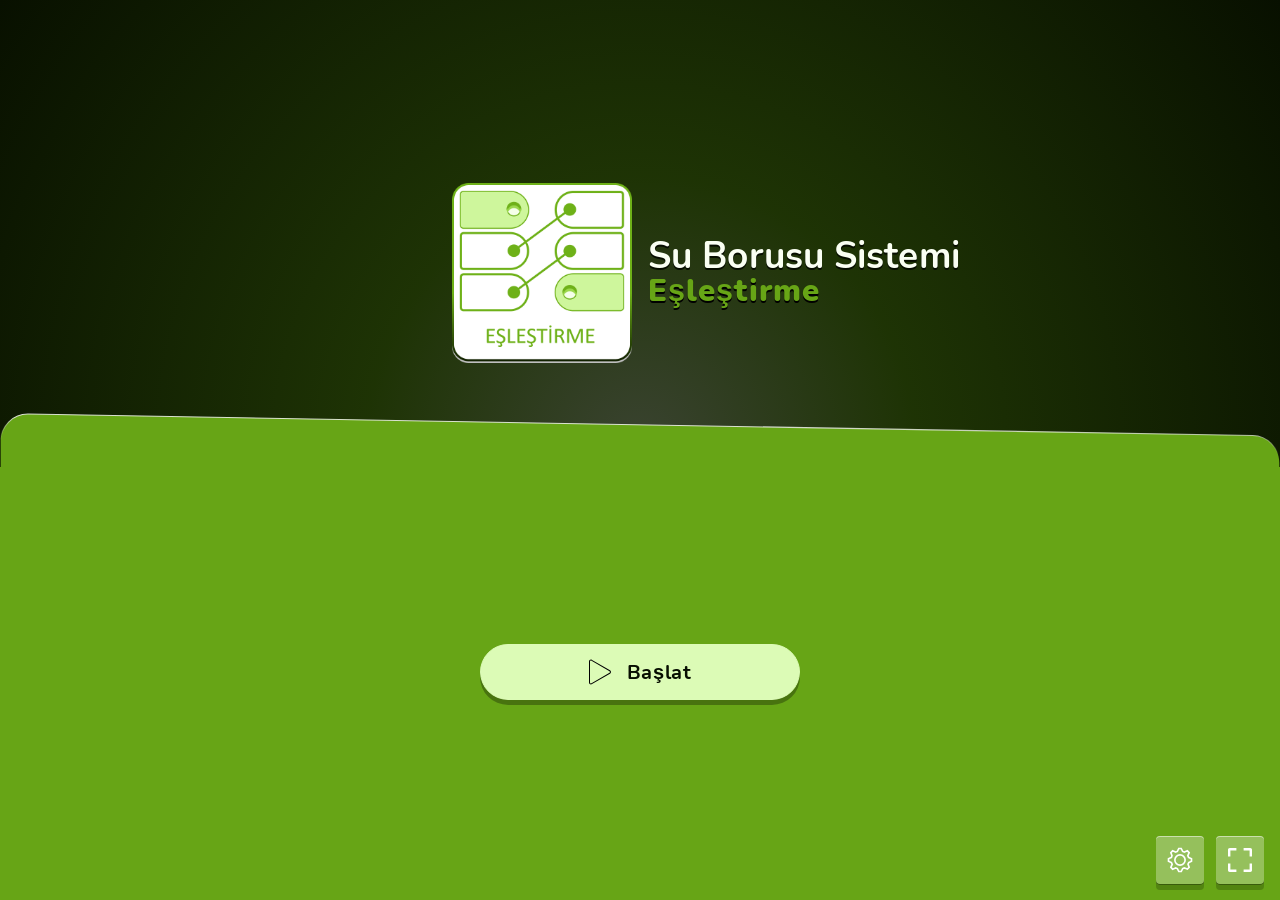
==== commit 2b1bbb80: "Update index.html" ====
--- a/index.html
+++ b/index.html
@@ -136,7 +136,7 @@
                                 fill="black" />
                         </svg>
                     </span>
-                    <span id="btn__txt__cm" class="btn__txt">Baslat</span>
+                    <span id="btn__txt__cm" class="btn__txt">Başlat</span>
                 </button>
 
                 
@@ -563,7 +563,7 @@
 
                 <div id="g__modal__generic__hdg__1" class="g__modal__generic__hdg">Bu oyuna özel sesleri devre dışı bırakmak istediğinizden emin misiniz?</div>
                 <div class="g__modal__generic__btns">
-                    <button id="no__sndCtv" class="btn btn--lnk">Numara</button>
+                    <button id="no__sndCtv" class="btn btn--lnk">Hayır</button>
                     <button id="si__sndCtv" class="btn btn__edu">Evet</button>
                 </div>
             </div>
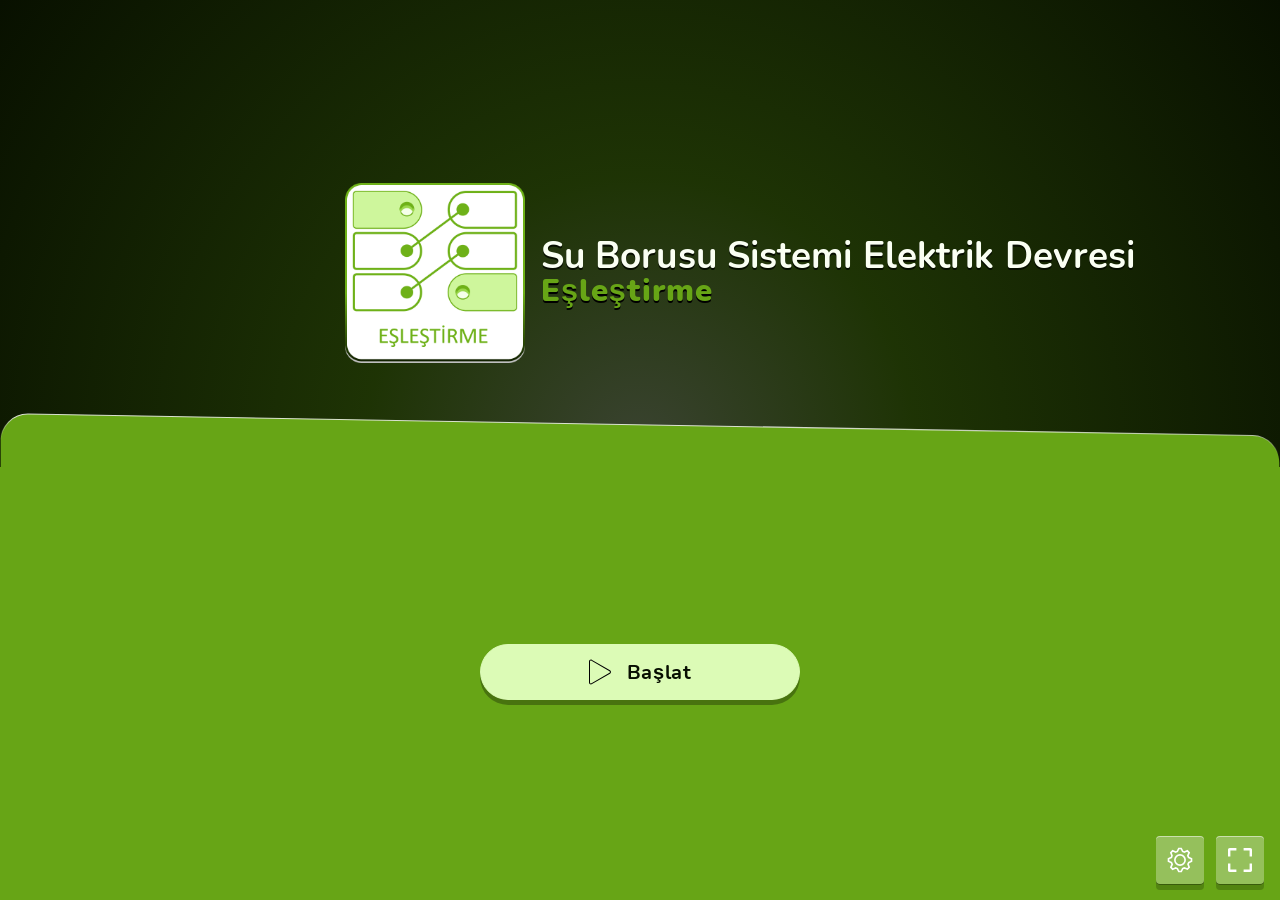
==== commit 78e5c1ec: "Update index.html" ====
--- a/index.html
+++ b/index.html
@@ -6,10 +6,10 @@
 	<meta charset="utf-8">
 <meta http-equiv="X-UA-Compatible" content="IE=edge">
 <meta name="viewport" content="width=device-width,initial-scale=1.0,user-scalable=no,maximum-scale=1.0">
-<title>Su Borusu Sistemi - Eşleştirme</title>
+<title>Matching Pairs: Su Borusu Sistemi ㅤㅤㅤㅤㅤㅤㅤㅤㅤㅤㅤㅤㅤㅤㅤㅤㅤㅤㅤㅤㅤㅤㅤㅤㅤㅤㅤㅤㅤㅤㅤㅤㅤㅤㅤElektrik Devresi ()</title>
 <meta name="description"
-    content="All games (Matching Pairs): Su Borusu Sistemi () - Su borusu sistemi kartlatını ilgili olduğu basit elektrik devresi kartlarının karşısındaki kutucuklarla eşleştiriniz.">
-<script src="lib/common/phaser.min.js?v=1761915049" defer type="module"></script>
+    content="All games (Matching Pairs): Su Borusu Sistemi ㅤㅤㅤㅤㅤㅤㅤㅤㅤㅤㅤㅤㅤㅤㅤㅤㅤㅤㅤㅤㅤㅤㅤㅤㅤㅤㅤㅤㅤㅤㅤㅤㅤㅤㅤElektrik Devresi () - Su borusu sistemi kartlatını ilgili olduğu basit elektrik devresi kartlarının karşısındaki kutucuklarla eşleştiriniz.">
+<script src="lib/common/phaser.min.js?v=1762858036" defer type="module"></script>
 <script src="src/data.js" defer></script>
 <script>
     'use strict';
@@ -25,13 +25,13 @@
     <script src="src/specific/scenes/Bootloader.js" defer></script>
     <script src="src/common/common.js" defer></script>
     <script src="src/common/main.js" defer></script>
-<script src="src/common/functions.js?v=1761915049" defer></script>
-<link rel="stylesheet" type="text/css" href="assets/css/common.css?v=1761915049">
+<script src="src/common/functions.js?v=1762858036" defer></script>
+<link rel="stylesheet" type="text/css" href="assets/css/common.css?v=1762858036">
 <script>
     'use strict';
     var smartyData = {
         "valorar": 0, 
-        "nomActividad": "Su Borusu Sistemi", 
+        "nomActividad": "Su Borusu Sistemi ㅤㅤㅤㅤㅤㅤㅤㅤㅤㅤㅤㅤㅤㅤㅤㅤㅤㅤㅤㅤㅤㅤㅤㅤㅤㅤㅤㅤㅤㅤㅤㅤㅤㅤㅤElektrik Devresi", 
         "urlValorar": "", 
                         "tokenID":  "" ,
                 "anonymousToken": "",
@@ -45,7 +45,7 @@
                     };
 </script>
 
-<link rel="stylesheet" type="text/css" href="assets/css/specific.css?v=1761915049">
+<link rel="stylesheet" type="text/css" href="assets/css/specific.css?v=1762858036">
 
 </head>
 <body style="height: 100%; opacity: 1;" class="">
@@ -91,20 +91,20 @@
                 <div id="g__hdg" class="g__hdg act">
             <div class="g__hdg__mg">
                 <img class="g__hdg__img g__hdg__img--mob" width="80" height="80"
-                    src="assets/img/specific/logoActivity.png?v=1761915049" alt="Matching Pairs">
+                    src="assets/img/specific/logoActivity.png?v=1762858036" alt="Matching Pairs">
                 <img class="g__hdg__img g__hdg__img--tab" width="96" height="96"
-                    src="assets/img/specific/logoActivity.png?v=1761915049" alt="Matching Pairs">
+                    src="assets/img/specific/logoActivity.png?v=1762858036" alt="Matching Pairs">
                 <img class="g__hdg__img g__hdg__img--desk" width="180" height="180"
-                    src="assets/img/specific/logoActivity.png?v=1761915049" alt="Matching Pairs">
+                    src="assets/img/specific/logoActivity.png?v=1762858036" alt="Matching Pairs">
                 <img class="g__hdg__img g__hdg__img--hdesk" width="220" height="220"
-                    src="assets/img/specific/logoActivity.png?v=1761915049" alt="Matching Pairs">
+                    src="assets/img/specific/logoActivity.png?v=1762858036" alt="Matching Pairs">
                 <img class="g__hdg__img g__hdg__img--tv" width="280" height="280"
-                    src="assets/img/specific/logoActivity.png?v=1761915049" alt="Matching Pairs">
+                    src="assets/img/specific/logoActivity.png?v=1762858036" alt="Matching Pairs">
                 <img class="g__hdg__img g__hdg__img--4K" width="360" height="360"
-                    src="assets/img/specific/logoActivity.png?v=1761915049" alt="Matching Pairs">
+                    src="assets/img/specific/logoActivity.png?v=1762858036" alt="Matching Pairs">
             </div>
             <div class="g__hdg__wp">
-                <h1 id="g__hdg__tt" class="g__hdg__tt">Su Borusu Sistemi</h1>
+                <h1 id="g__hdg__tt" class="g__hdg__tt">Su Borusu Sistemi ㅤㅤㅤㅤㅤㅤㅤㅤㅤㅤㅤㅤㅤㅤㅤㅤㅤㅤㅤㅤㅤㅤㅤㅤㅤㅤㅤㅤㅤㅤㅤㅤㅤㅤㅤElektrik Devresi</h1>
                 <h2 id="g__hdg__g" class="g__hdg__g-tt">Eşleştirme</h2>
             </div>
         </div>
@@ -848,7 +848,7 @@
 
             <div id="g__modal__generic__hdg__2" class="g__modal__generic__hdg">Etkinliği bırakmak istediğinizden emin misiniz?</div>
             <div class="g__modal__generic__btns">
-                <button id="no__sndCtv_exit" class="btn btn--lnk">Numara</button>
+                <button id="no__sndCtv_exit" class="btn btn--lnk">Hayır</button>
                 <button id="si__sndCtv_exit" class="btn btn__edu">Evet</button>
             </div>
         </div>
